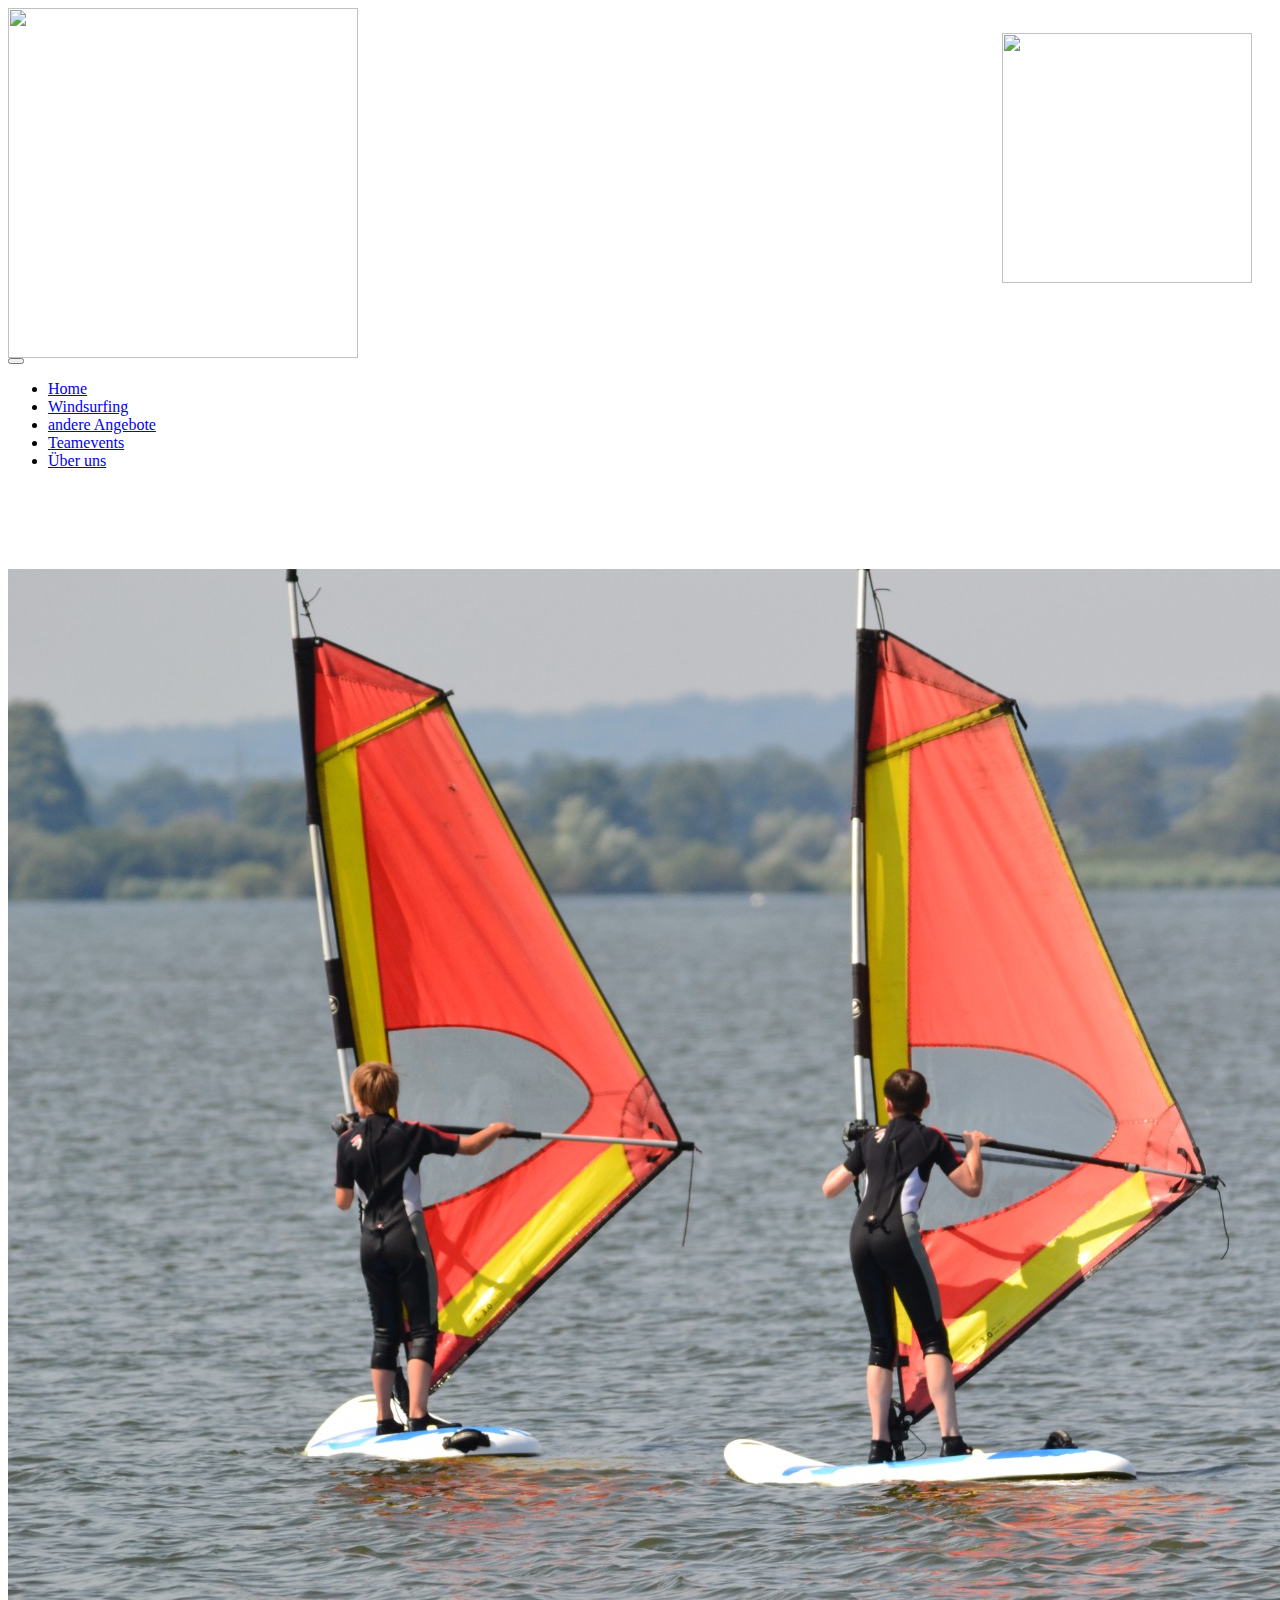
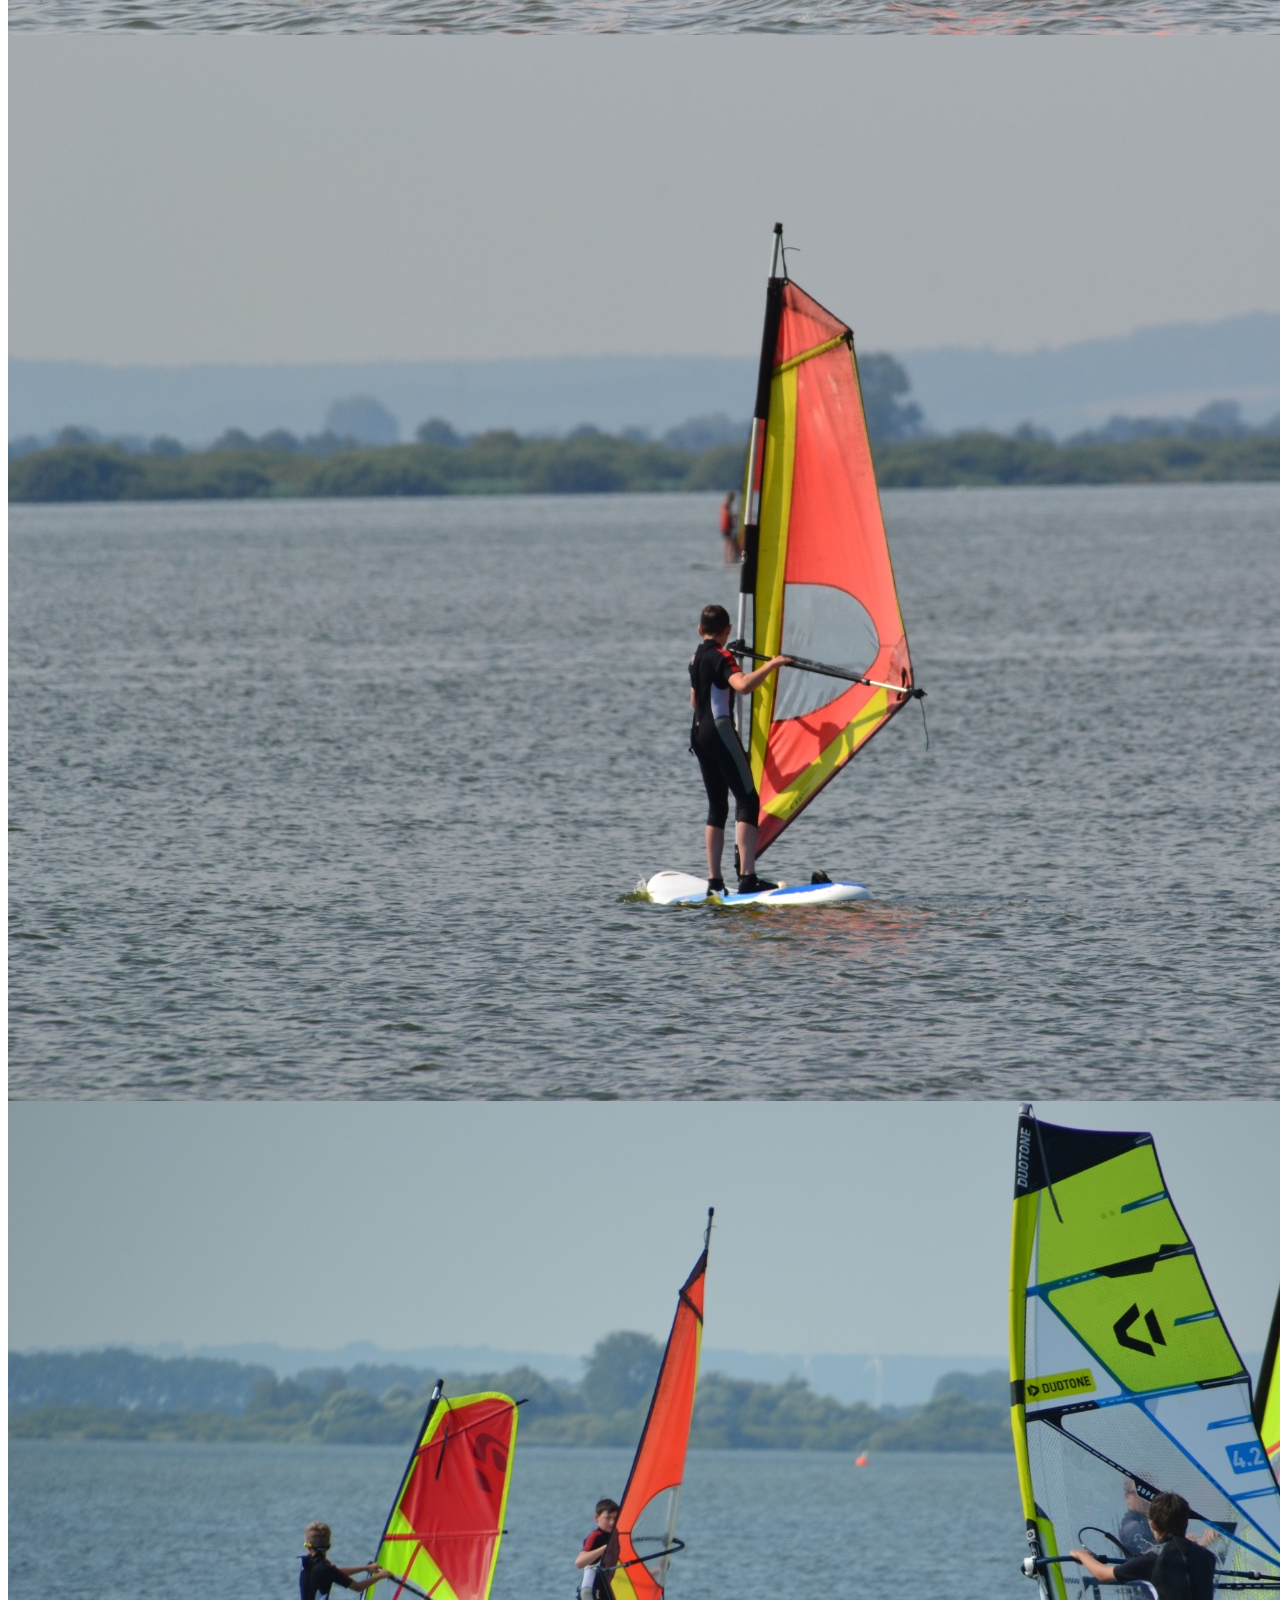
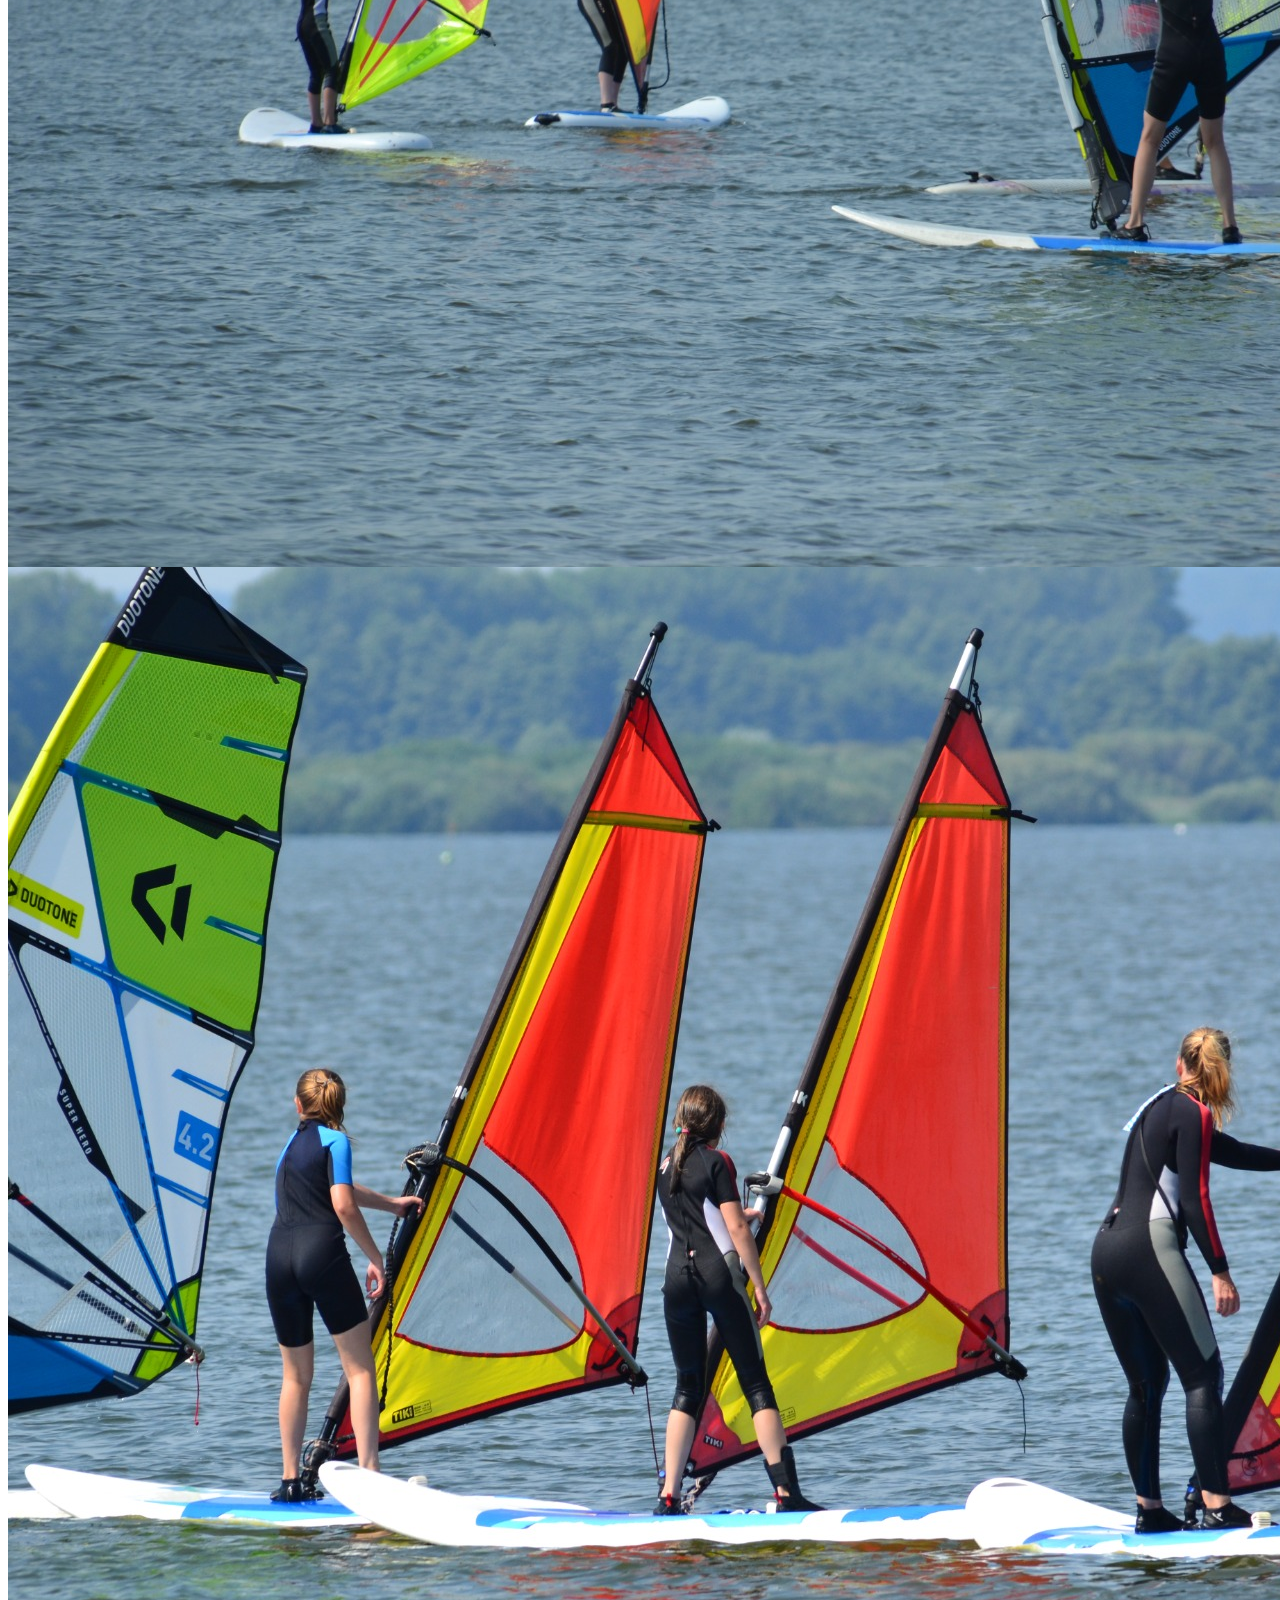
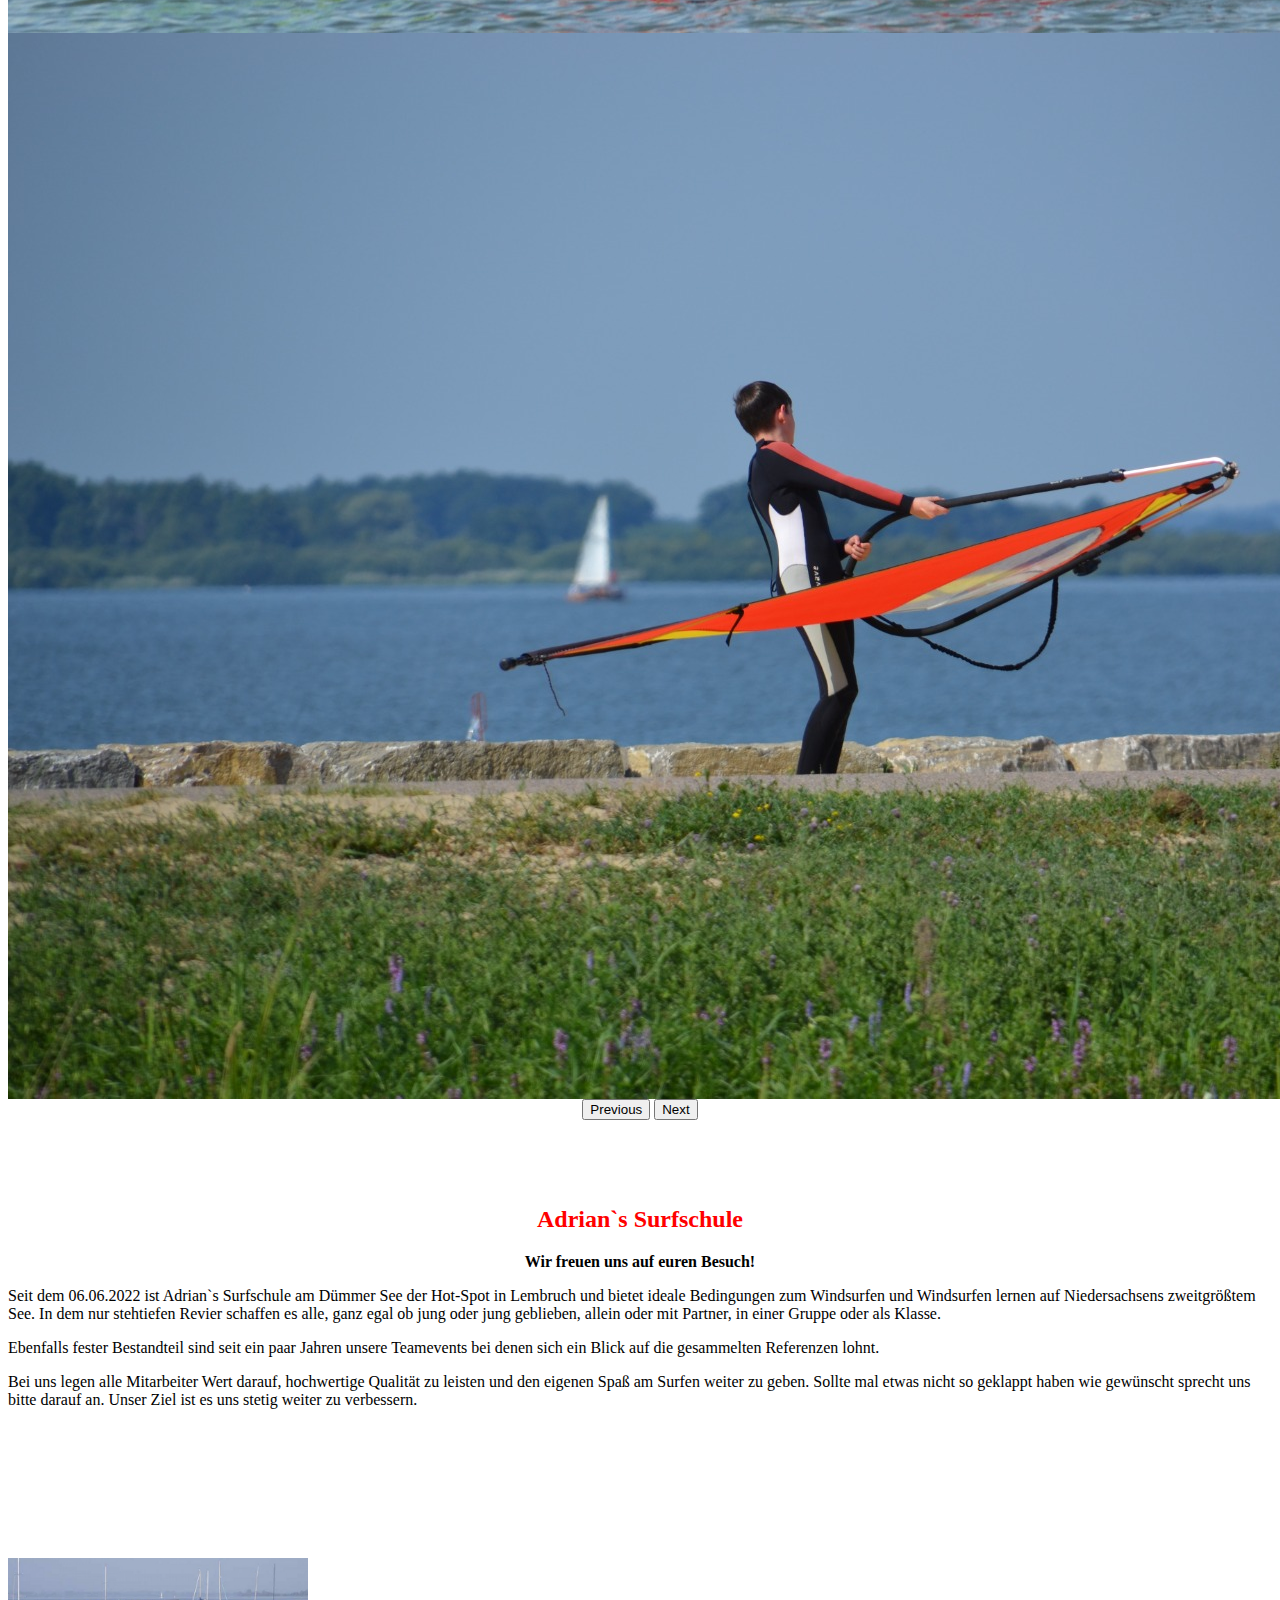
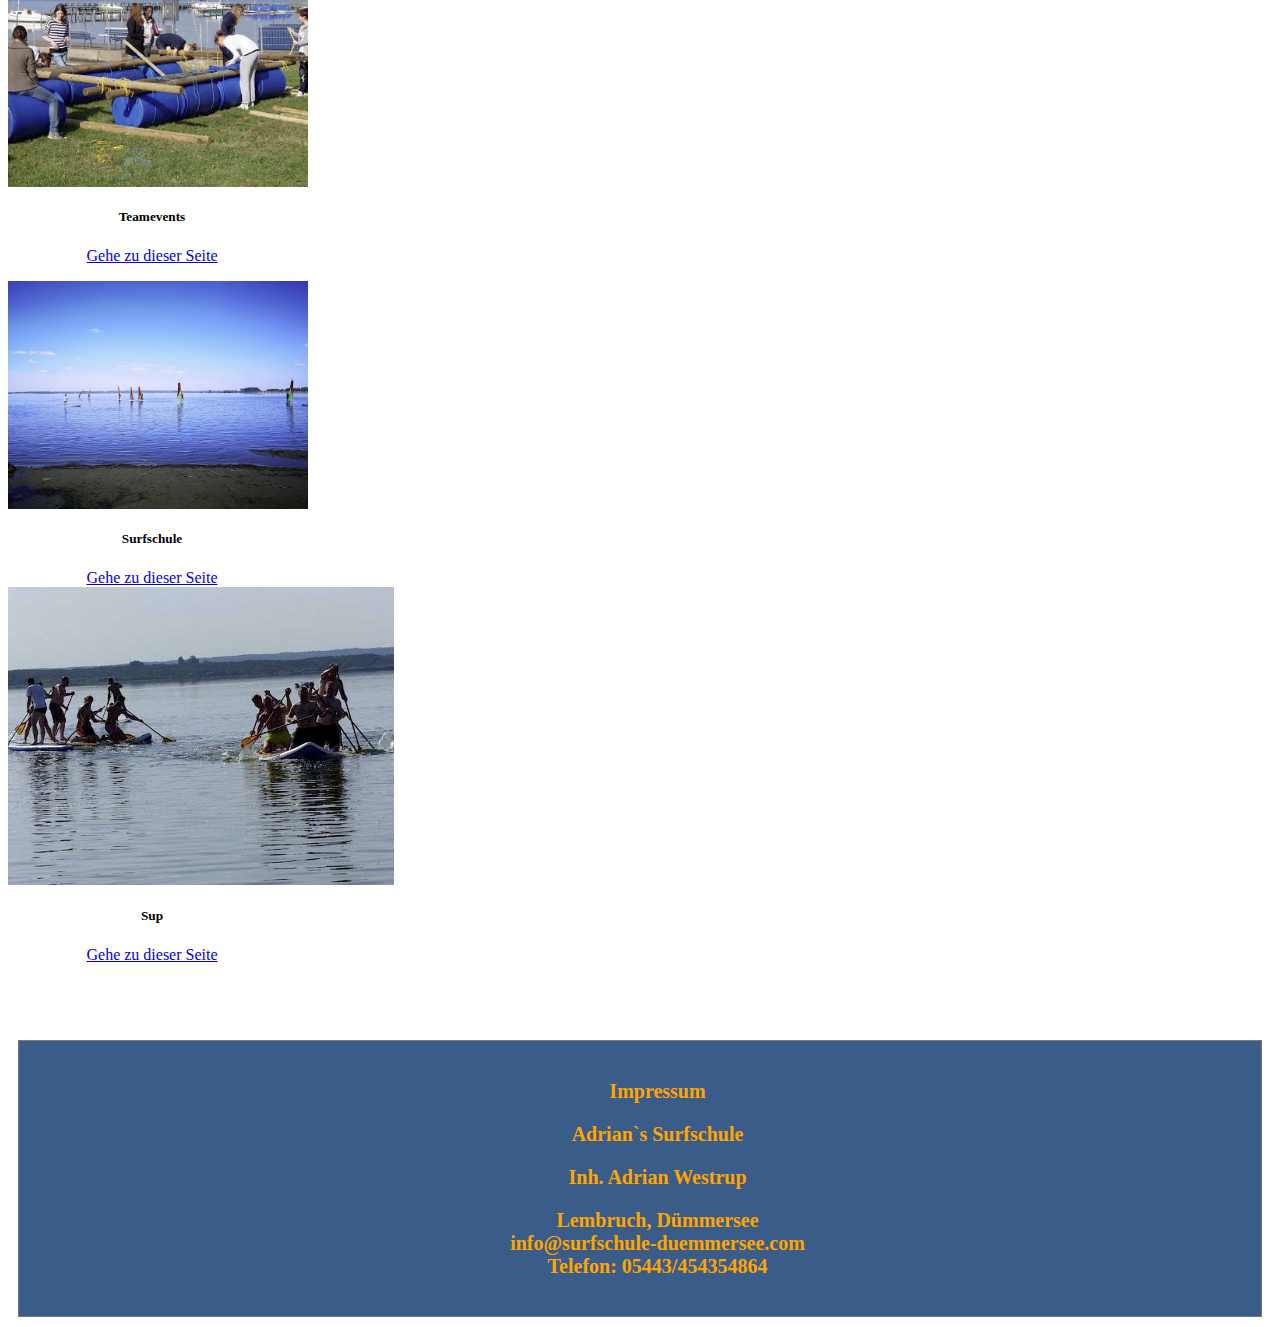
==== index.html @ d4b39394 "..." ====
<html>

<head>

  <!-- Required meta tags -->
  <meta charset="utf-8">
  <meta name="viewport" content="width=device-width, initial-scale=1">

  <!-- Bootstrap CSS -->
  <link href="https://cdn.jsdelivr.net/npm/bootstrap@5.0.2/dist/css/bootstrap.min.css" rel="stylesheet" integrity="sha384-EVSTQN3/azprG1Anm3QDgpJLIm9Nao0Yz1ztcQTwFspd3yD65VohhpuuCOmLASjC" crossorigin="anonymous">

  <!-- Bootstrap Icons -->
  <link rel="stylesheet" href="https://cdn.jsdelivr.net/npm/bootstrap-icons@1.8.1/font/bootstrap-icons.css">

  <!-- Custom CSS -->
  <link rel="stylesheet" href="style.css">

  <title>Home</title>
  
</head>

<body>
    

<p></p>
<img src="bilder/mein Logo 1.0.png" width="350px" alt="">
<h6><img src="bilder/logo international.svg" width="250px" alt=""></h6>
<section class="container"><nav class="navbar navbar-expand-lg navbar-light bg-light">
    <div class="container-fluid">
      
      <button class="navbar-toggler" type="button" data-bs-toggle="collapse" data-bs-target="#navbarNavDropdown" aria-controls="navbarNavDropdown" aria-expanded="false" aria-label="Toggle navigation">
        <span class="navbar-toggler-icon"></span>
      </button>
      <div class="collapse navbar-collapse" id="navbarNavDropdown">
        <ul class="navbar-nav">
          <li class="nav-item">
            <a class="nav-link active" aria-current="page" href="index.html">Home</a>
          </li>
          <li class="nav-item">
            <a class="nav-link" href="Windsurfing.html">Windsurfing</a>
          </li>
          <li class="nav-item">
            <a class="nav-link" href="andereAngebote.html">andere Angebote</a>
          </li>
         
          <li class="nav-item">
            <a class="nav-link" href="Teamevents.html">Teamevents</a>
          </li>
         
          <li class="nav-item">
            <a class="nav-link" href="über uns.html">Über uns</a>
          </li>
         
        </ul>
      </div>
    </div>
  </nav></section>
  <img src="Bilder/weißes Bild.jpg" width="100px" alt="">
  <p></p>
 <center><div id="carouselExampleControls" class="carousel carousel-dark slide" data-bs-ride="carousel">
    <div class="carousel-inner">
      <div class="carousel-item active">
        <img src="Bilder/Adrian`s Surfschule 2.jpeg" class="d-block w-50" alt="...">
      </div>
      <div class="carousel-item">
        <img src="Bilder/Adrian`s Surfschule 3.jpeg"class="d-block w-50" alt="...">
      </div>
      <div class="carousel-item">
        <img src="Bilder/Adrian`s Surfschule 1.jpeg" class="d-block w-50"  alt="...">
      </div>
      <div class="carousel-item">
        <img src="Bilder/Adrian`s Surfschule 4.jpeg" class="d-block w-50"  alt="...">
      </div>
      <div class="carousel-item">
        <img src="Bilder/Adrian`s Surfschule 7.jpeg" class="d-block w-50"  alt="...">
      </div>
    </div>
    <button class="carousel-control-prev" type="button" data-bs-target="#carouselExampleControls" data-bs-slide="prev">
      <span class="carousel-control-prev-icon" aria-hidden="true"></span>
      <span class="visually-hidden">Previous</span>
    </button>
    <button class="carousel-control-next" type="button" data-bs-target="#carouselExampleControls" data-bs-slide="next">
      <span class="carousel-control-next-icon" aria-hidden="true"></span>
      <span class="visually-hidden">Next</span>
    </button>
  
  </div>
</center> 
<img src="Bilder/weißes Bild.jpg" width="100px" alt="">
  <p></p>

<section class="container">
  <h2>Adrian`s Surfschule</h2>
  <strong><center>Wir freuen uns auf euren Besuch!</center> </strong>
  <p></p>
  Seit dem 06.06.2022 ist Adrian`s Surfschule am Dümmer See der Hot-Spot in Lembruch und bietet ideale Bedingungen zum
  Windsurfen und Windsurfen lernen auf Niedersachsens zweitgrößtem See. In dem nur stehtiefen Revier schaffen es alle, 
  ganz egal ob jung oder jung geblieben, allein oder mit Partner, in einer Gruppe oder als Klasse.
  <p></p>
  Ebenfalls fester Bestandteil sind seit ein paar Jahren unsere Teamevents bei denen sich ein Blick auf die gesammelten Referenzen lohnt.
  <p></p>
  Bei uns legen alle Mitarbeiter Wert darauf, hochwertige Qualität zu leisten und den eigenen Spaß am Surfen weiter zu geben. Sollte mal etwas nicht so geklappt haben wie gewünscht sprecht uns bitte darauf an. Unser Ziel ist es uns stetig weiter zu verbessern.
  <p></p>
</section>
<img src="Bilder/weißes Bild.jpg" width="200px" alt="">

<div class="container">
  <div class="row">
    <div class="col">
      <div class="card" style="width: 18rem;">
        <img src="Bilder/Teamevents.png" width="300px" class="card-img-top" alt="...">
        <div class="card-body">
          <center><h5 class="card-title">Teamevents</h5></center>
          <p></p>
          <center><a href="Teamevents.html" class="btn btn-primary">Gehe zu dieser Seite</a></center>
        </div>
      </div>
    <p></p>
    </div>
    <div class="col">
      <div class="card" style="width: 18rem;">
        <img src="Bilder/Surfschule.png" width="300px" class="card-img-top" alt="...">
        <div class="card-body">
          <center><h5 class="card-title">Surfschule</h5></center>
          <p></p>
          <center><a href="Windsurfing.html" class="btn btn-primary">Gehe zu dieser Seite</a></center>
        </div>
      </div>
    </div>
    <div class="col">
      <div class="card" style="width: 18rem;">
        <img src="Bilder/Sup.png" class="card-img-top" alt="...">
        <div class="card-body">
          <center><h5 class="card-title">Sup</h5></center>
          <p></p>
          <center><a href="andereAngebote.html" class="btn btn-primary">Gehe zu dieser Seite</a></center>
        </div>
      </div>
    </div>
  </div>
</div>
<img src="Bilder/weißes Bild.jpg" width="100px" alt="">
<div id="infobox">
<h1>
  <div class="container"class="bilderabrunden">
    <div class="row">
      <div class="col">
        Impressum
          <p></p>
          Adrian`s Surfschule
          <p></p>
          Inh. Adrian Westrup
          <p></p>
          Lembruch, Dümmersee
        
      </div>
      <div class="col" >
        info@surfschule-duemmersee.com
      </div>
      <div class="col">
        Telefon: 05443/454354864
      </div>
    </div>
  </div>
</h1>
</div>
  
</body>
<!-- Bootstrap Bundle with Popper -->
<script src="https://cdn.jsdelivr.net/npm/bootstrap@5.0.2/dist/js/bootstrap.bundle.min.js" integrity="sha384-MrcW6ZMFYlzcLA8Nl+NtUVF0sA7MsXsP1UyJoMp4YLEuNSfAP+JcXn/tWtIaxVXM" crossorigin="anonymous"></script>

</html>
---- style.css ----
h6{float: right;
    margin-right: 20px;}
  h3 {text-align: center;}
  h4{font-family: 'Space Mono', monospace;;
  color: rgba(55, 89, 134, 0.986);
}


  h2 {text-align: center; color: red;}
  h1 {color: orange; font-size: 20px;}
  #infobox {
    background-color: rgba(55, 89, 134, 0.986);
      background-repeat: no-repeat;
      margin: 10px;
      padding: 15px;
      border: 1px solid #777;
      color: black;
      text-align: center;
      padding-bottom: 25px;
      padding-top: 25px;
      padding-left: 50px;}
.bilderabrunden{
  border-radius: 10px;
}
#Sup-Polo{background-color: rgba(213, 241, 241, 0.918);}
#Tabelle{background-color: rgba(213, 241, 241, 0.918);}
#Button{background-color: rgba(213, 241, 241, 0.918);}
#blau{color: rgba(55, 89, 134, 0.986);}
#grau{background-color: rgba(243, 233, 233, 0.856)
;}
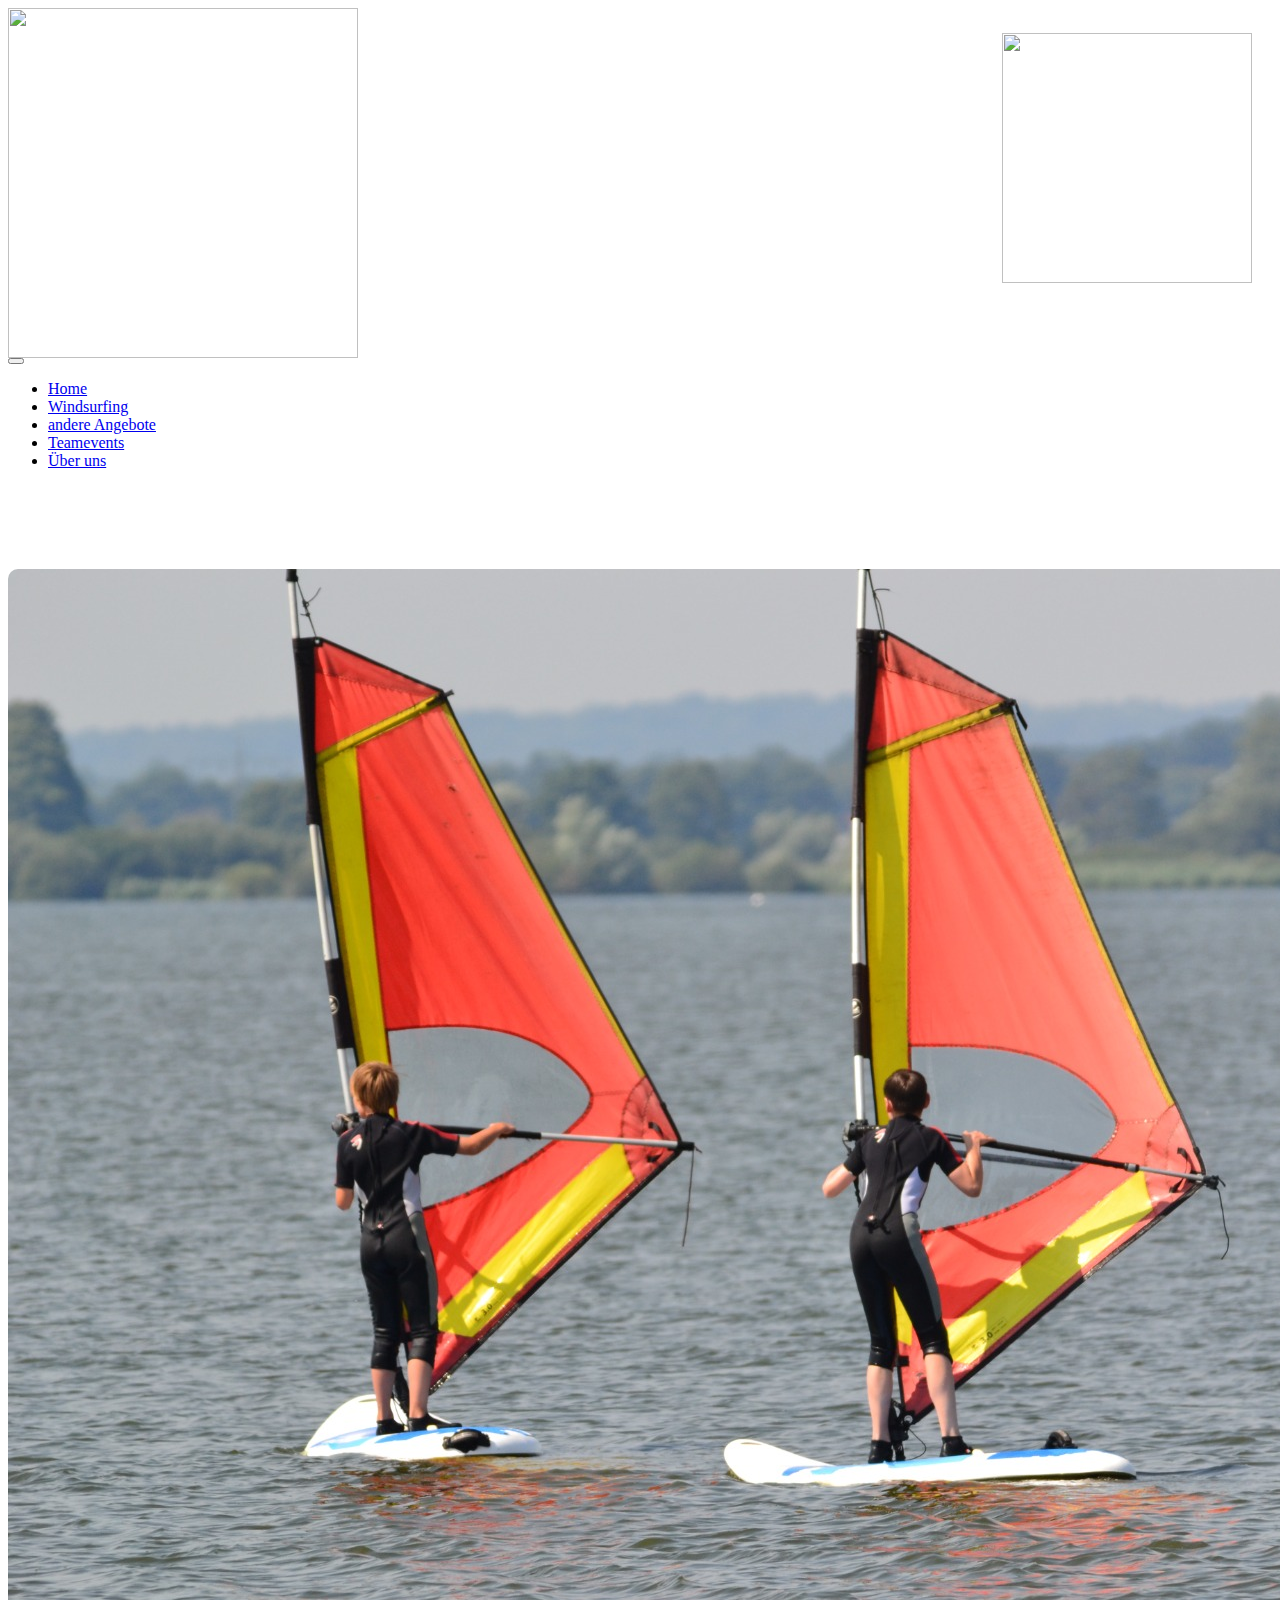
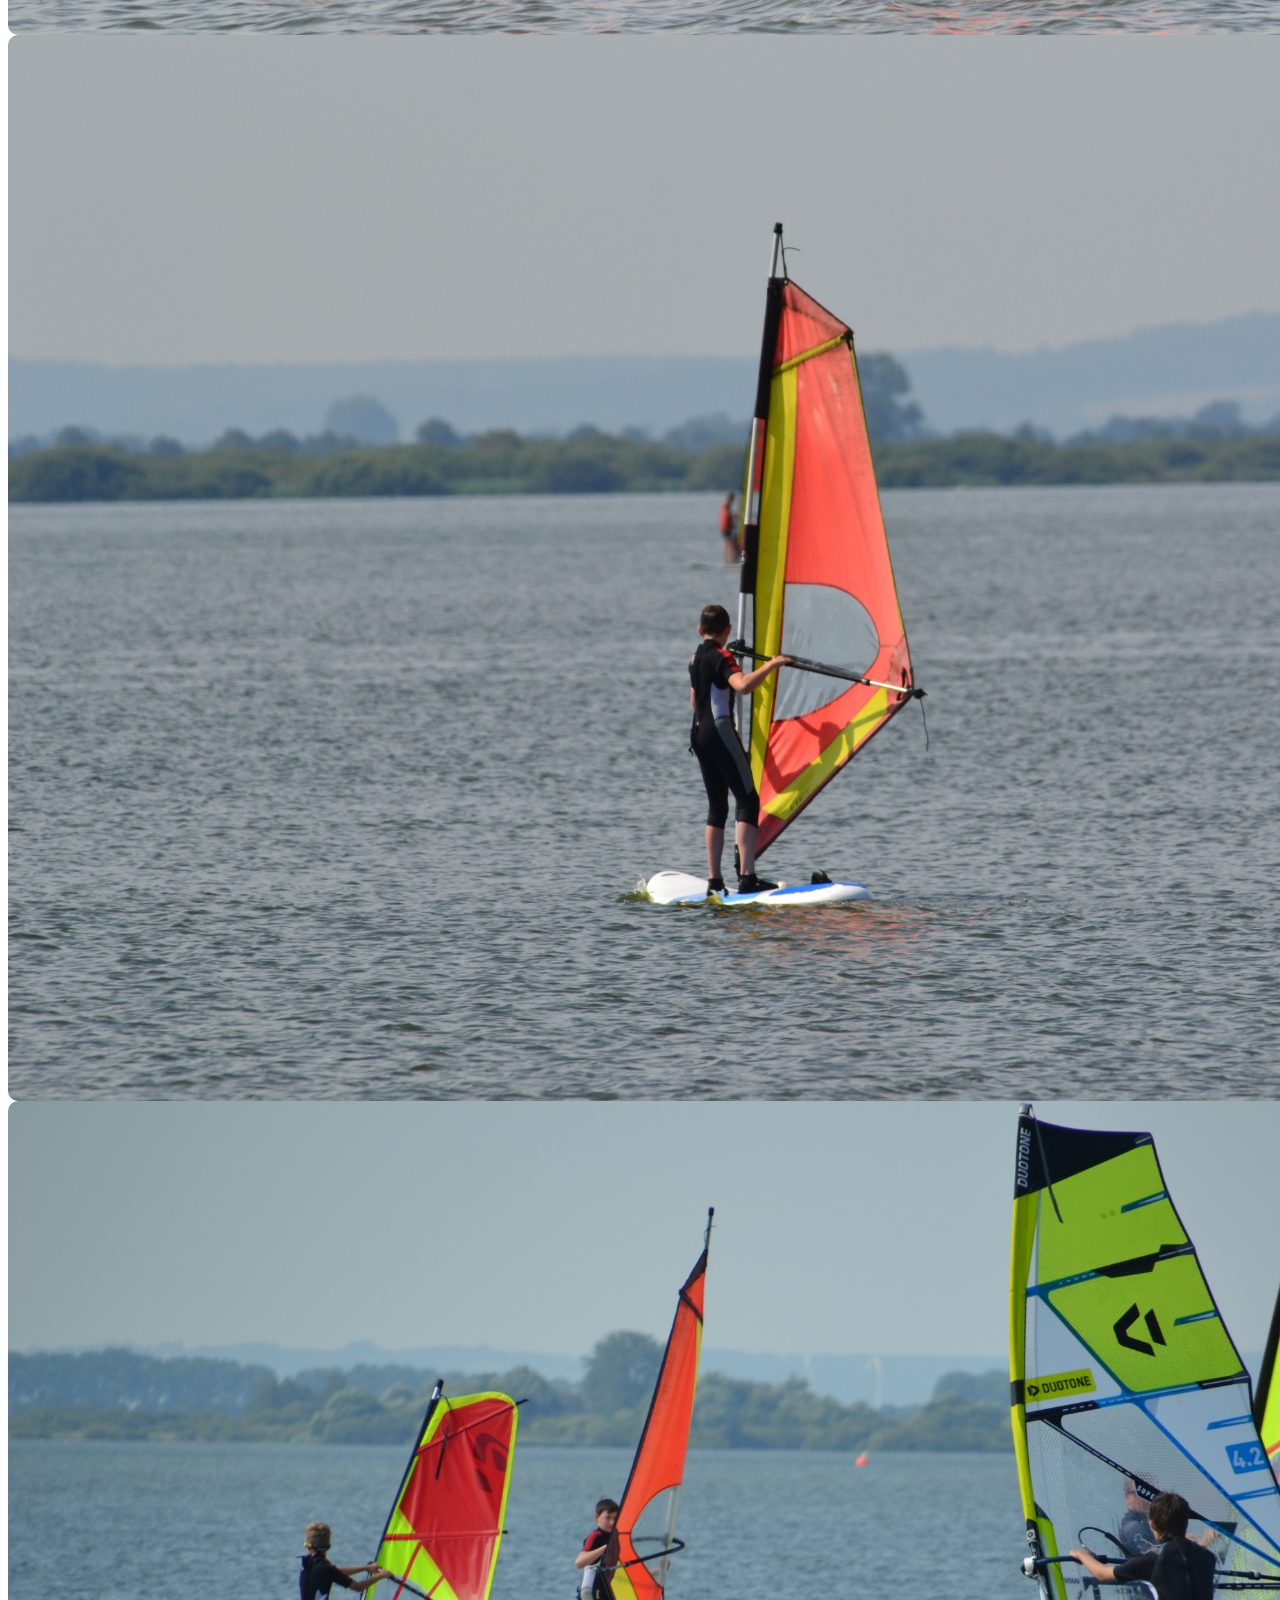
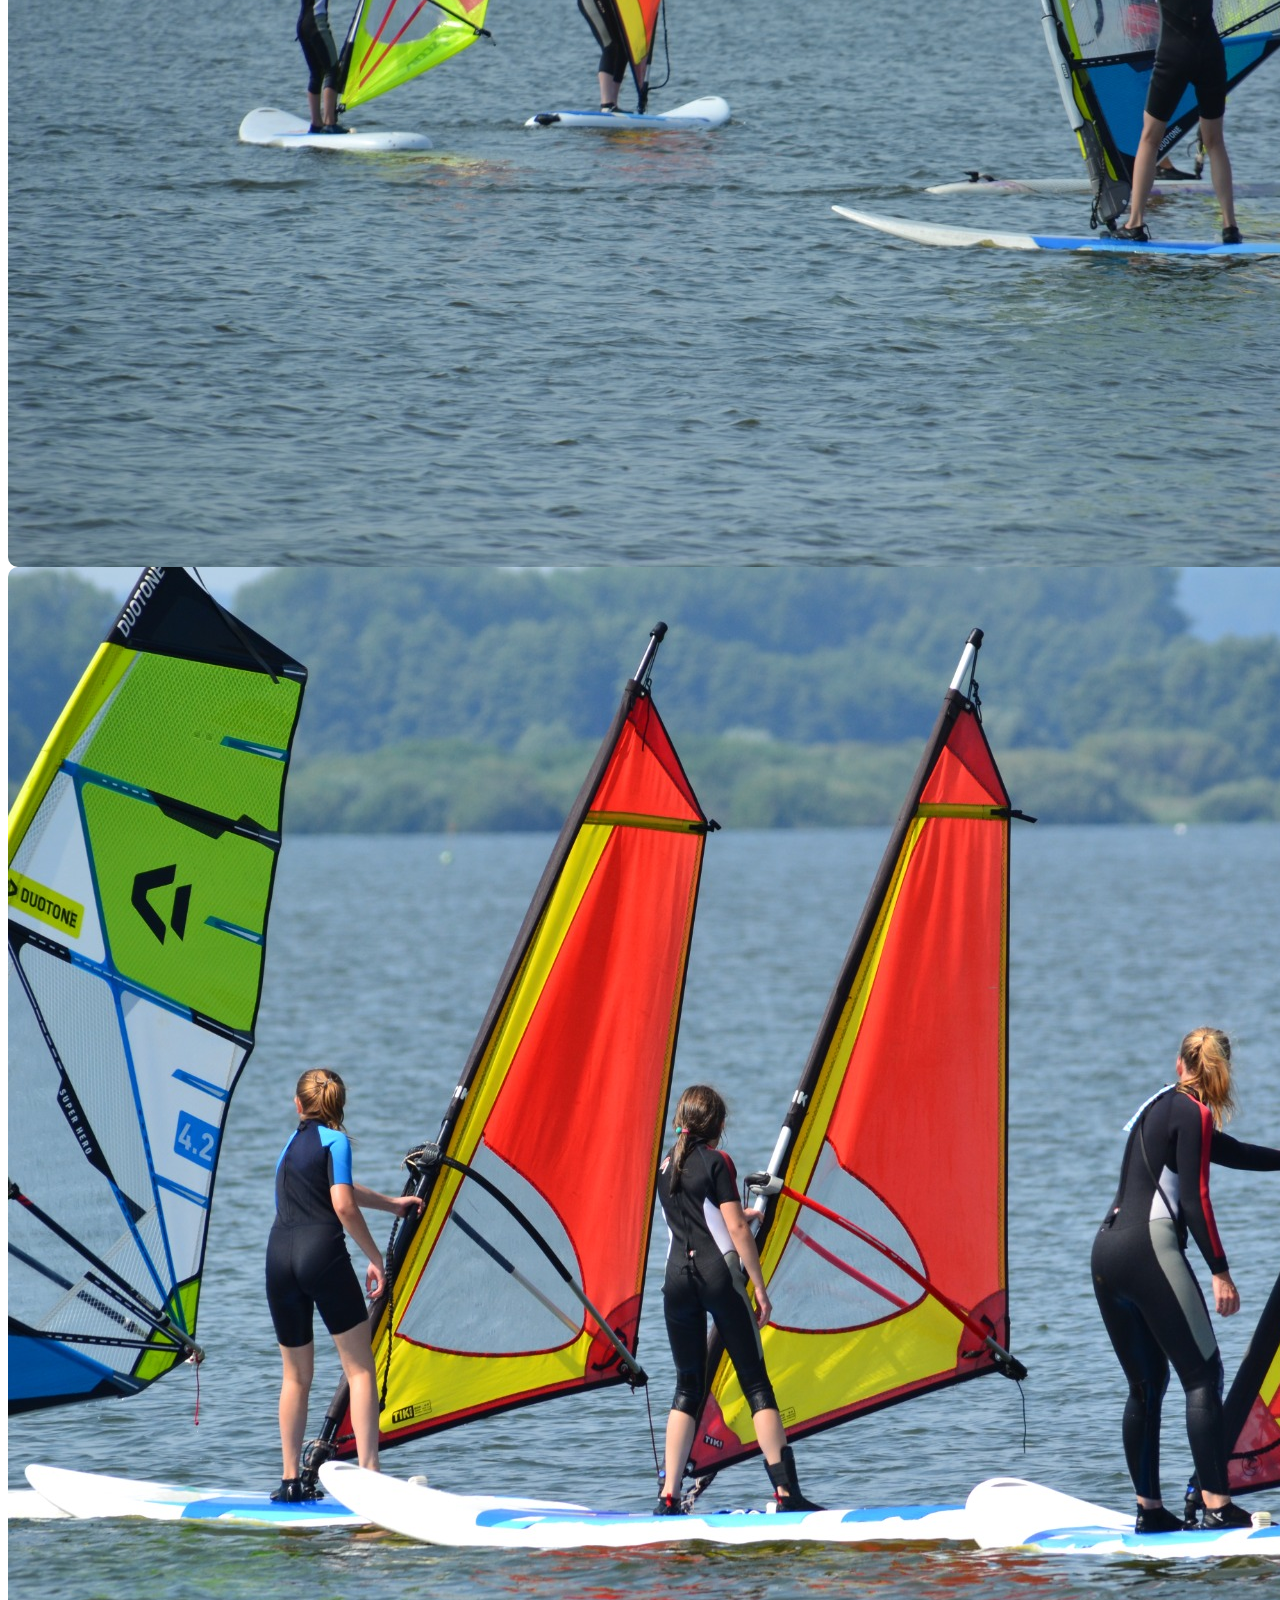
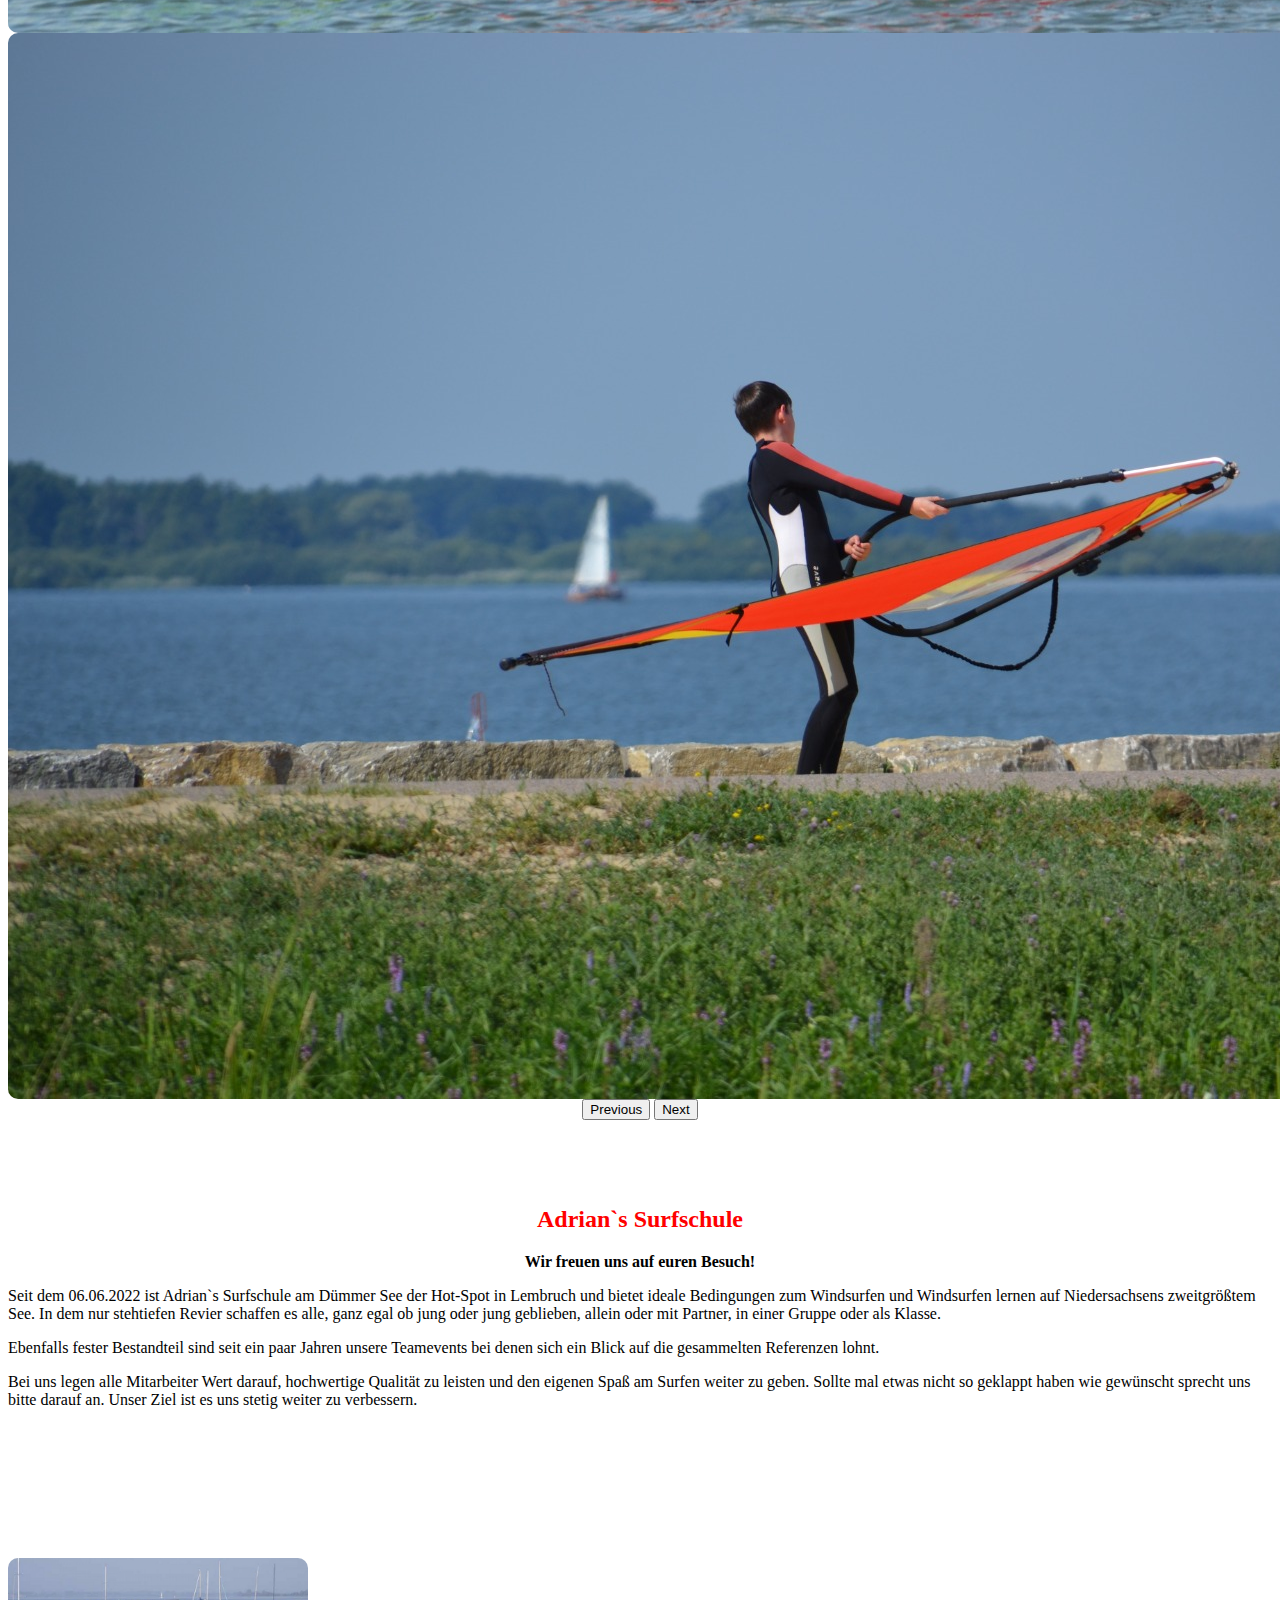
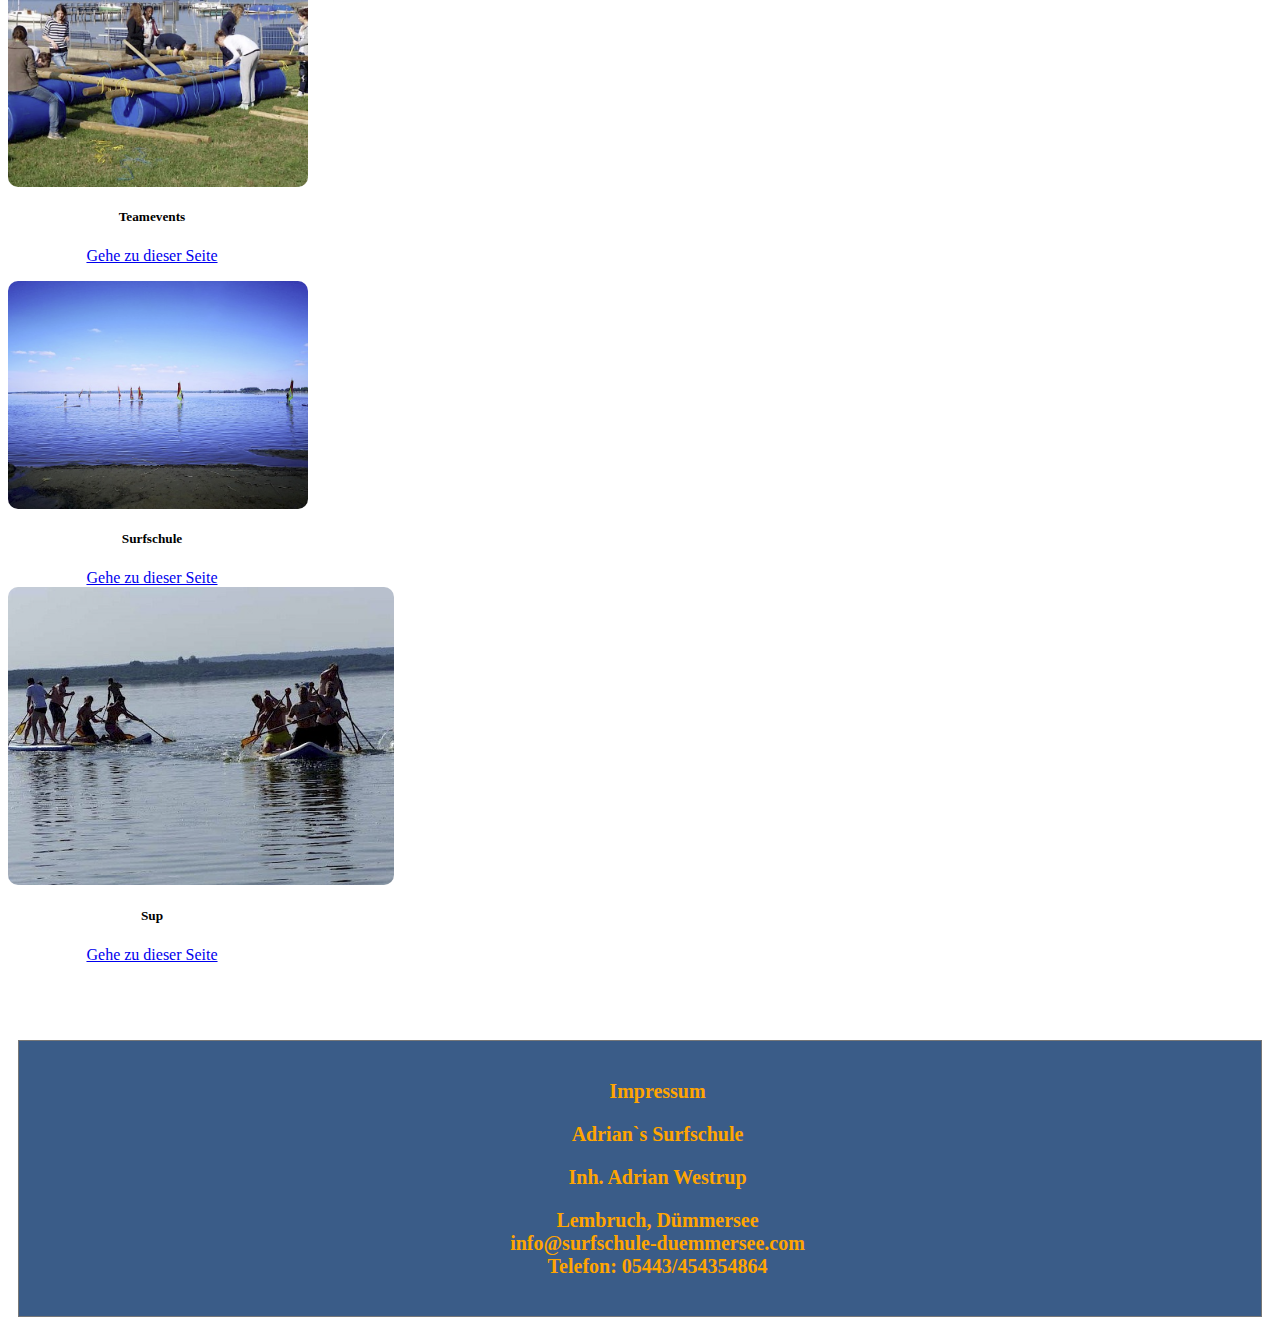
==== commit 137a052d: "..." ====
--- a/index.html
+++ b/index.html
@@ -60,19 +60,19 @@
  <center><div id="carouselExampleControls" class="carousel carousel-dark slide" data-bs-ride="carousel">
     <div class="carousel-inner">
       <div class="carousel-item active">
-        <img src="Bilder/Adrian`s Surfschule 2.jpeg" class="d-block w-50" alt="...">
+        <img src="Bilder/Adrian`s Surfschule 2.jpeg" style="border-radius: 10px;" class="d-block w-50" alt="...">
       </div>
       <div class="carousel-item">
-        <img src="Bilder/Adrian`s Surfschule 3.jpeg"class="d-block w-50" alt="...">
+        <img src="Bilder/Adrian`s Surfschule 3.jpeg" style="border-radius: 10px;" class="d-block w-50" alt="...">
       </div>
       <div class="carousel-item">
-        <img src="Bilder/Adrian`s Surfschule 1.jpeg" class="d-block w-50"  alt="...">
+        <img src="Bilder/Adrian`s Surfschule 1.jpeg" style="border-radius: 10px;" class="d-block w-50"  alt="...">
       </div>
       <div class="carousel-item">
-        <img src="Bilder/Adrian`s Surfschule 4.jpeg" class="d-block w-50"  alt="...">
+        <img src="Bilder/Adrian`s Surfschule 4.jpeg" style="border-radius: 10px;" class="d-block w-50"  alt="...">
       </div>
       <div class="carousel-item">
-        <img src="Bilder/Adrian`s Surfschule 7.jpeg" class="d-block w-50"  alt="...">
+        <img src="Bilder/Adrian`s Surfschule 7.jpeg" style="border-radius: 10px;" class="d-block w-50"  alt="...">
       </div>
     </div>
     <button class="carousel-control-prev" type="button" data-bs-target="#carouselExampleControls" data-bs-slide="prev">
@@ -108,7 +108,7 @@
   <div class="row">
     <div class="col">
       <div class="card" style="width: 18rem;">
-        <img src="Bilder/Teamevents.png" width="300px" class="card-img-top" alt="...">
+        <img src="Bilder/Teamevents.png" style="border-radius: 10px;" width="300px" class="card-img-top" alt="...">
         <div class="card-body">
           <center><h5 class="card-title">Teamevents</h5></center>
           <p></p>
@@ -119,7 +119,7 @@
     </div>
     <div class="col">
       <div class="card" style="width: 18rem;">
-        <img src="Bilder/Surfschule.png" width="300px" class="card-img-top" alt="...">
+        <img src="Bilder/Surfschule.png" style="border-radius: 10px;" width="300px" class="card-img-top" alt="...">
         <div class="card-body">
           <center><h5 class="card-title">Surfschule</h5></center>
           <p></p>
@@ -129,7 +129,7 @@
     </div>
     <div class="col">
       <div class="card" style="width: 18rem;">
-        <img src="Bilder/Sup.png" class="card-img-top" alt="...">
+        <img src="Bilder/Sup.png" style="border-radius: 10px;" class="card-img-top" alt="...">
         <div class="card-body">
           <center><h5 class="card-title">Sup</h5></center>
           <p></p>
--- a/style.css
+++ b/style.css
@@ -19,12 +19,12 @@
       padding-bottom: 25px;
       padding-top: 25px;
       padding-left: 50px;}
-.bilderabrunden{
-  border-radius: 10px;
-}
+
 #Sup-Polo{background-color: rgba(213, 241, 241, 0.918);}
-#Tabelle{background-color: rgba(213, 241, 241, 0.918);}
+.Tabelle{table-layout: auto;
+background-color: red;}
 #Button{background-color: rgba(213, 241, 241, 0.918);}
 #blau{color: rgba(55, 89, 134, 0.986);}
 #grau{background-color: rgba(243, 233, 233, 0.856)
-;}+;}
+th, td{padding: 12px;}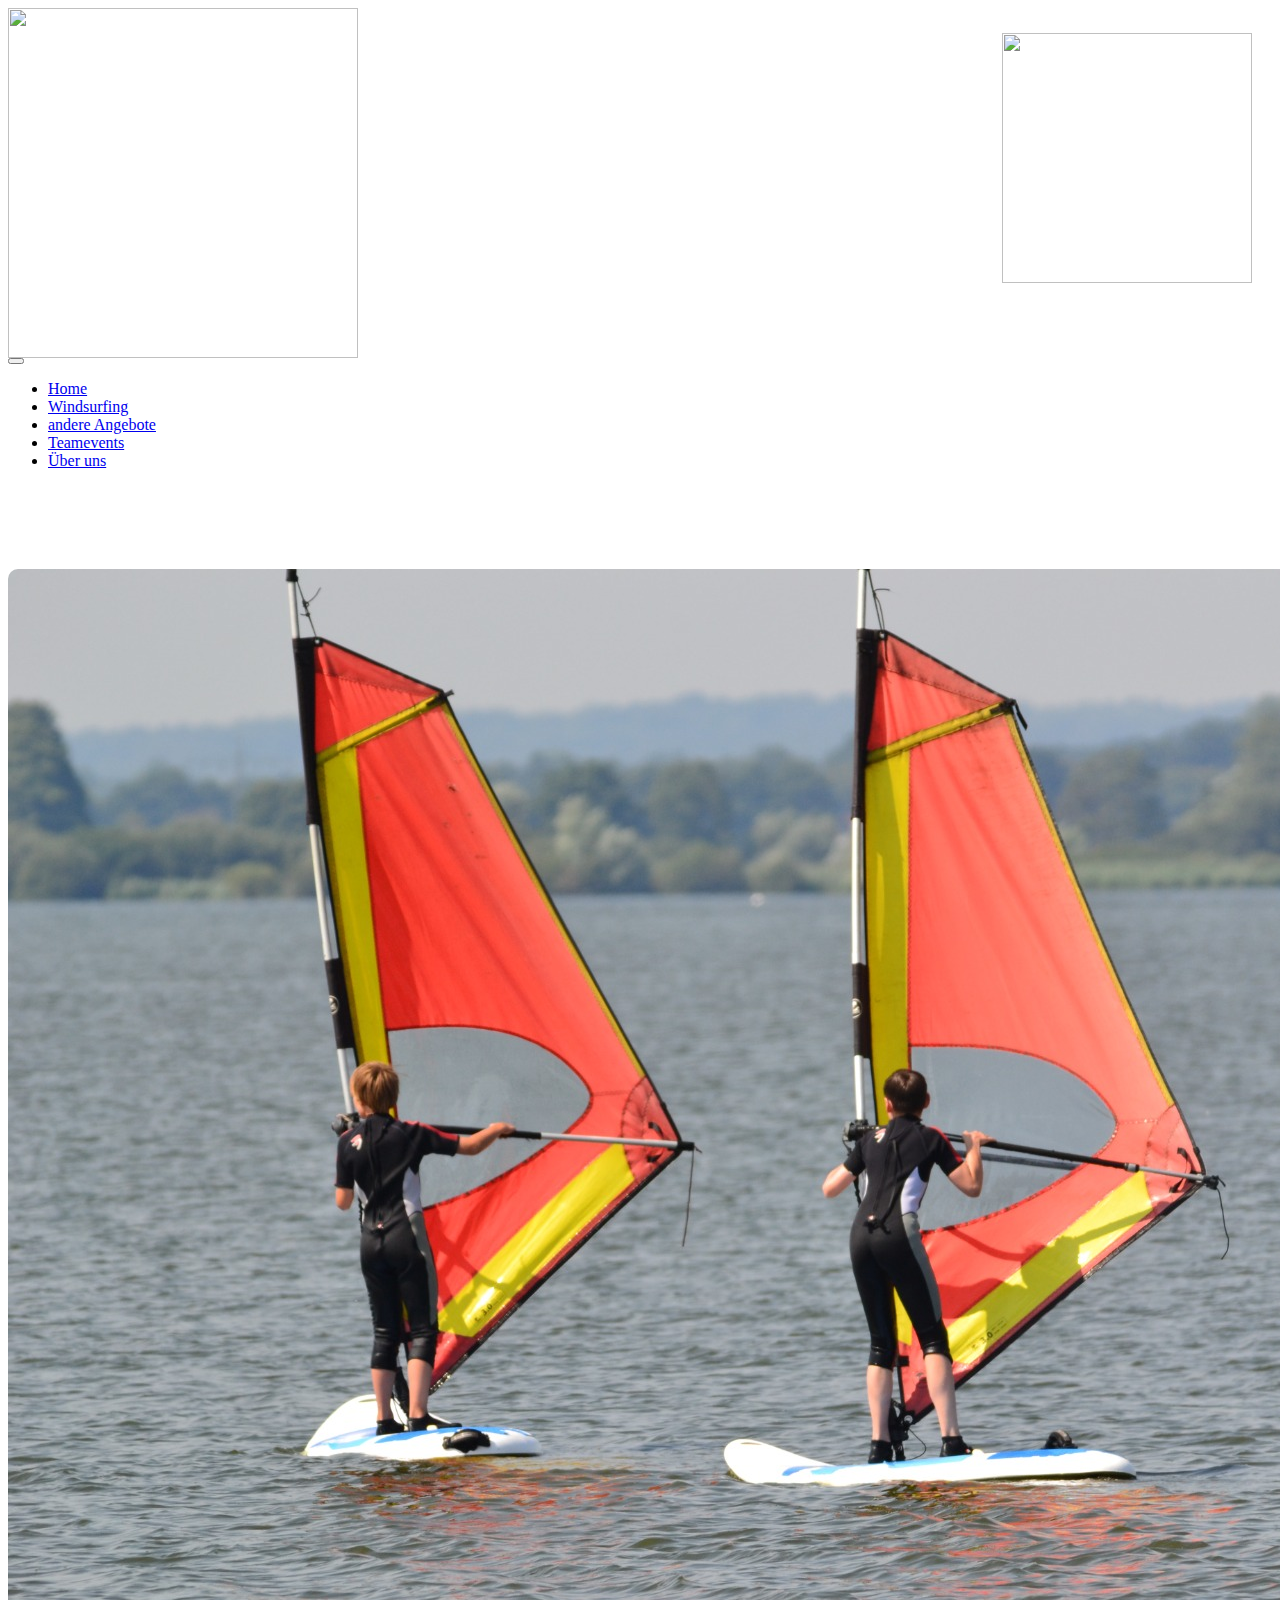
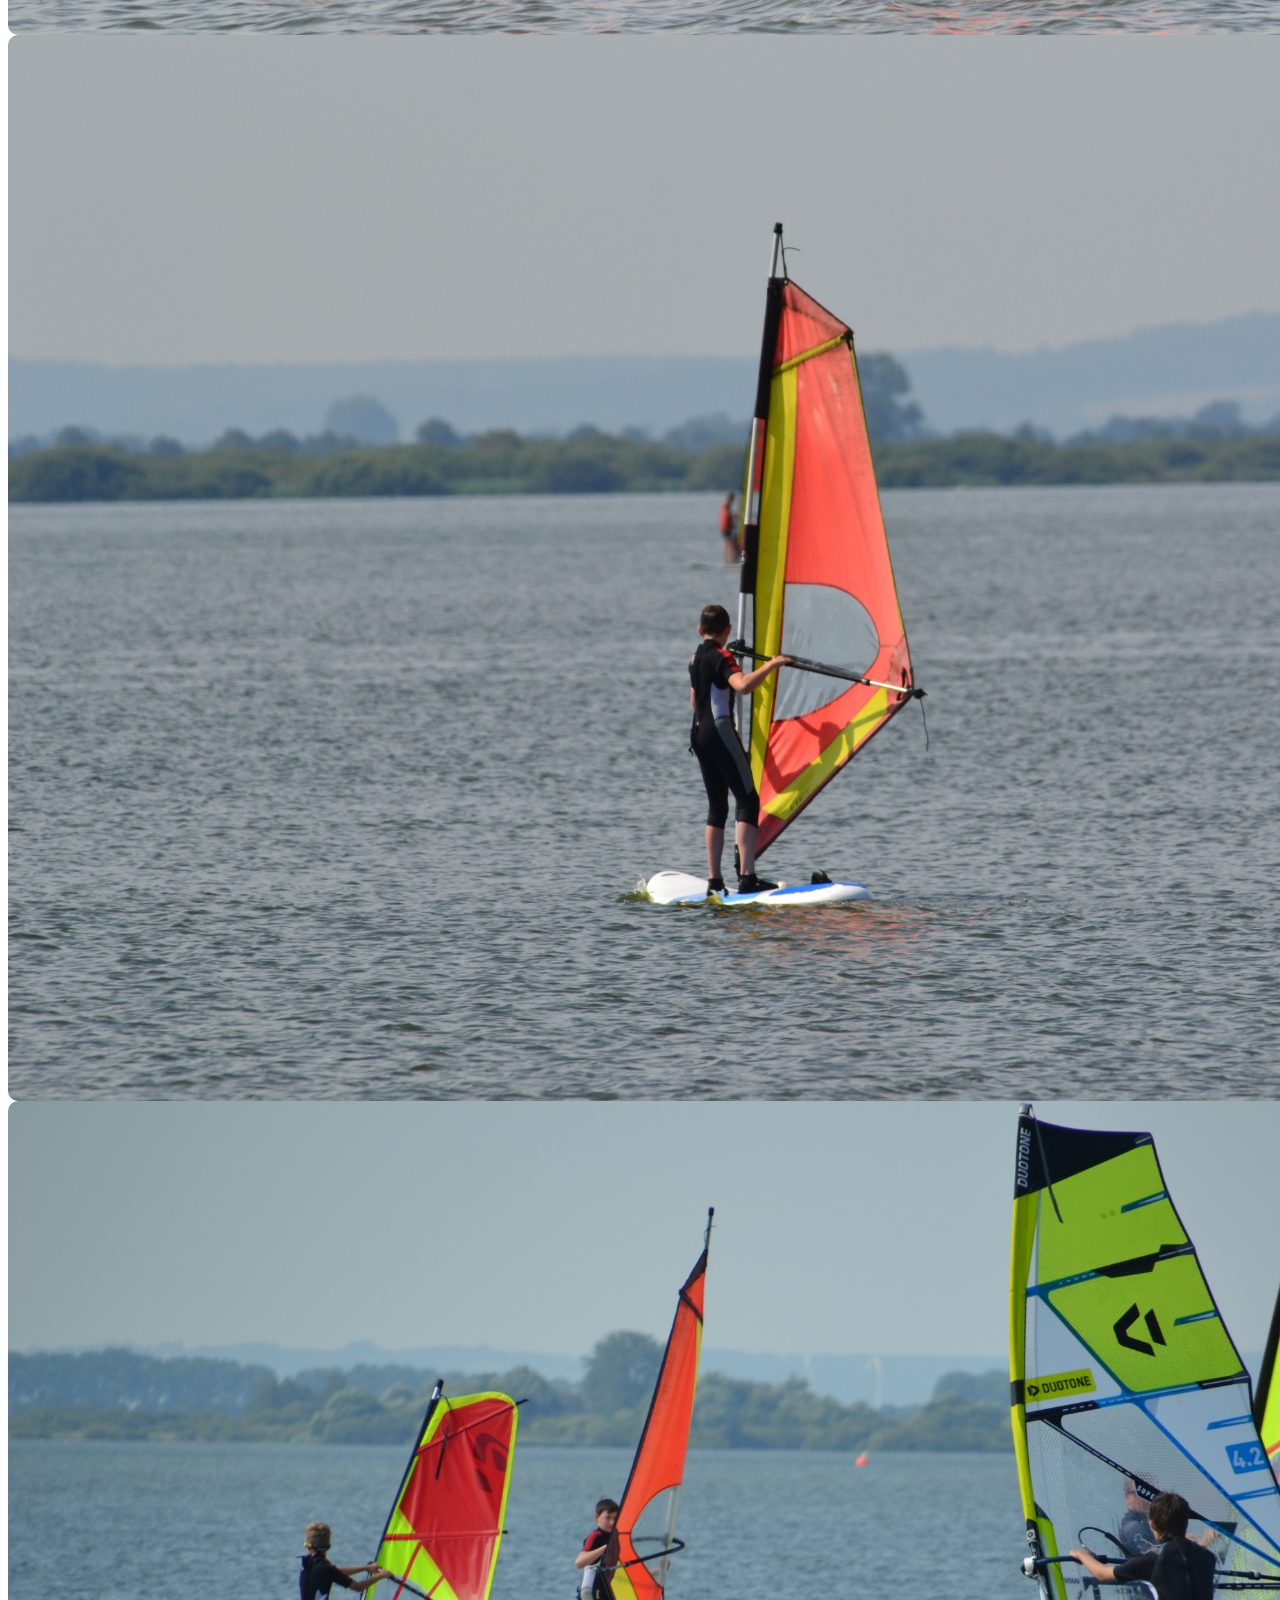
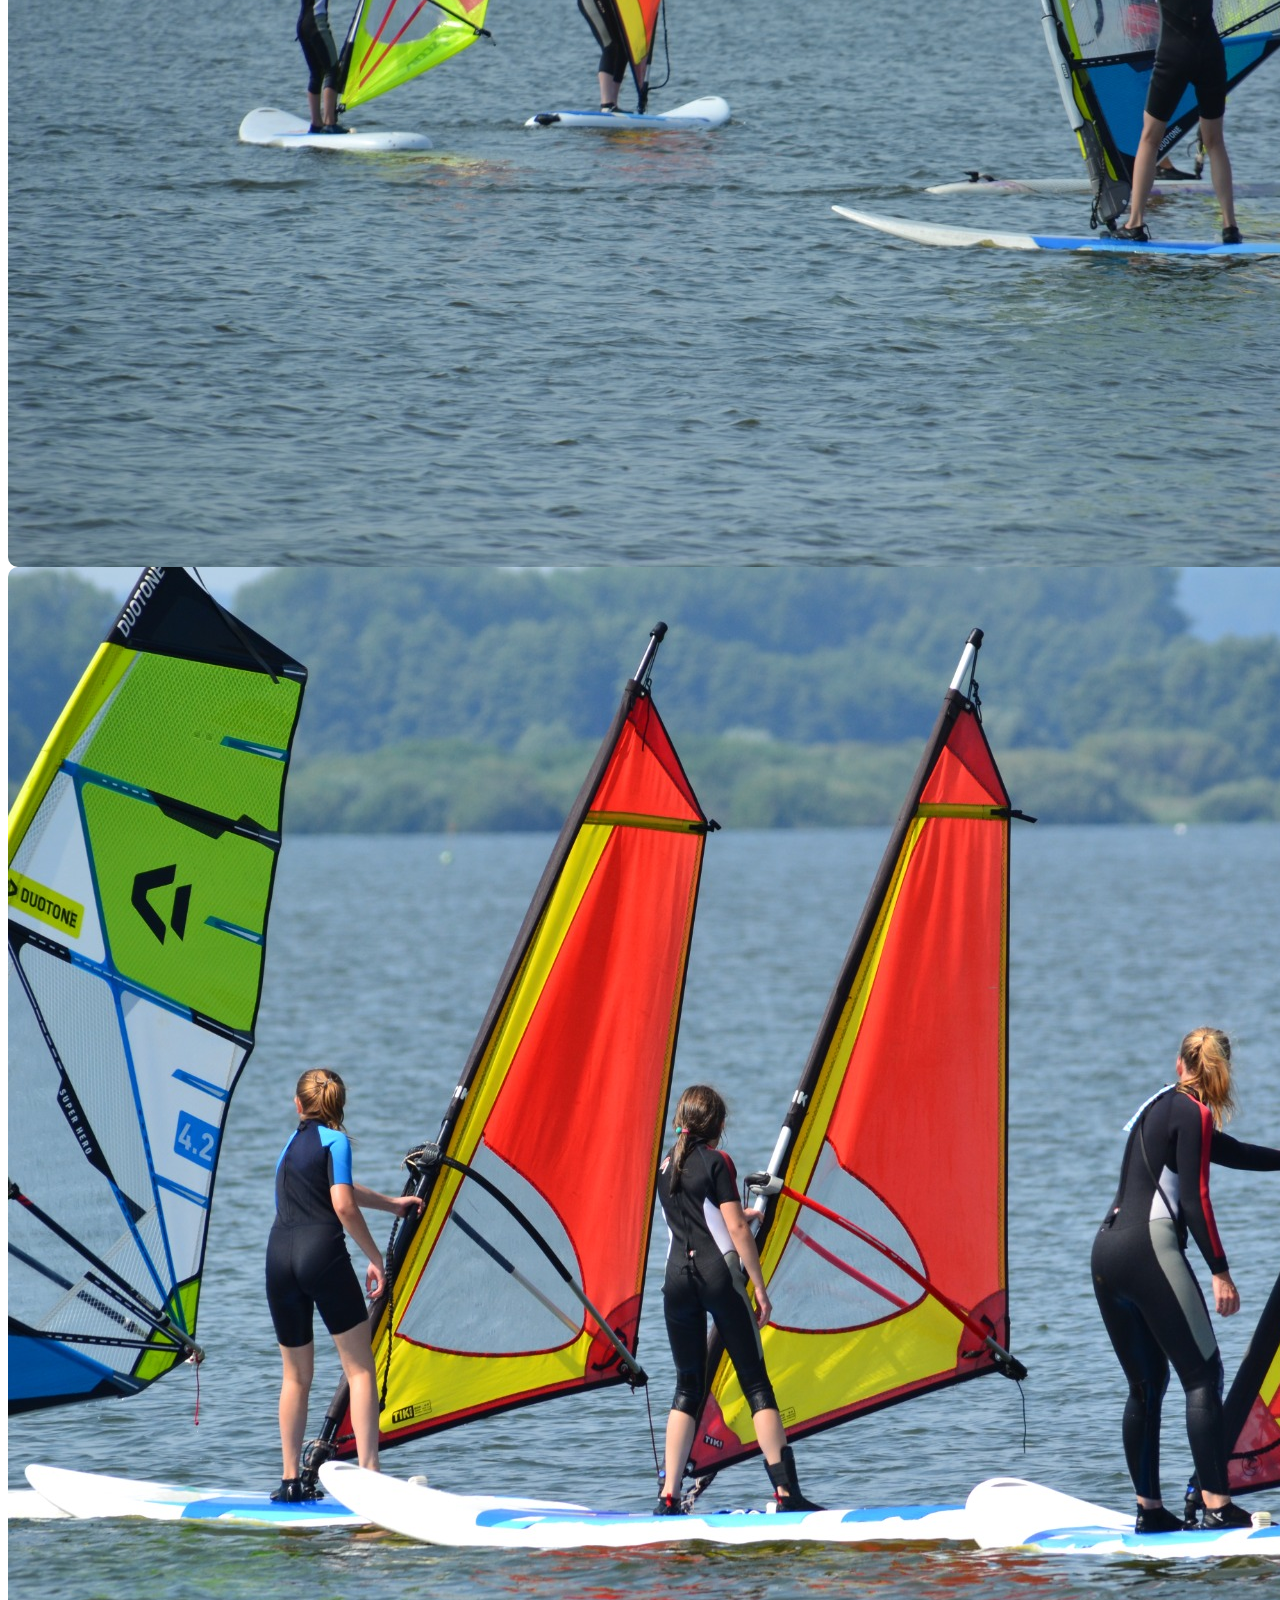
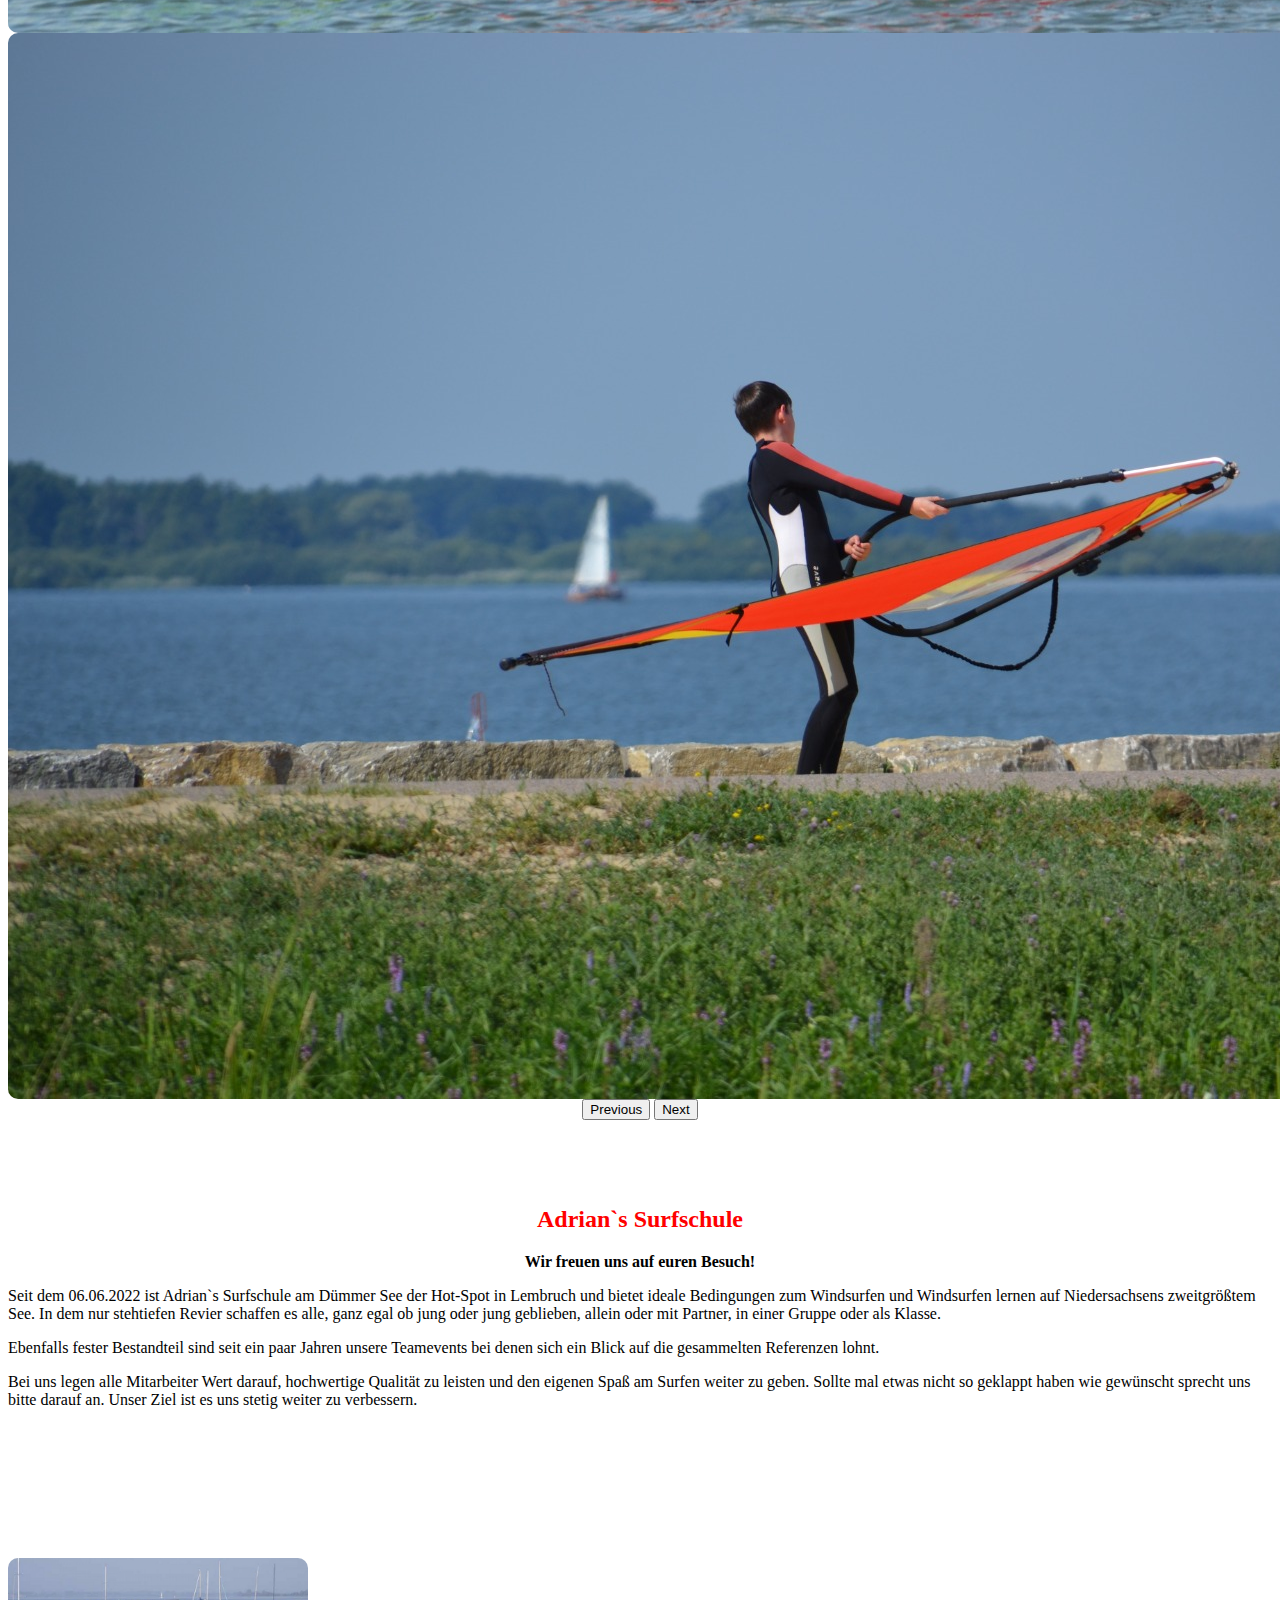
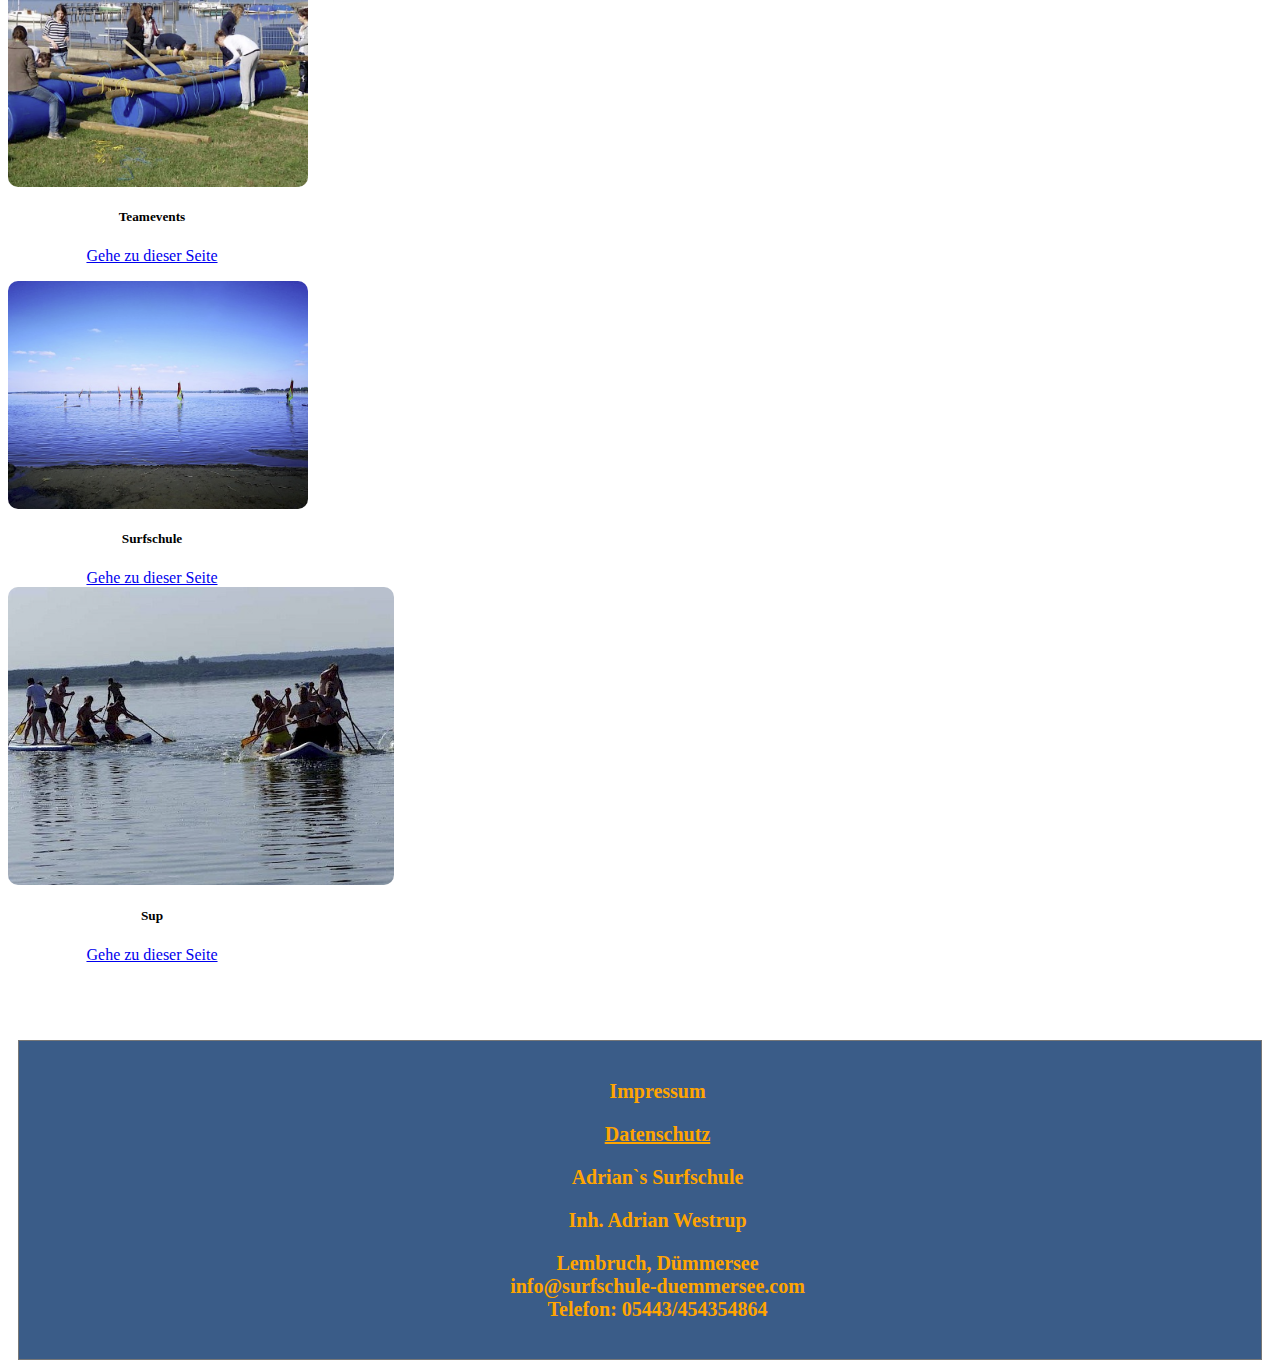
==== commit dc6ccb25: "..." ====
--- a/index.html
+++ b/index.html
@@ -147,6 +147,8 @@
       <div class="col">
         Impressum
           <p></p>
+          <a href="" style="color: orange;">Datenschutz</a>
+              <p></p>
           Adrian`s Surfschule
           <p></p>
           Inh. Adrian Westrup
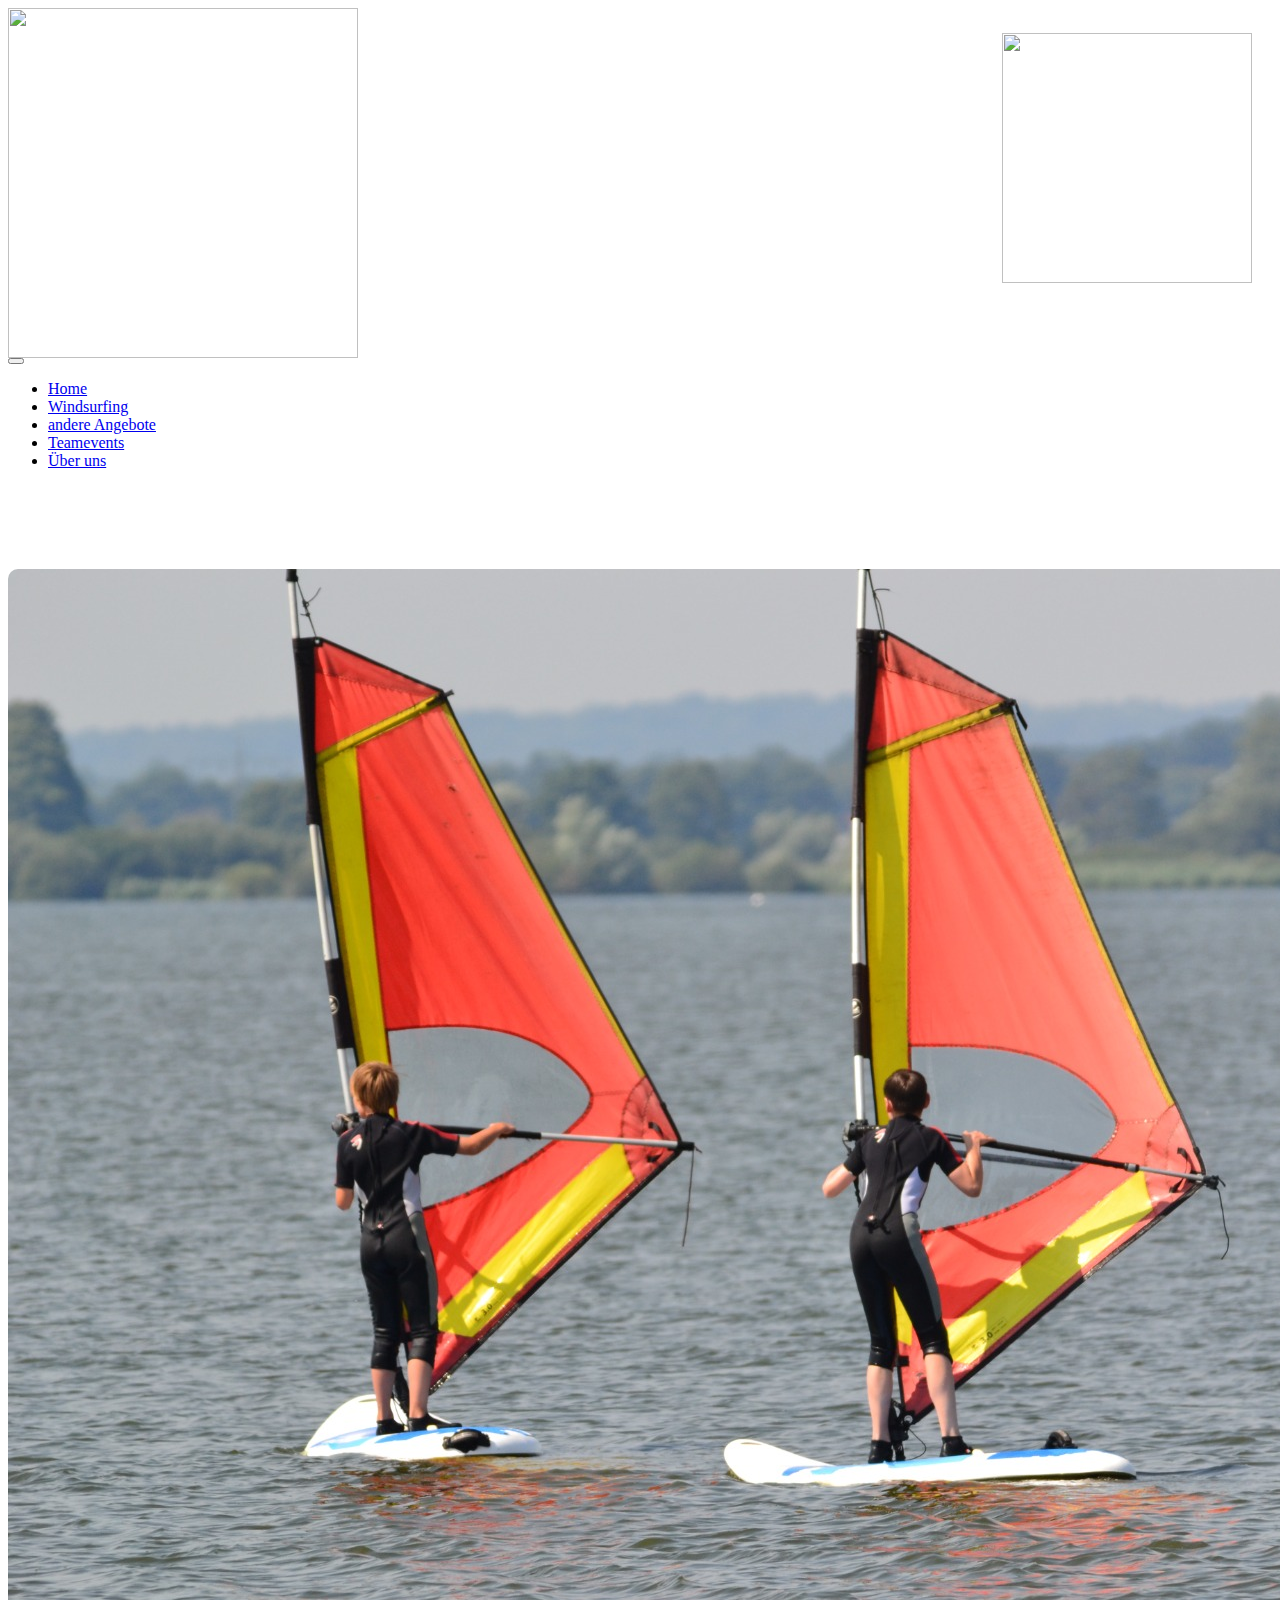
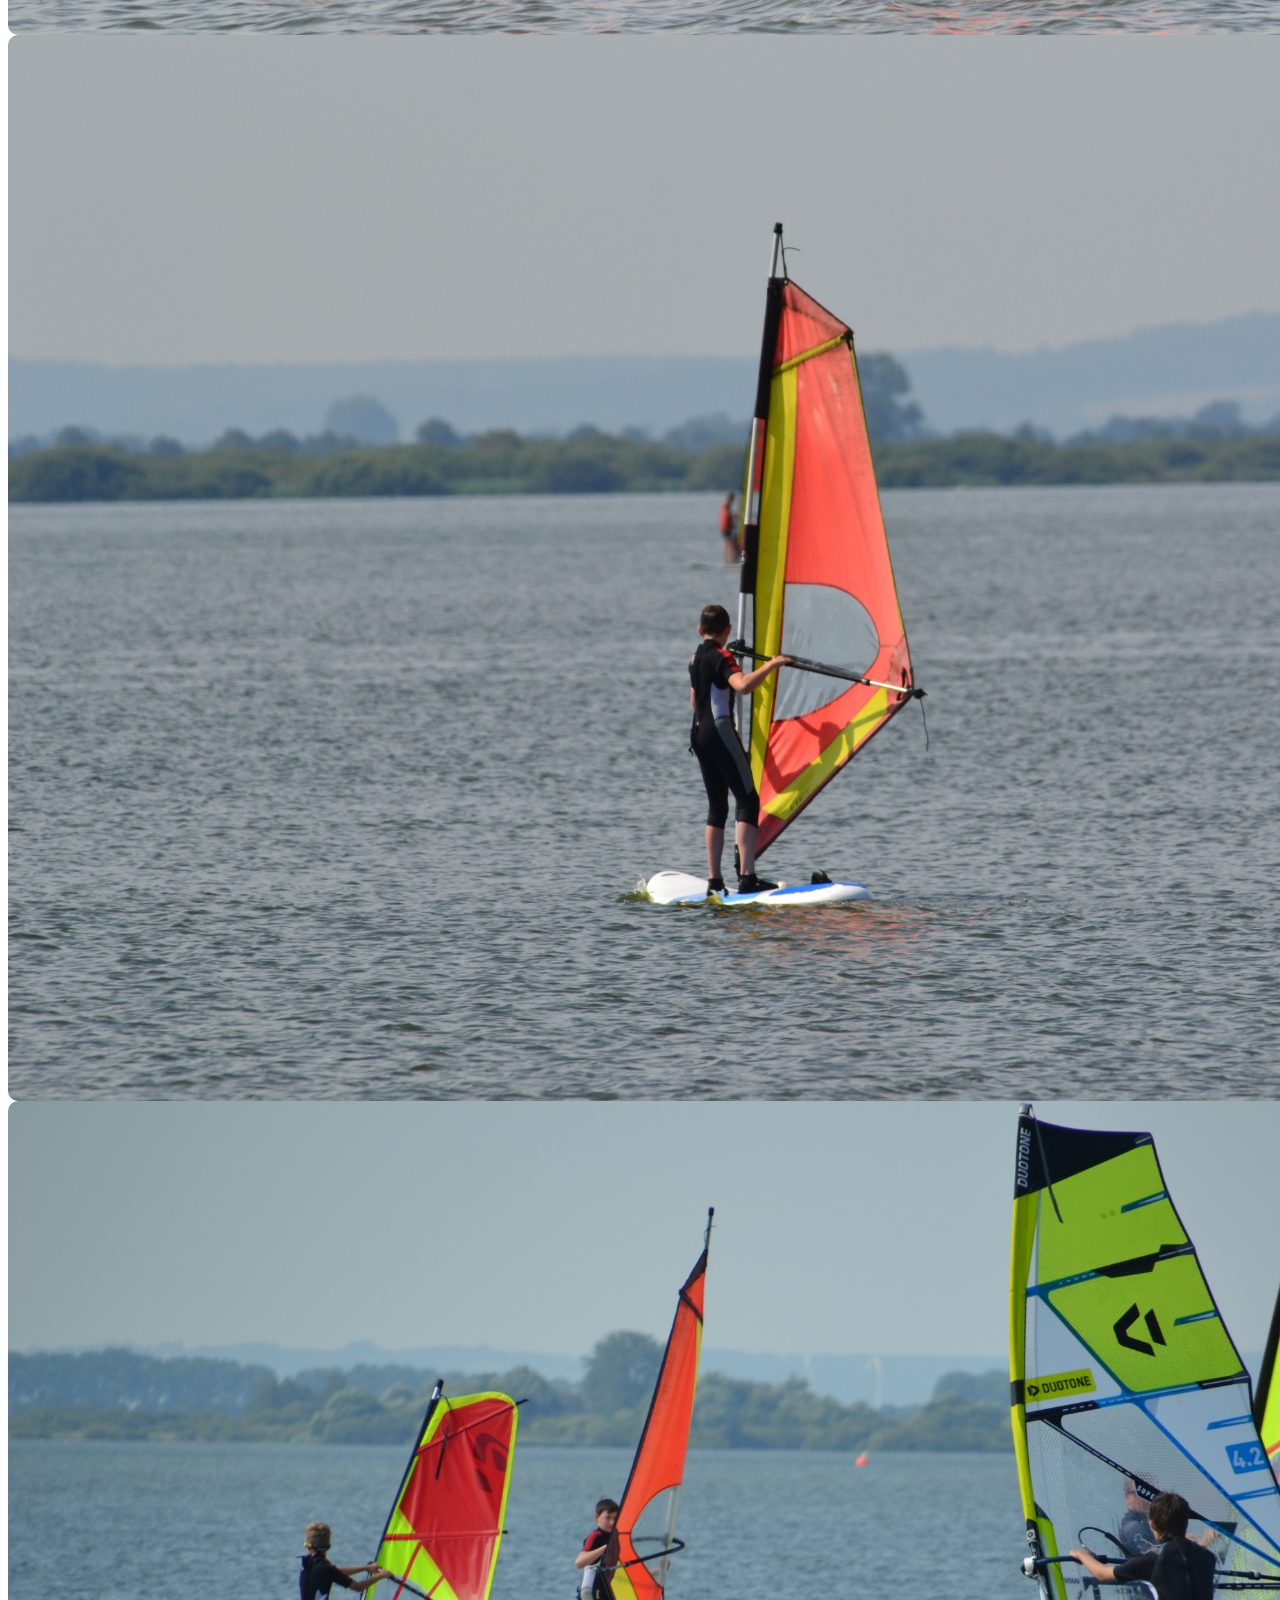
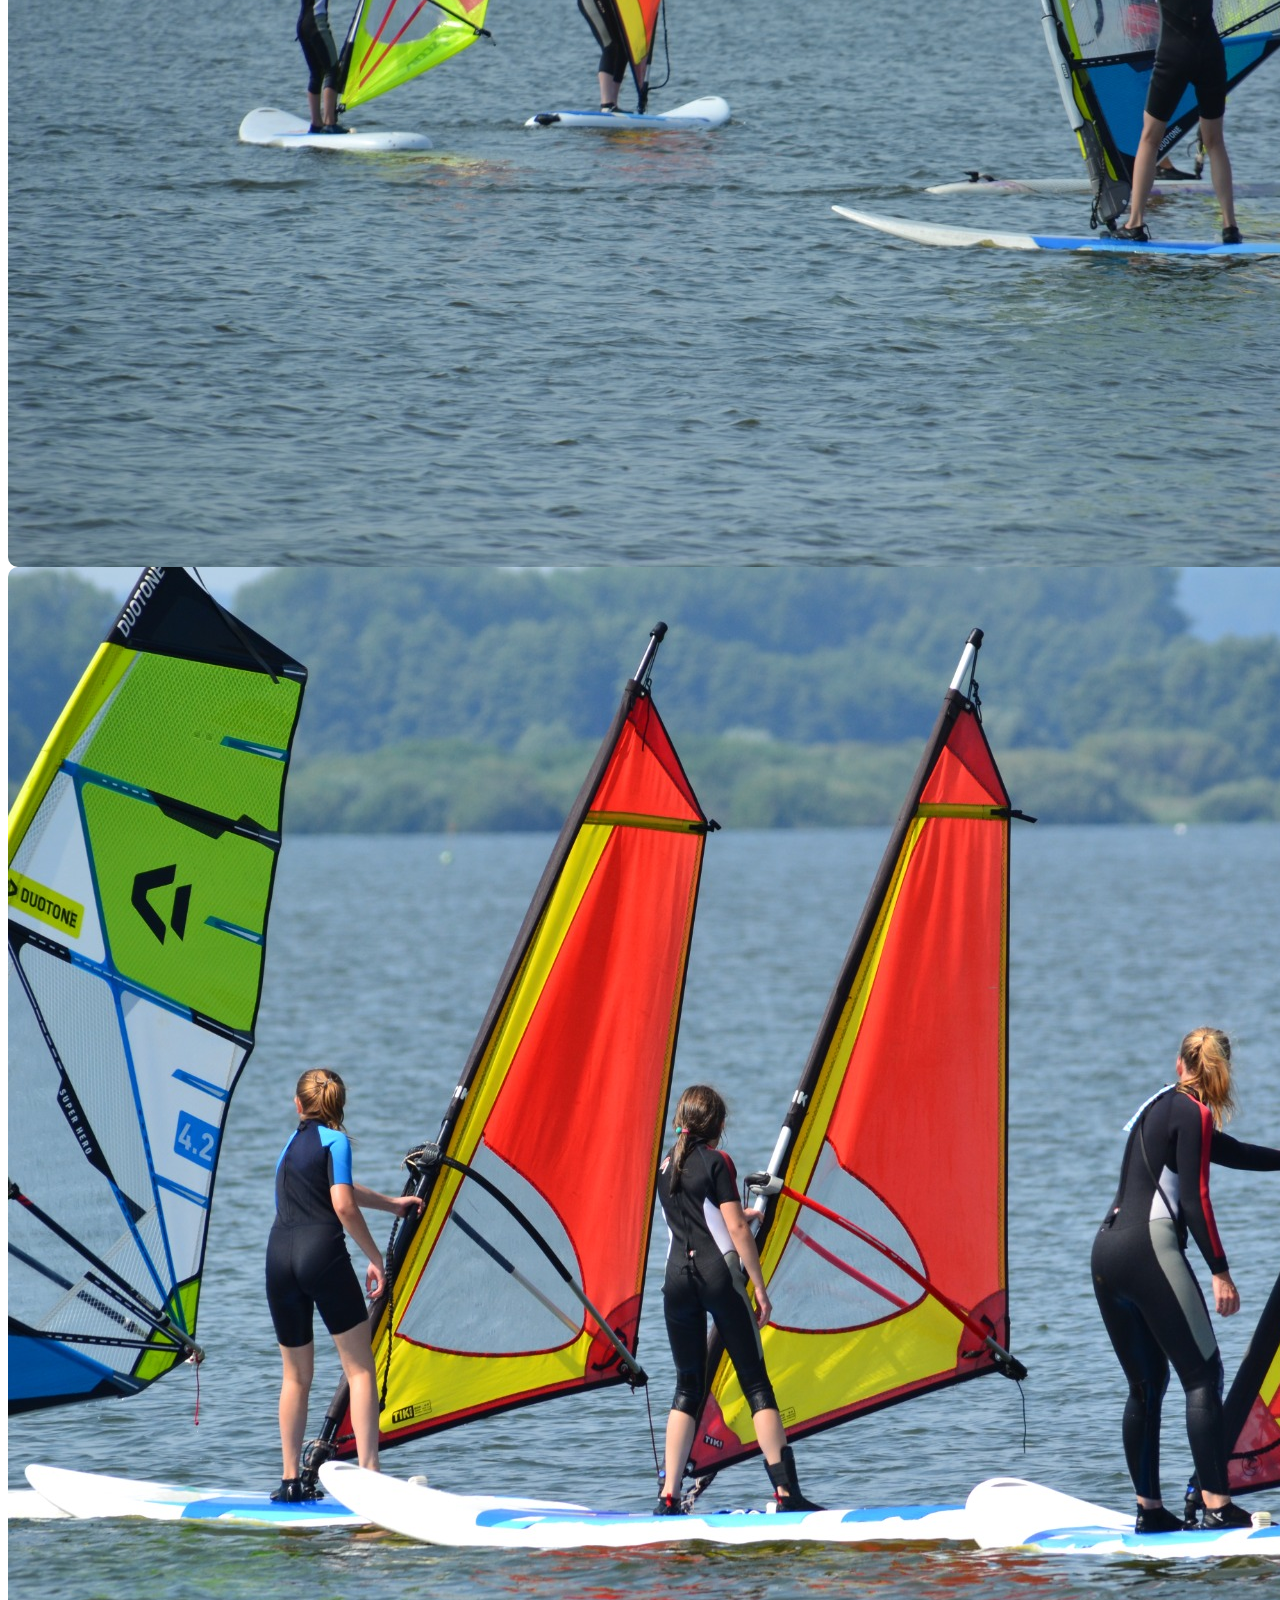
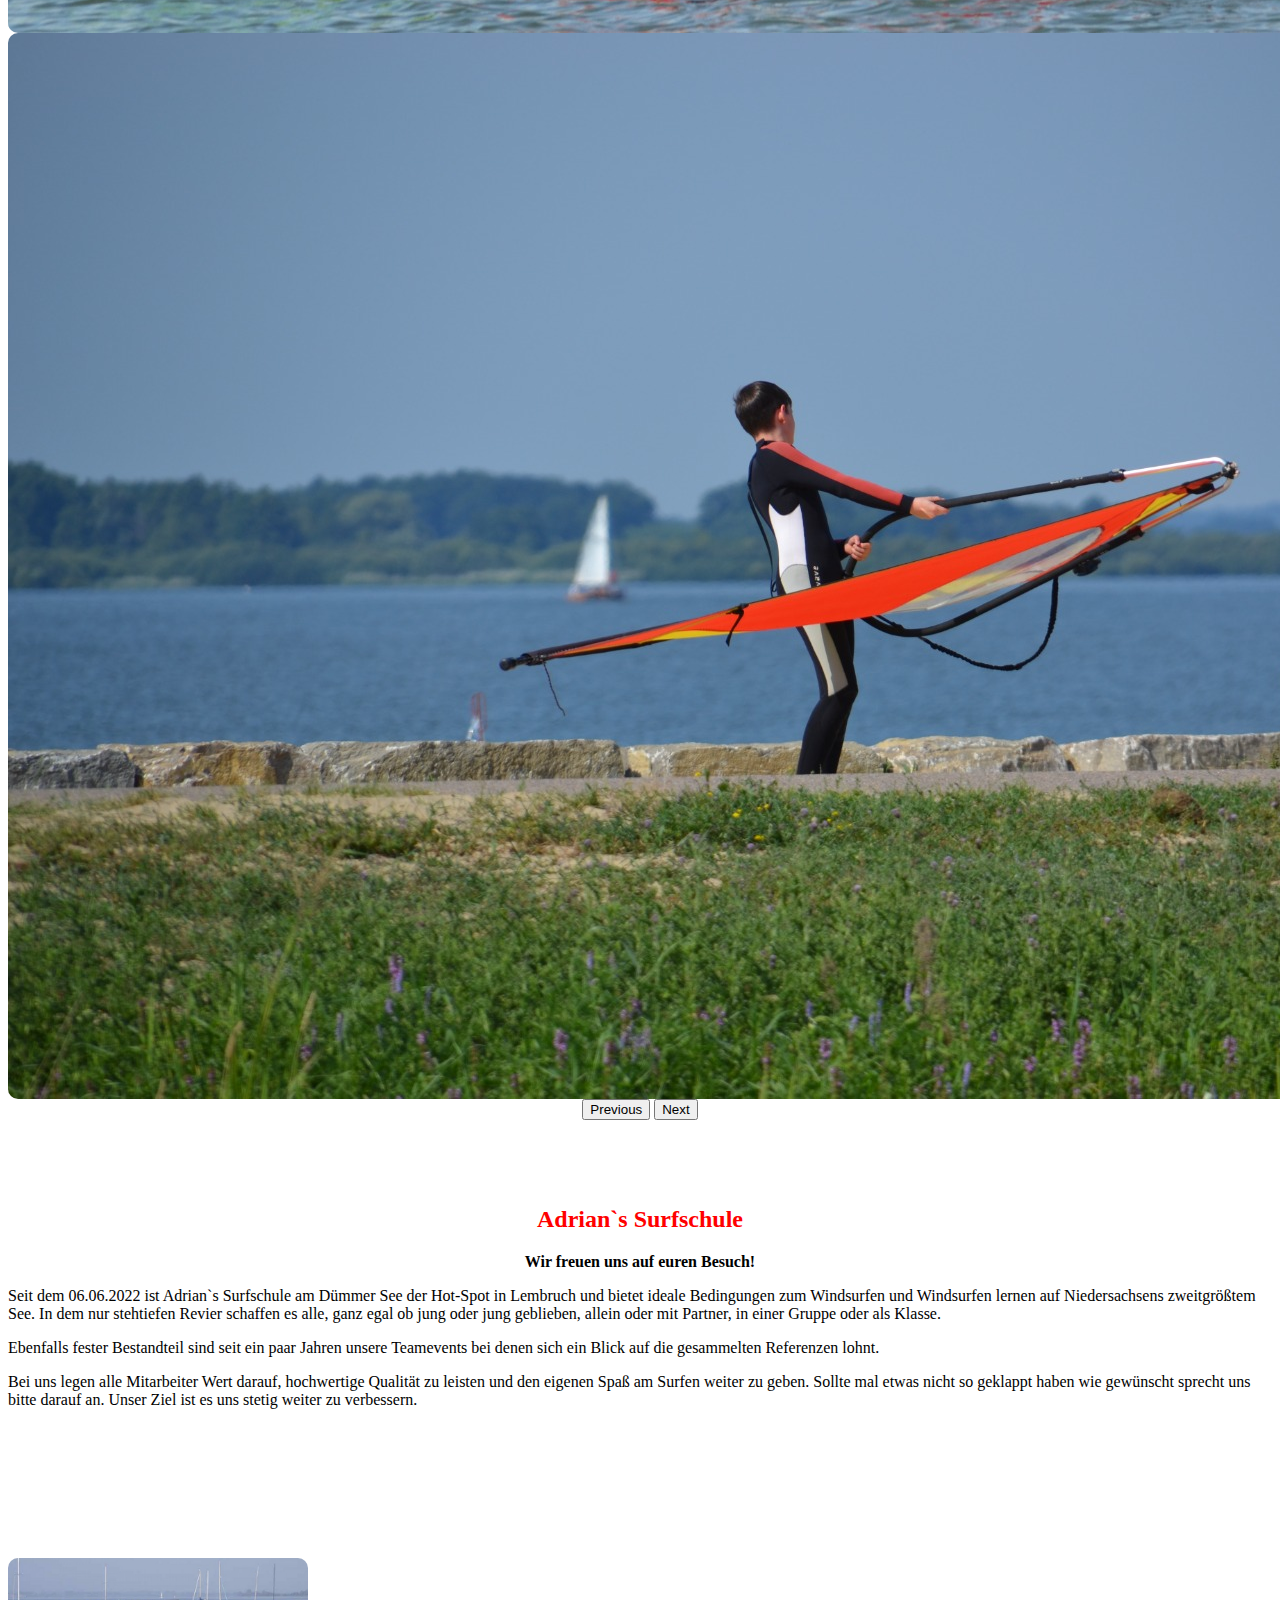
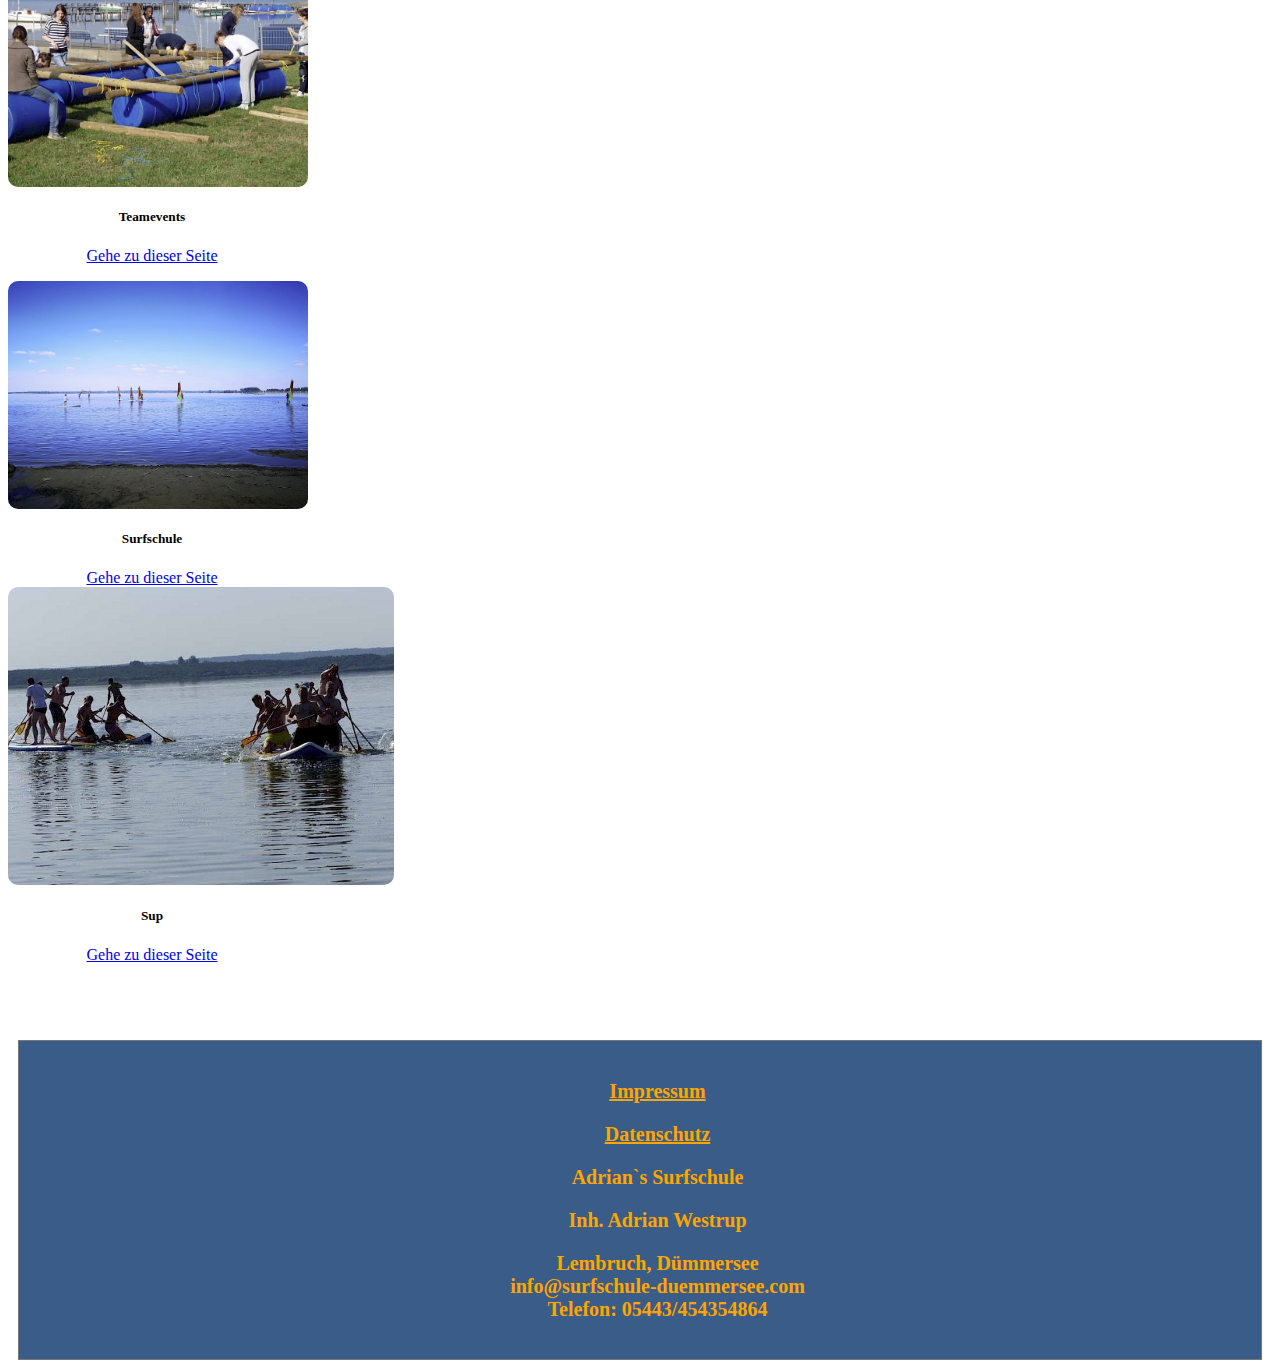
==== commit 79f188df: "..." ====
--- a/index.html
+++ b/index.html
@@ -145,9 +145,9 @@
   <div class="container"class="bilderabrunden">
     <div class="row">
       <div class="col">
-        Impressum
+        <a href="über uns.html" style="color: orange;">Impressum</a>
           <p></p>
-          <a href="" style="color: orange;">Datenschutz</a>
+          <a href="Datenschutz.html" style="color: orange;">Datenschutz</a>
               <p></p>
           Adrian`s Surfschule
           <p></p>
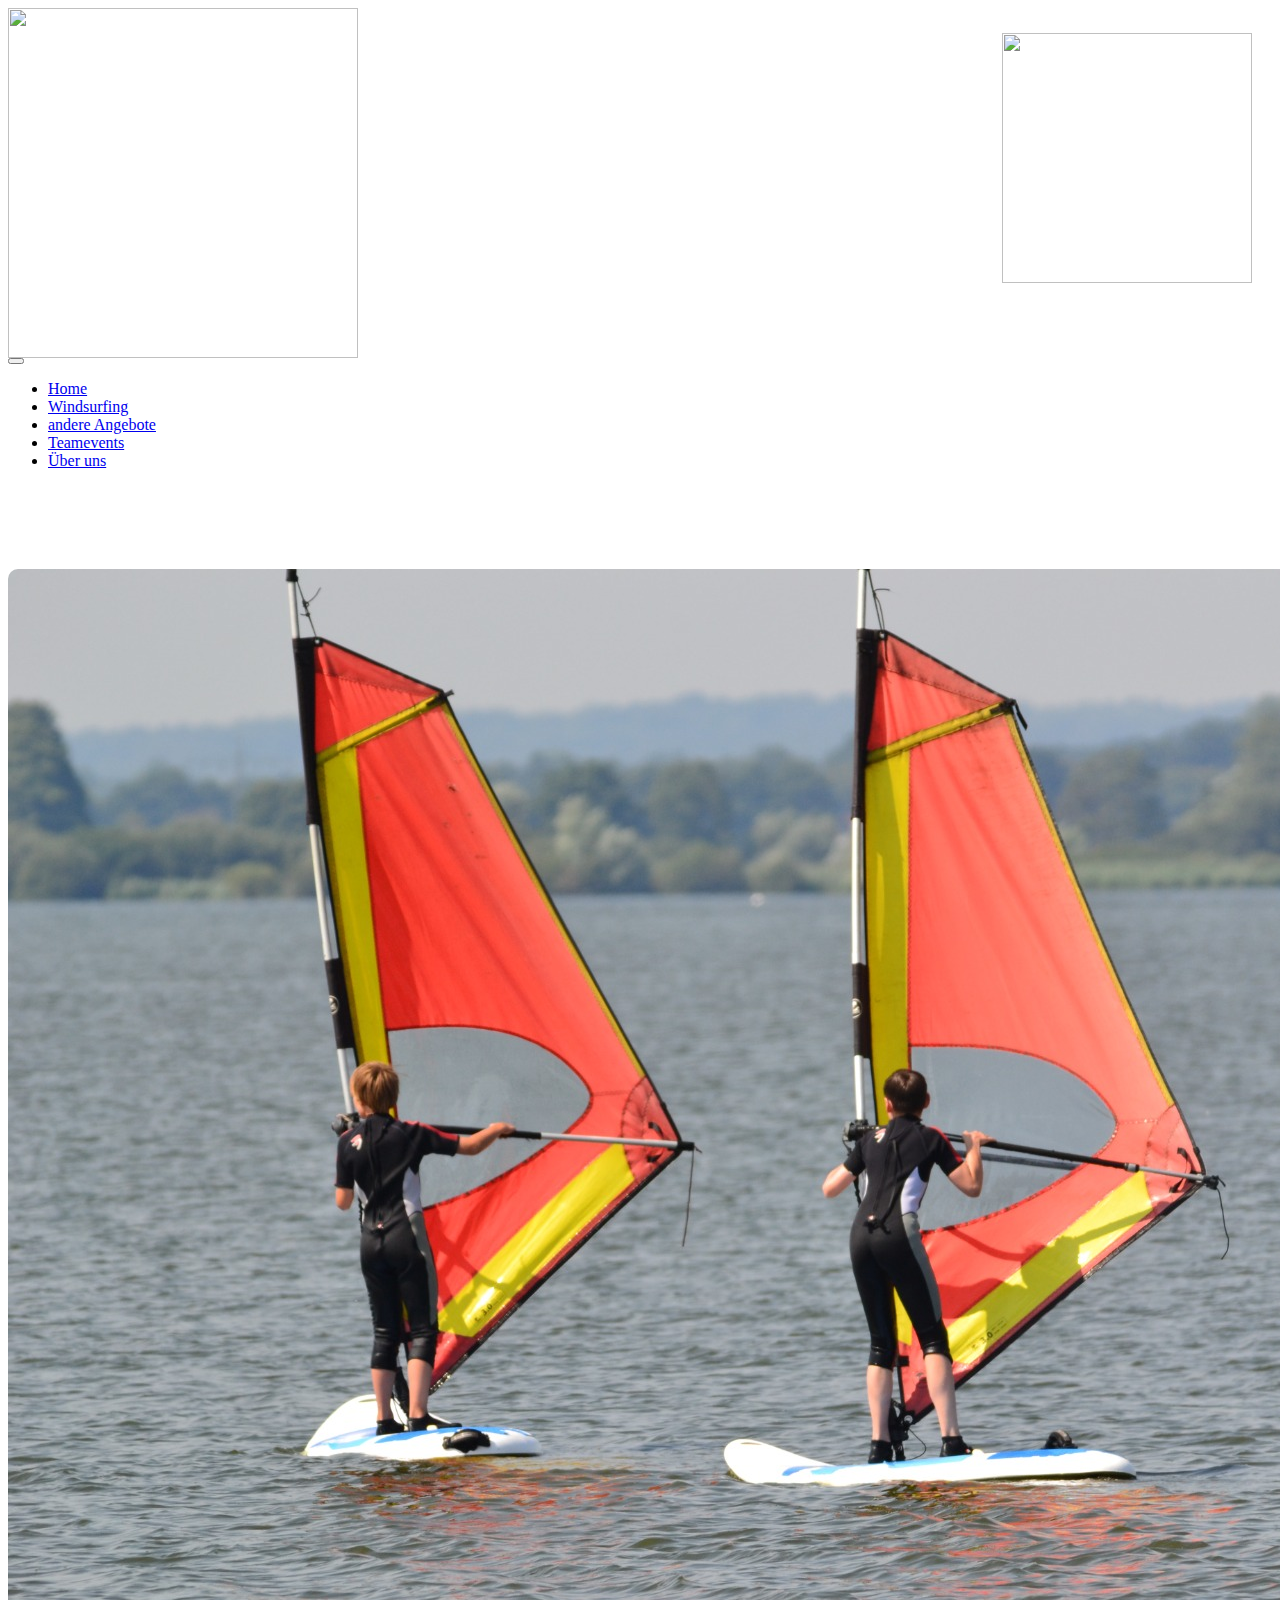
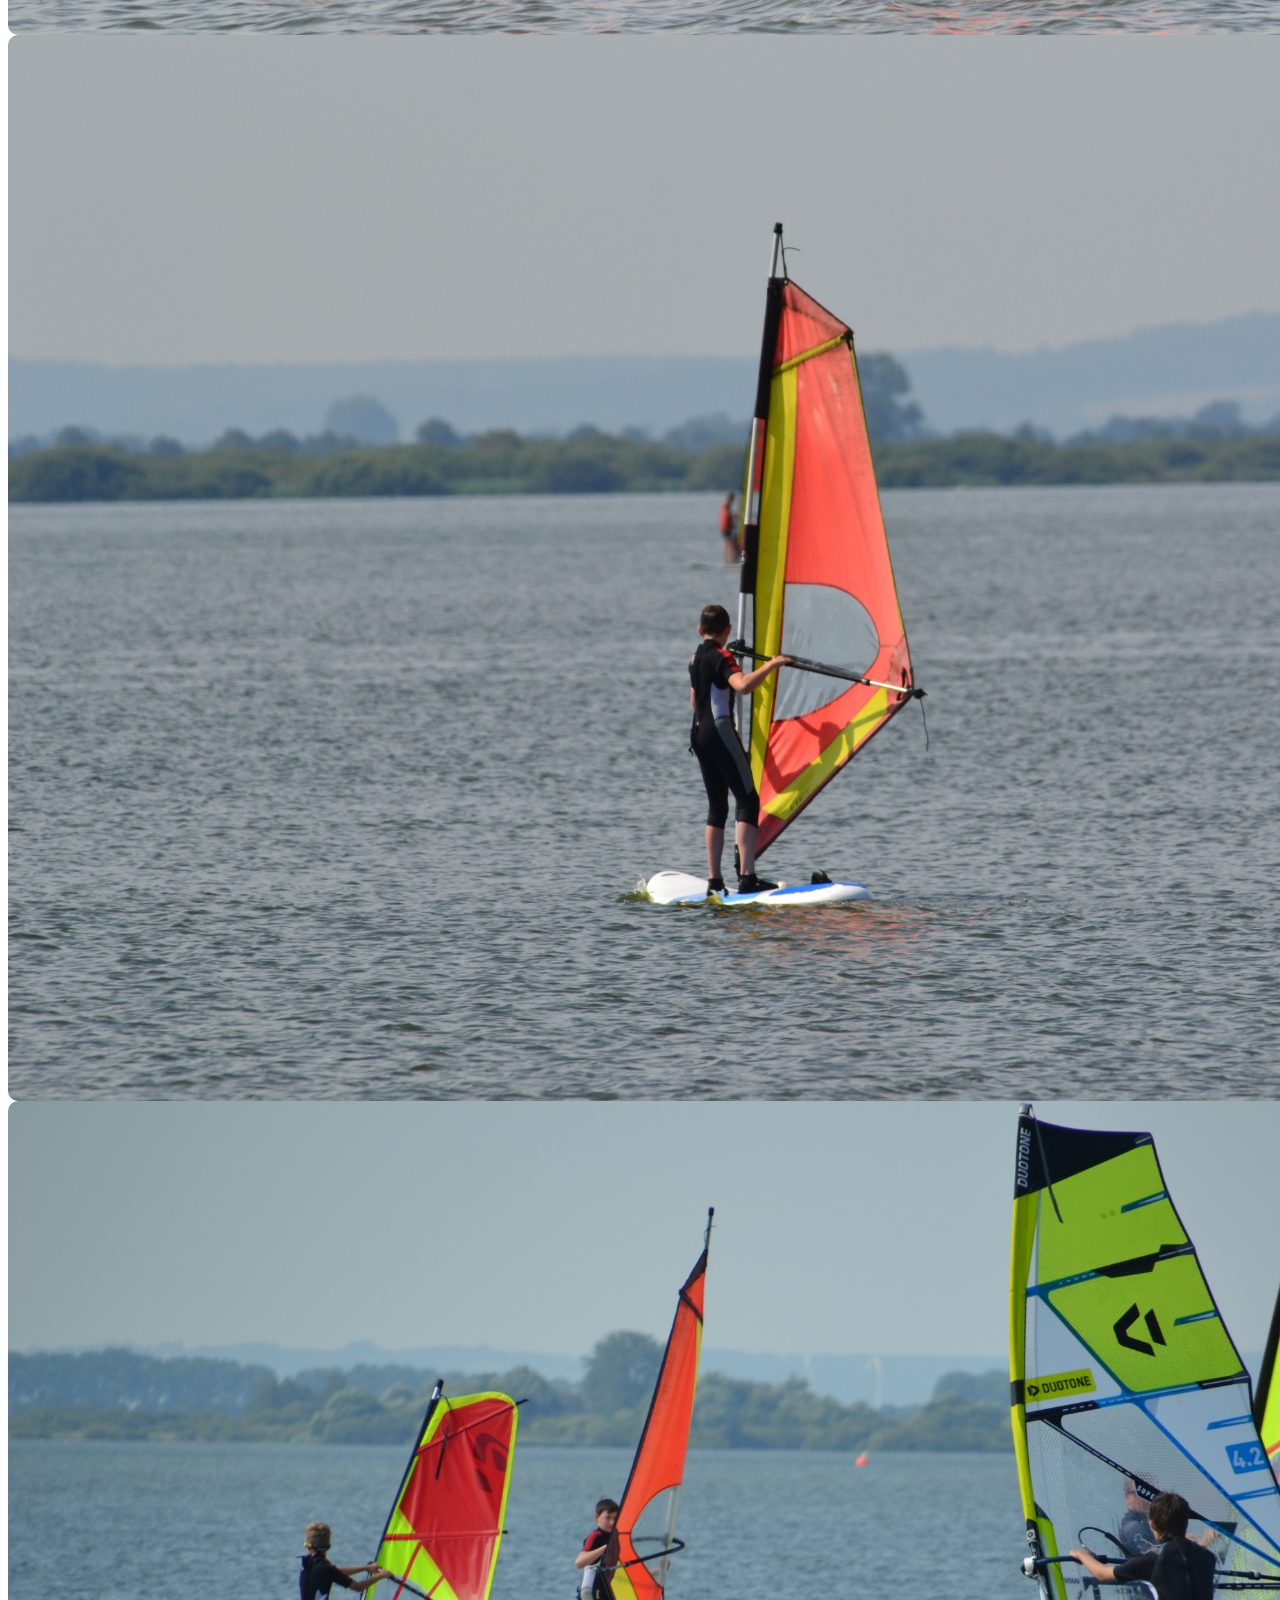
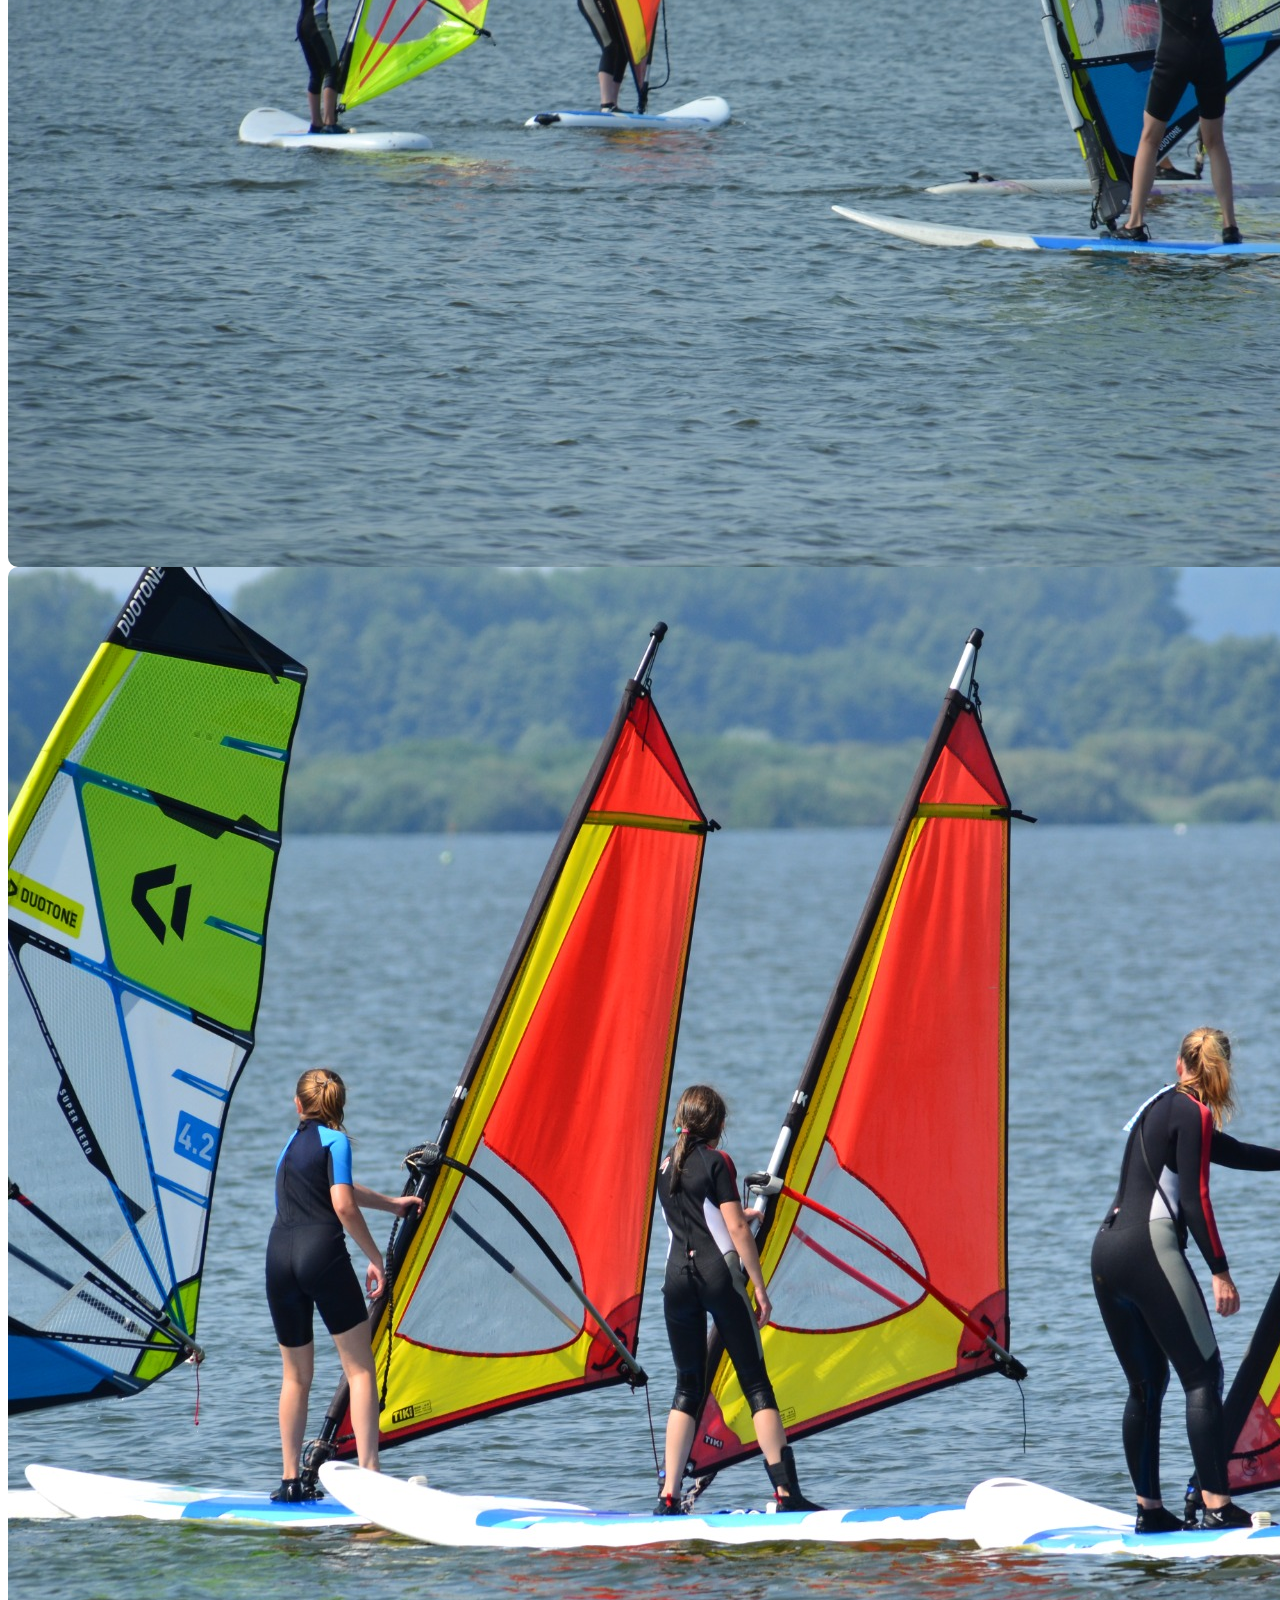
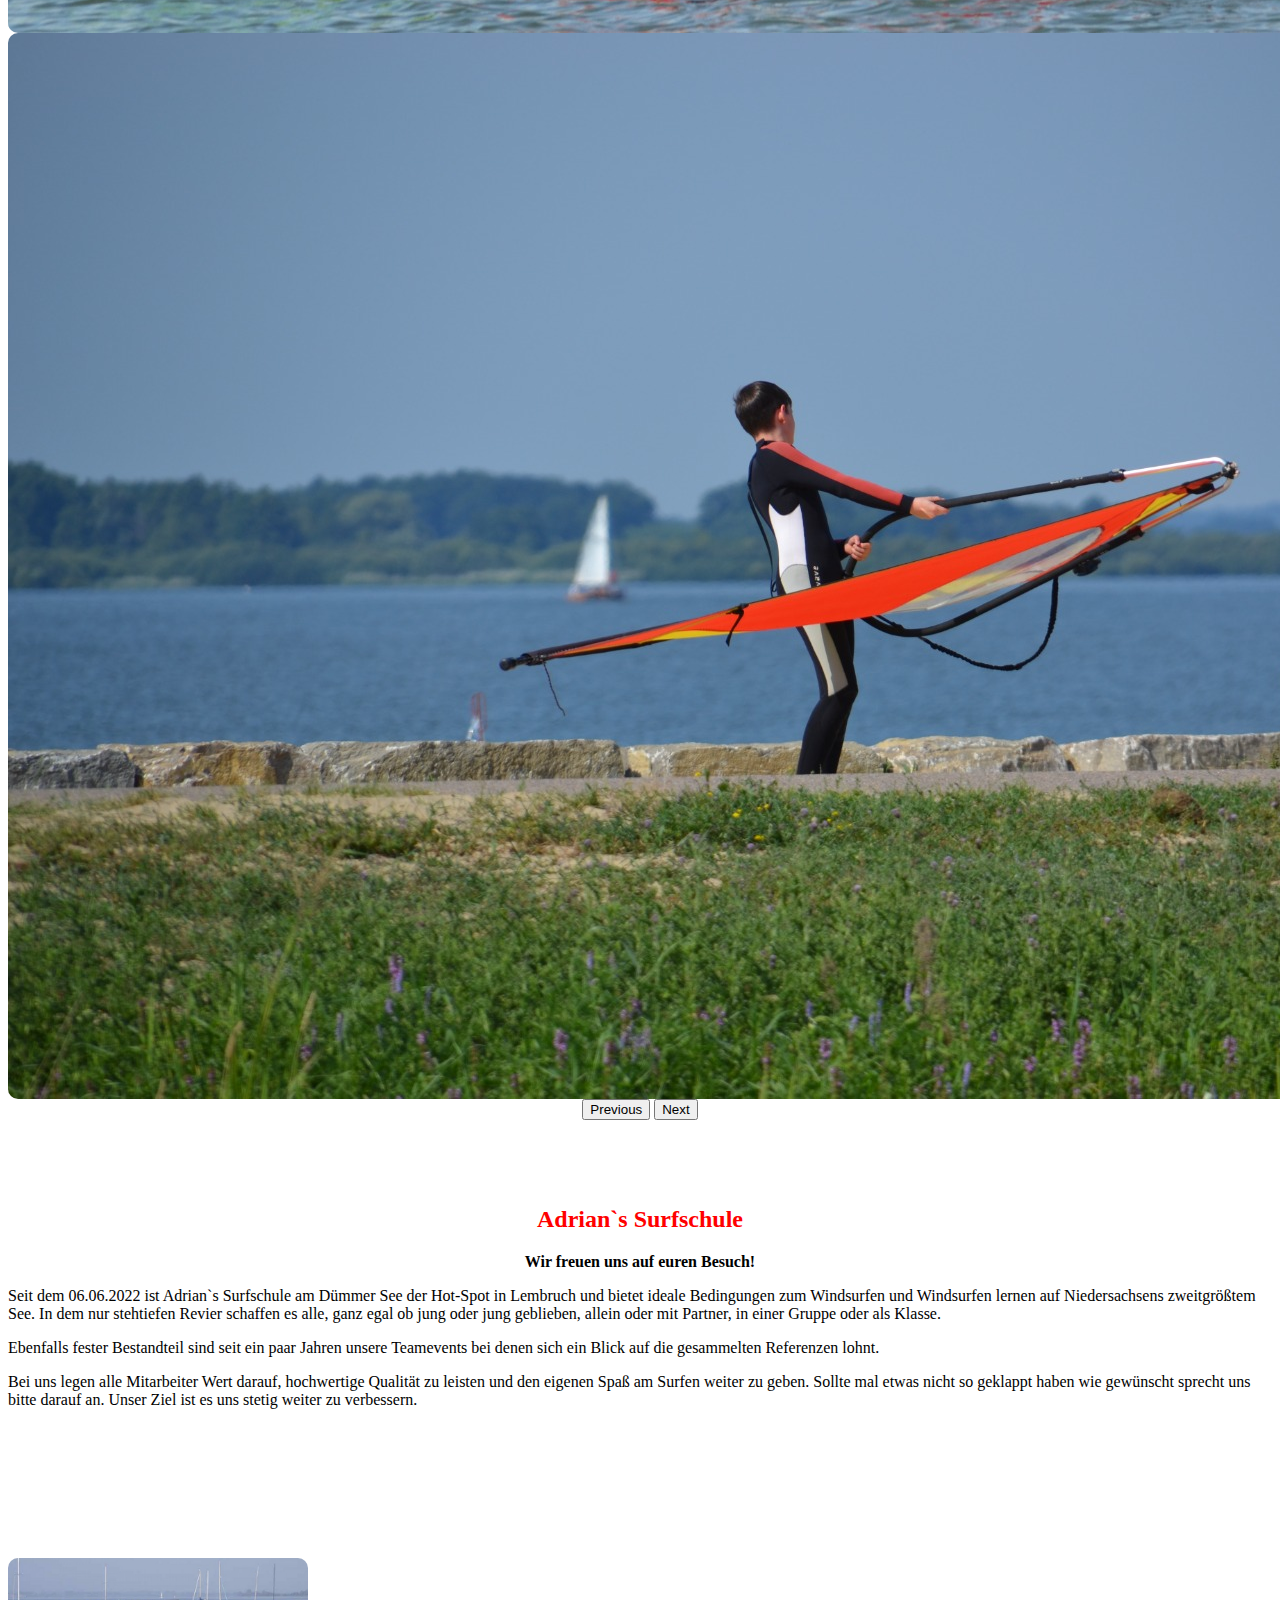
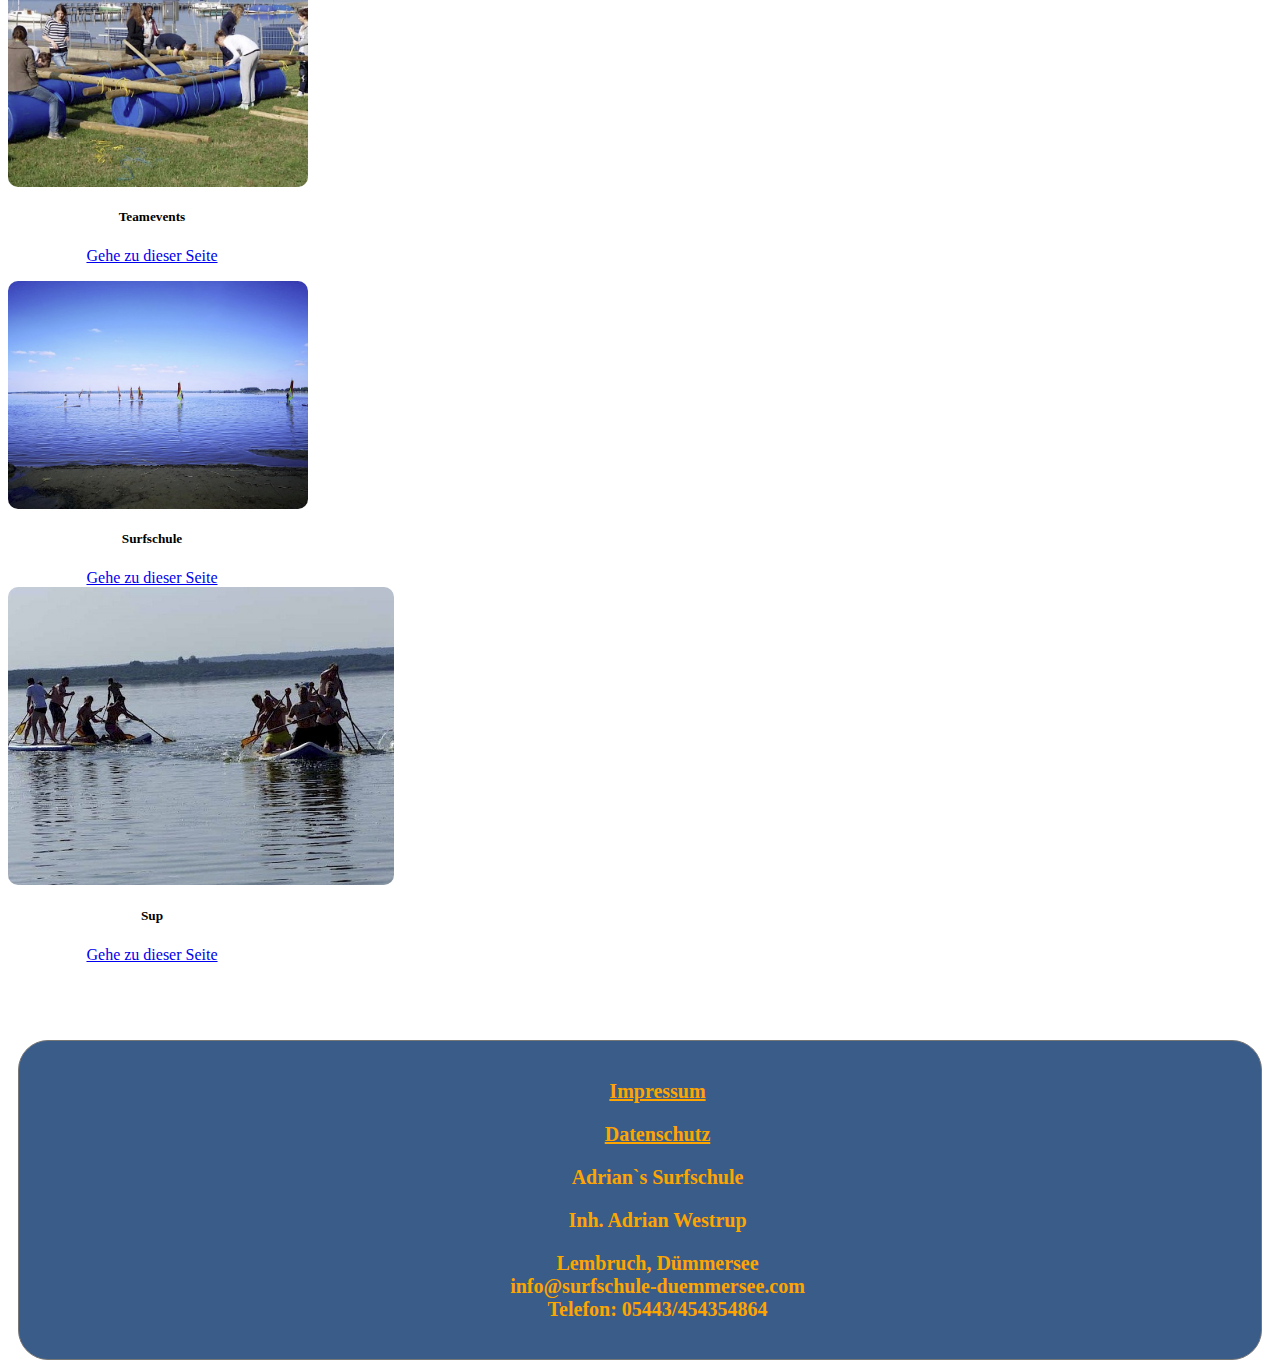
==== commit 31c25f07: "..." ====
--- a/index.html
+++ b/index.html
@@ -140,7 +140,7 @@
   </div>
 </div>
 <img src="Bilder/weißes Bild.jpg" width="100px" alt="">
-<div id="infobox">
+<div id="infobox" style="border-radius: 30px;">
 <h1>
   <div class="container"class="bilderabrunden">
     <div class="row">
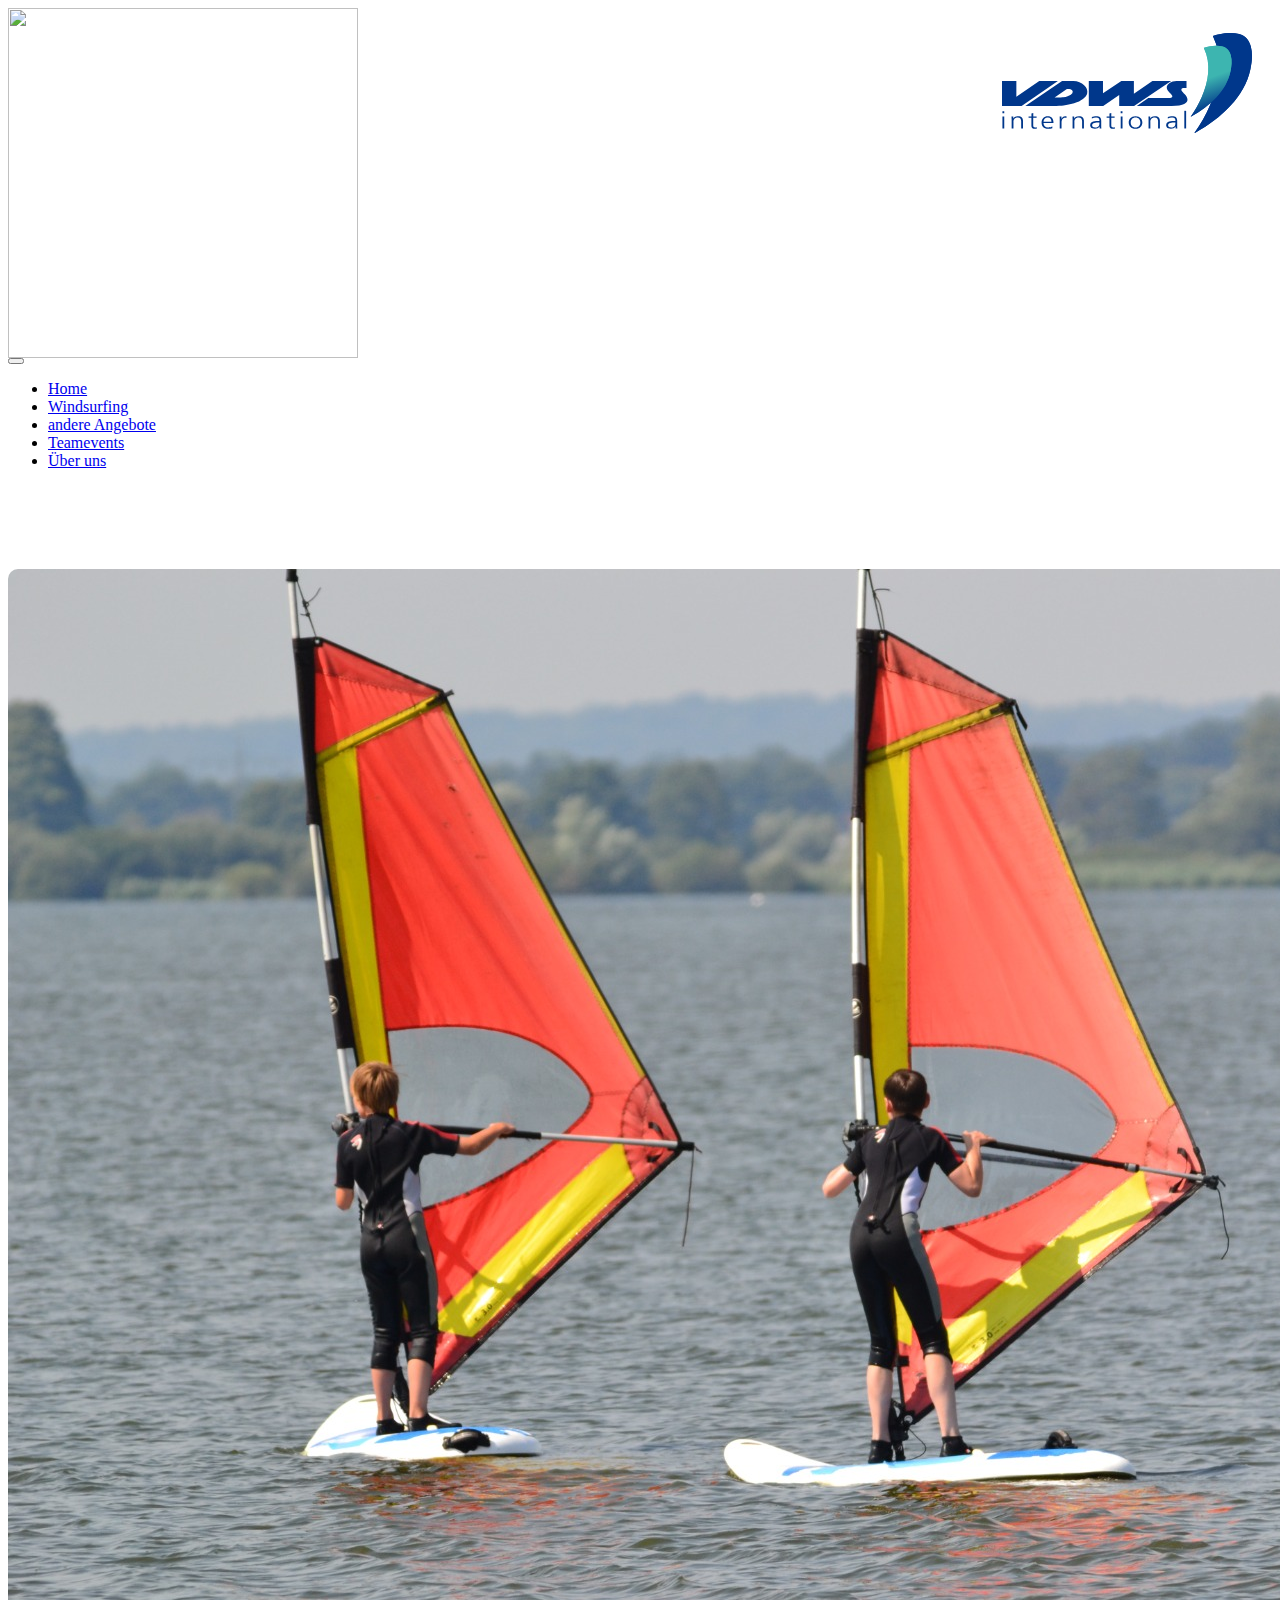
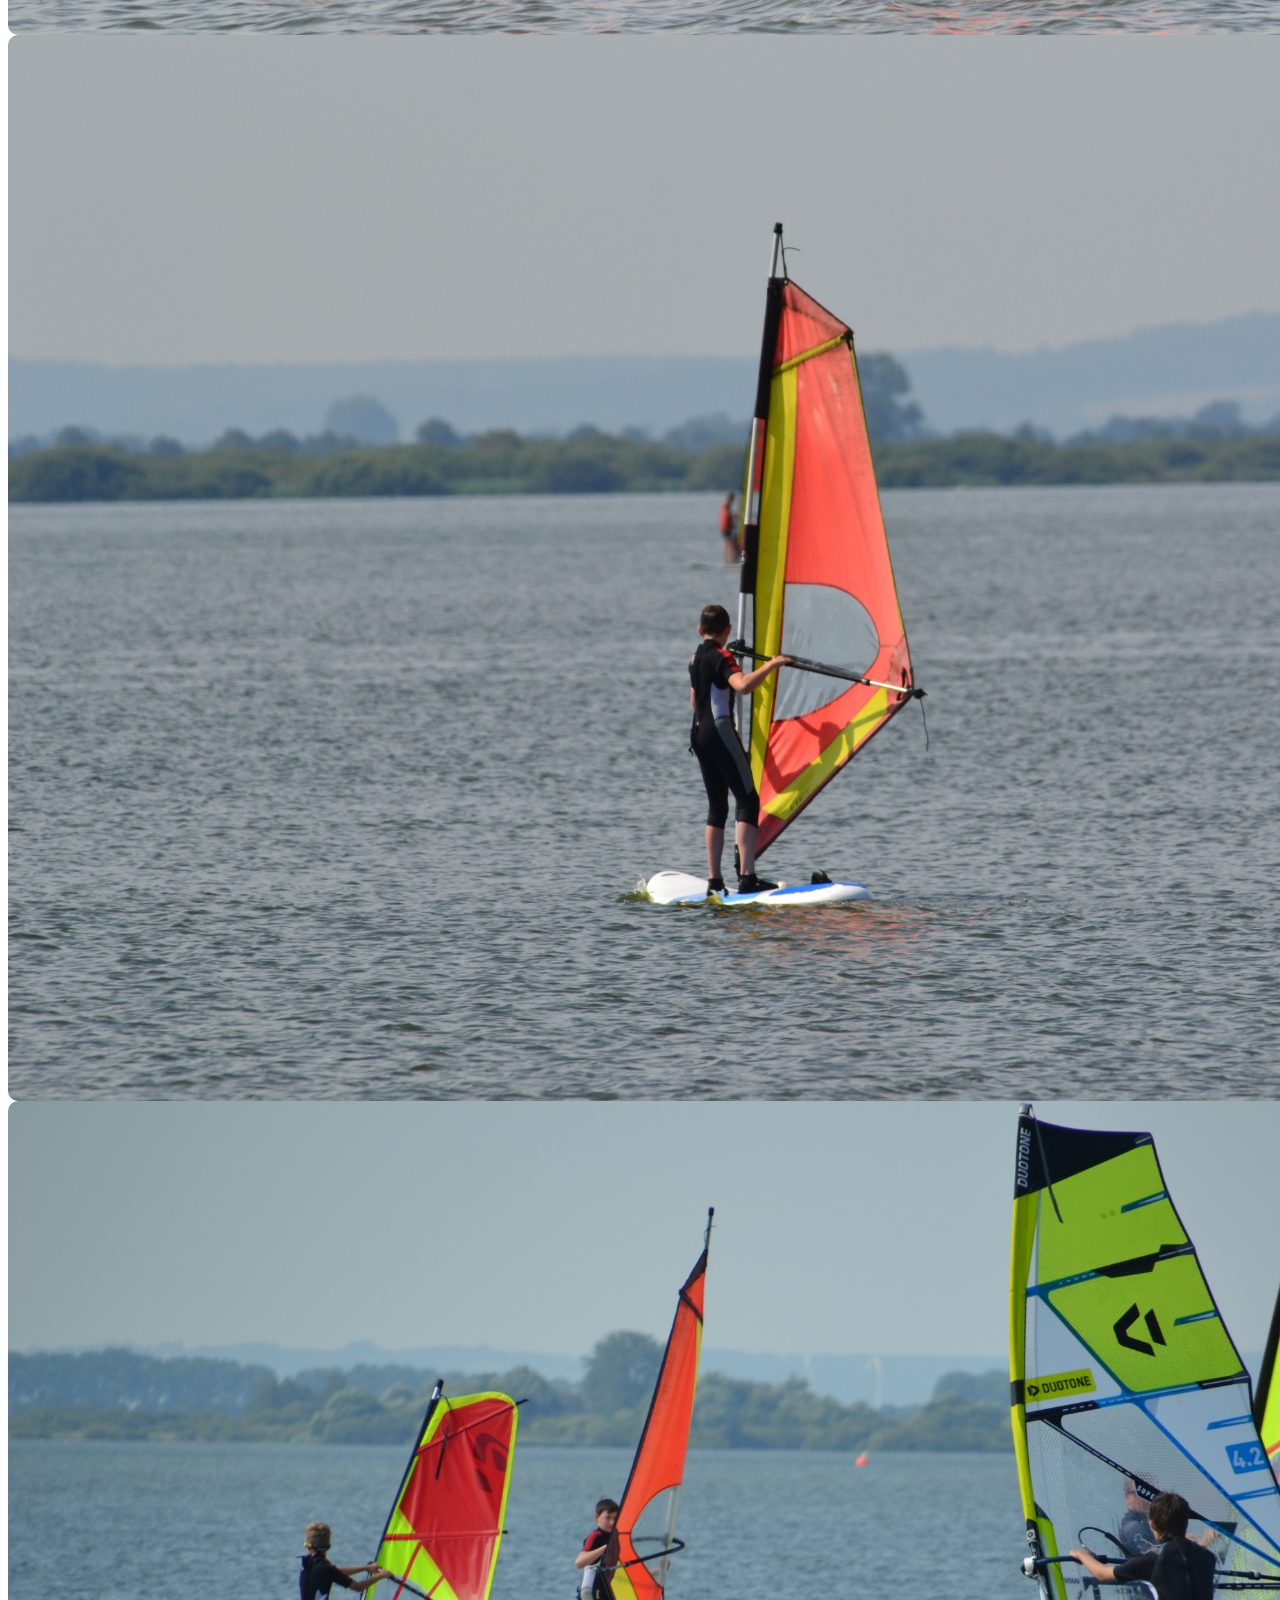
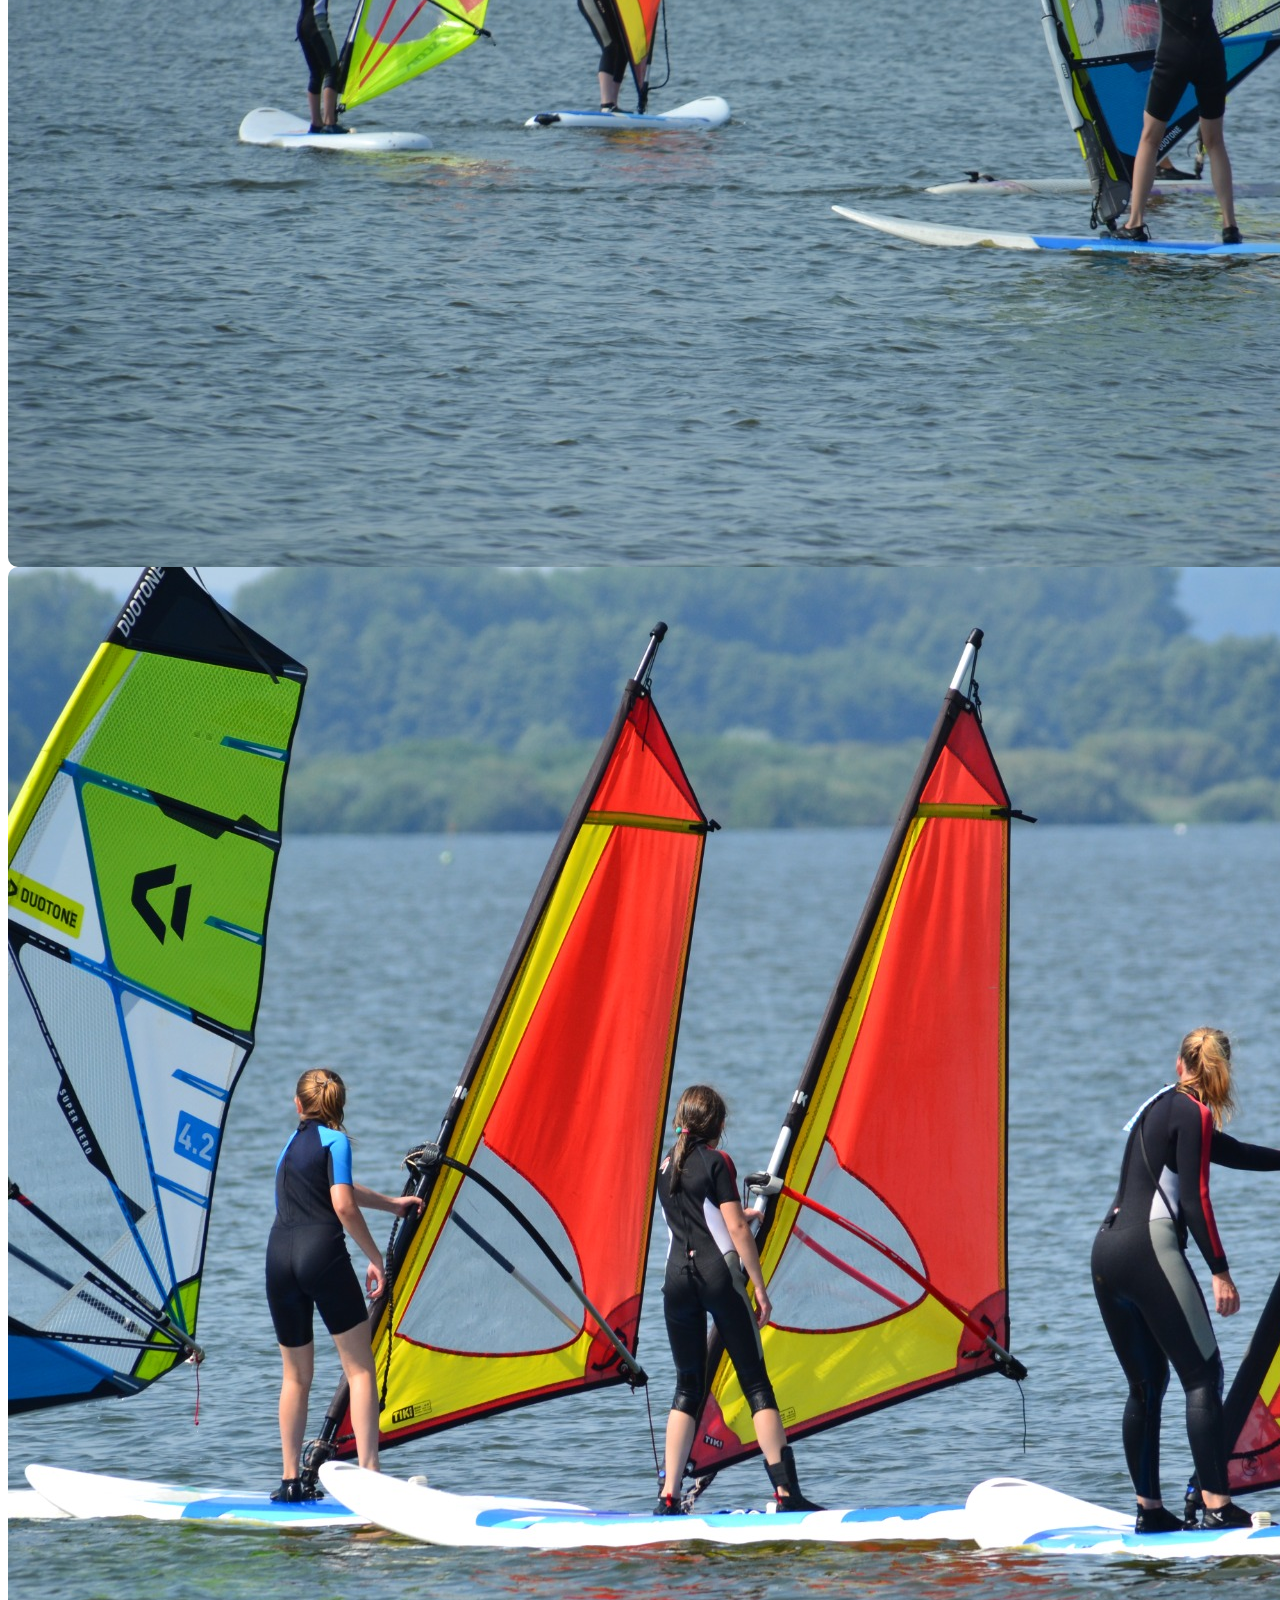
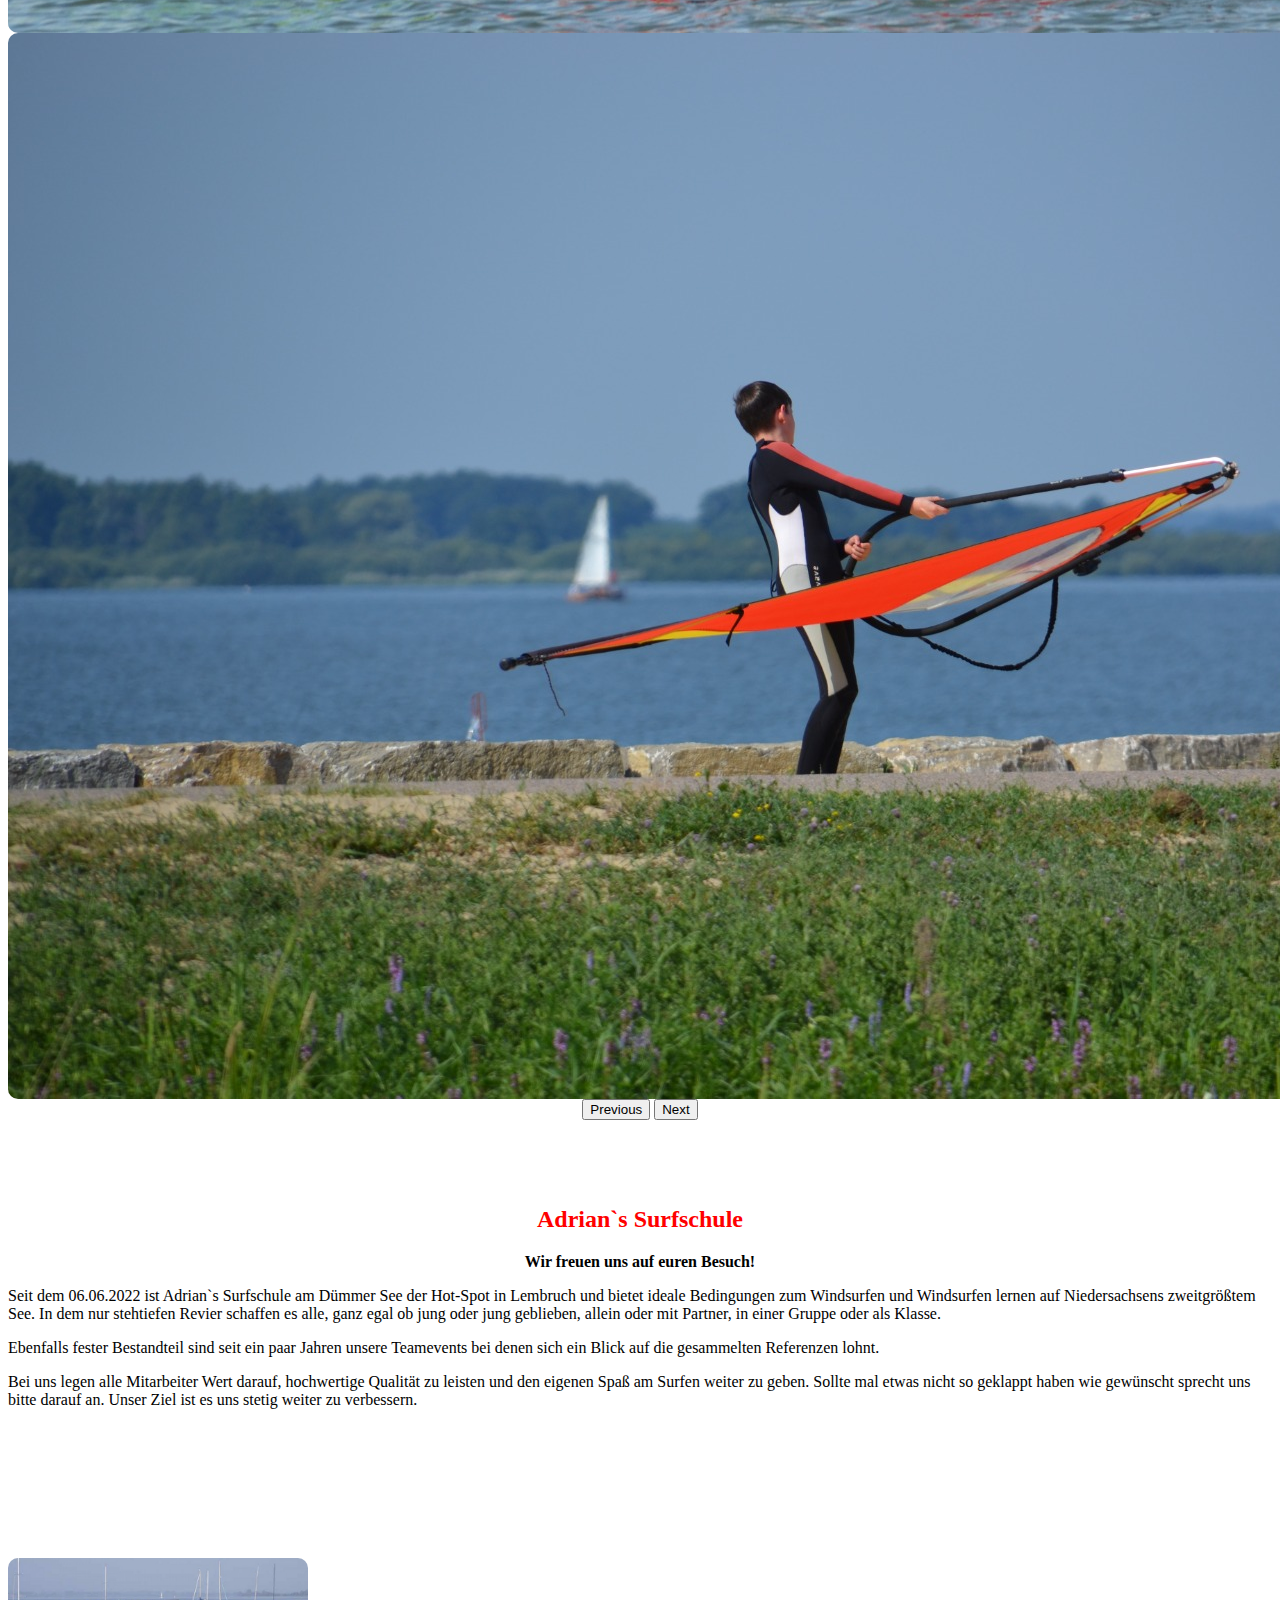
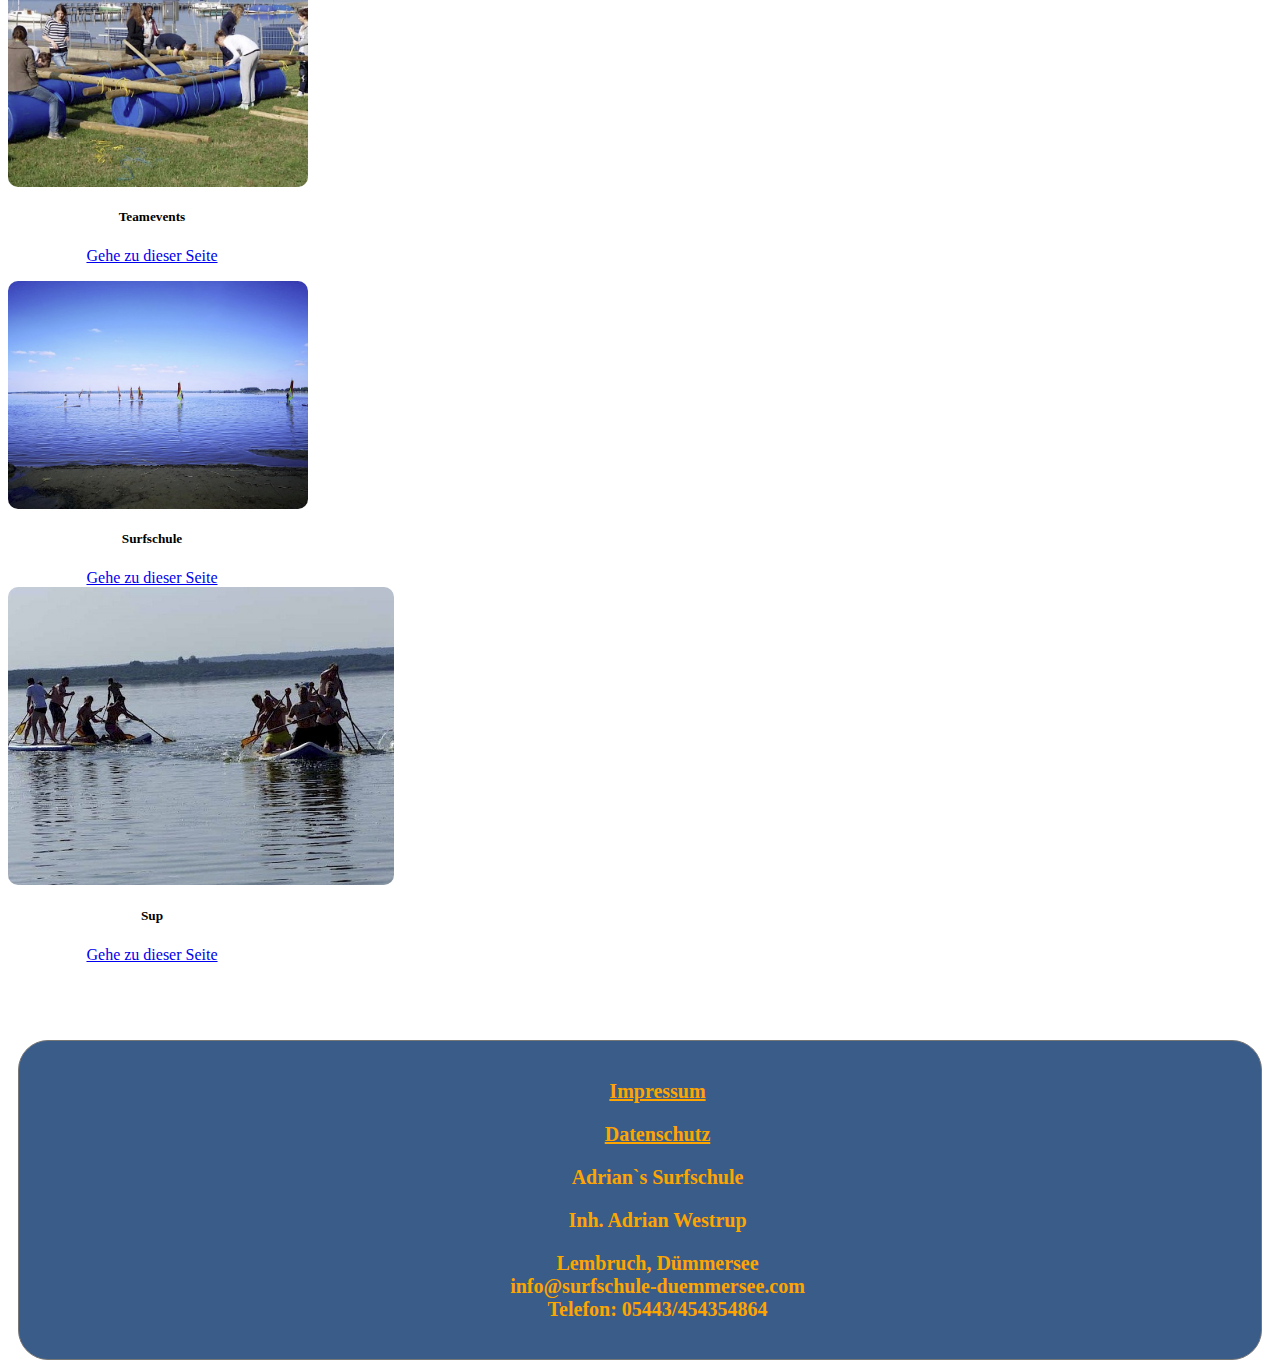
==== commit b958f155: "..." ====
--- a/index.html
+++ b/index.html
@@ -24,7 +24,11 @@
 
 <p></p>
 <img src="bilder/mein Logo 1.0.png" width="350px" alt="">
-<h6><img src="bilder/logo international.svg" width="250px" alt=""></h6>
+<h6><a href="https://www.vdws.de/">
+  <img src="Bilder/logo international.svg" width="250px"
+  title="Klicke auf das Bild, um zu allen Posts über Cities: Skylines zu gelangen!"/>
+</a></h6>
+
 <section class="container"><nav class="navbar navbar-expand-lg navbar-light bg-light">
     <div class="container-fluid">
       
@@ -50,7 +54,7 @@
           <li class="nav-item">
             <a class="nav-link" href="über uns.html">Über uns</a>
           </li>
-         
+          
         </ul>
       </div>
     </div>
--- a/style.css
+++ b/style.css
@@ -27,4 +27,14 @@
 #blau{color: rgba(55, 89, 134, 0.986);}
 #grau{background-color: rgba(243, 233, 233, 0.856)
 ;}
-th, td{padding: 12px;}+th, td{padding: 12px;}
+
+
+
+
+
+
+
+
+
+
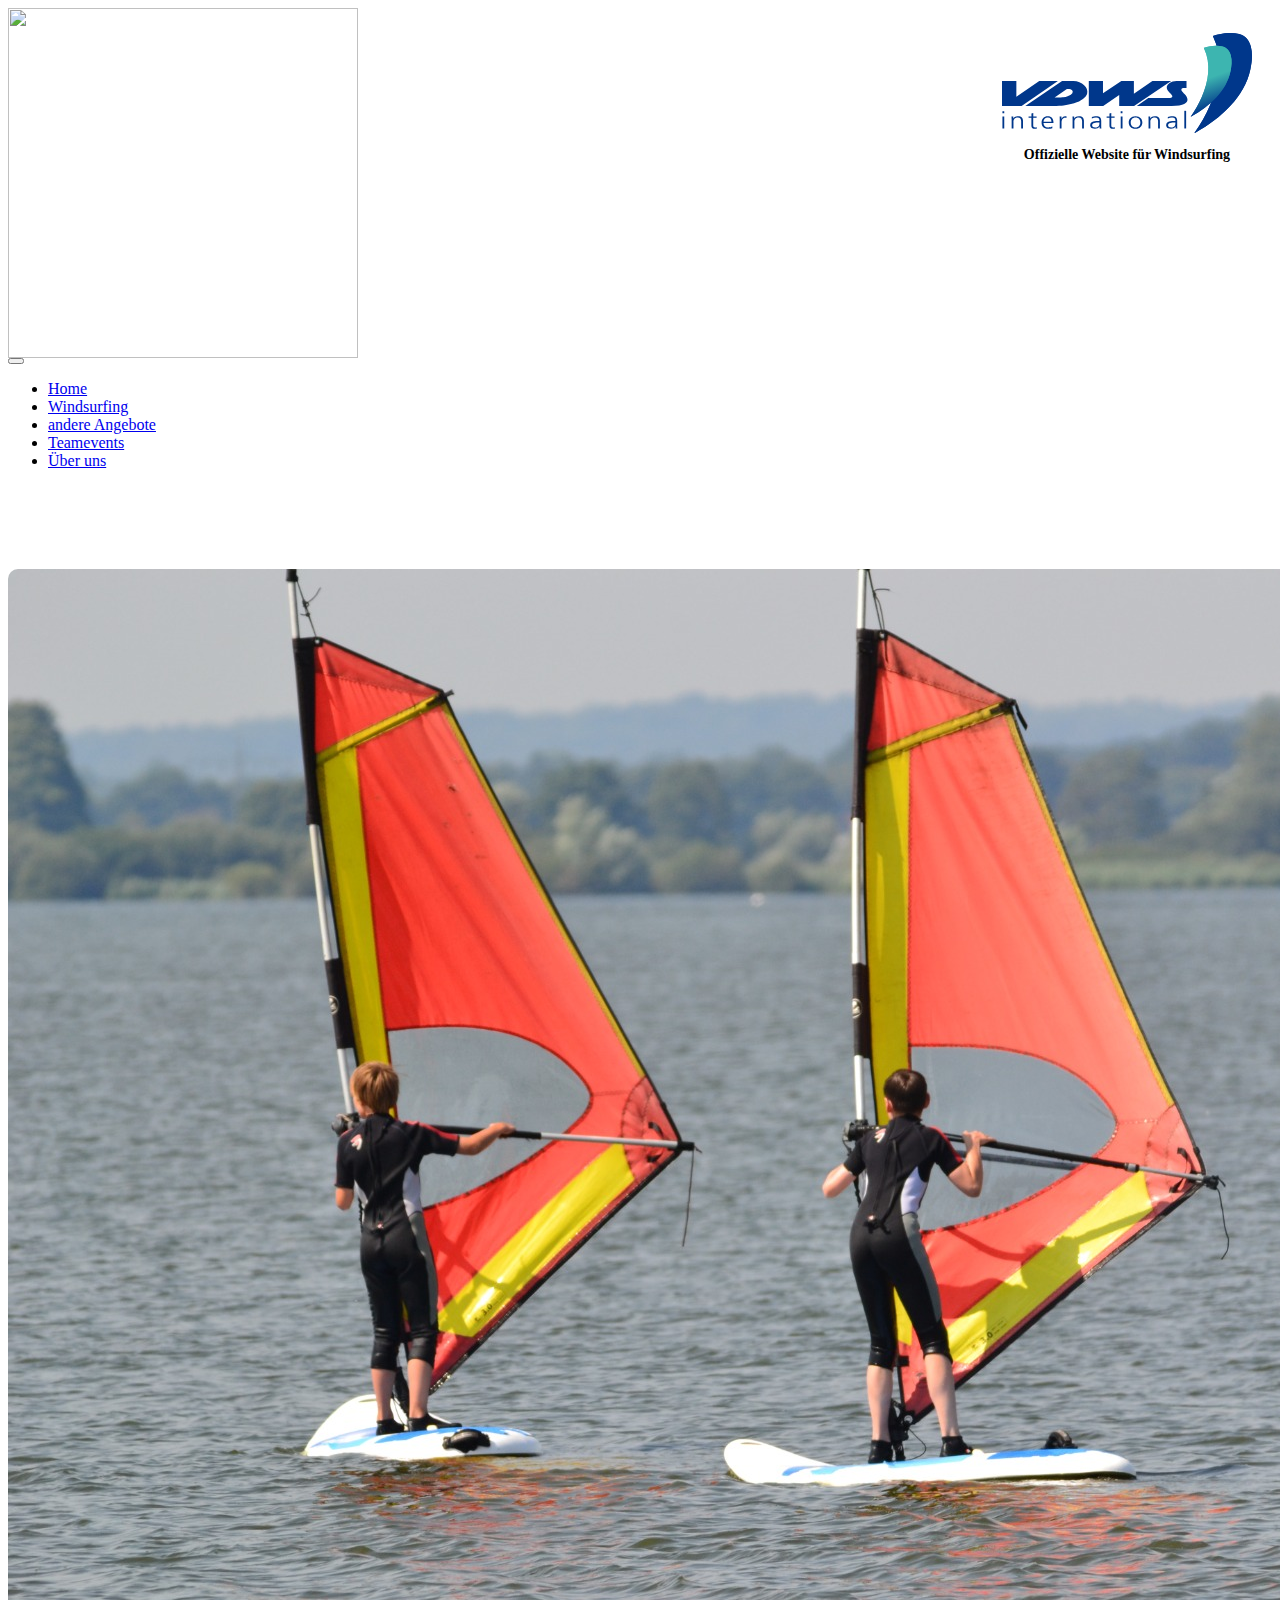
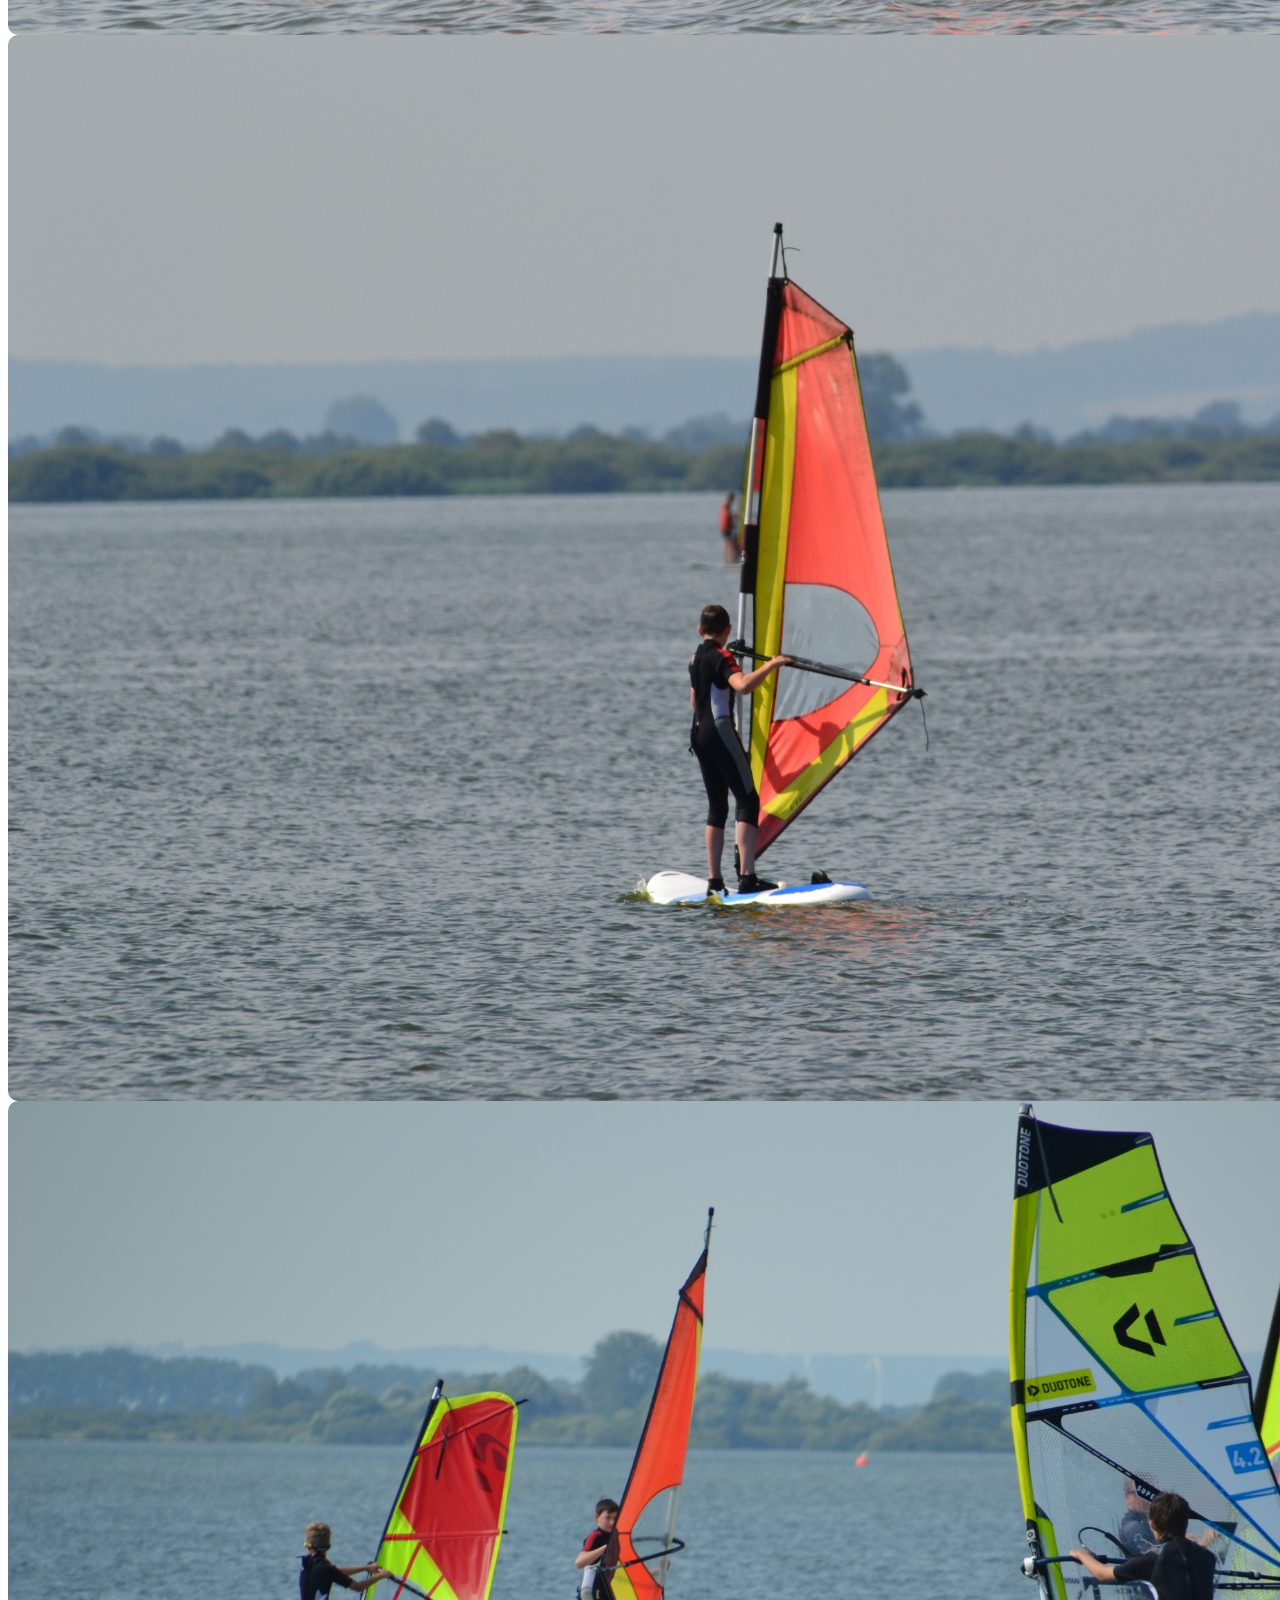
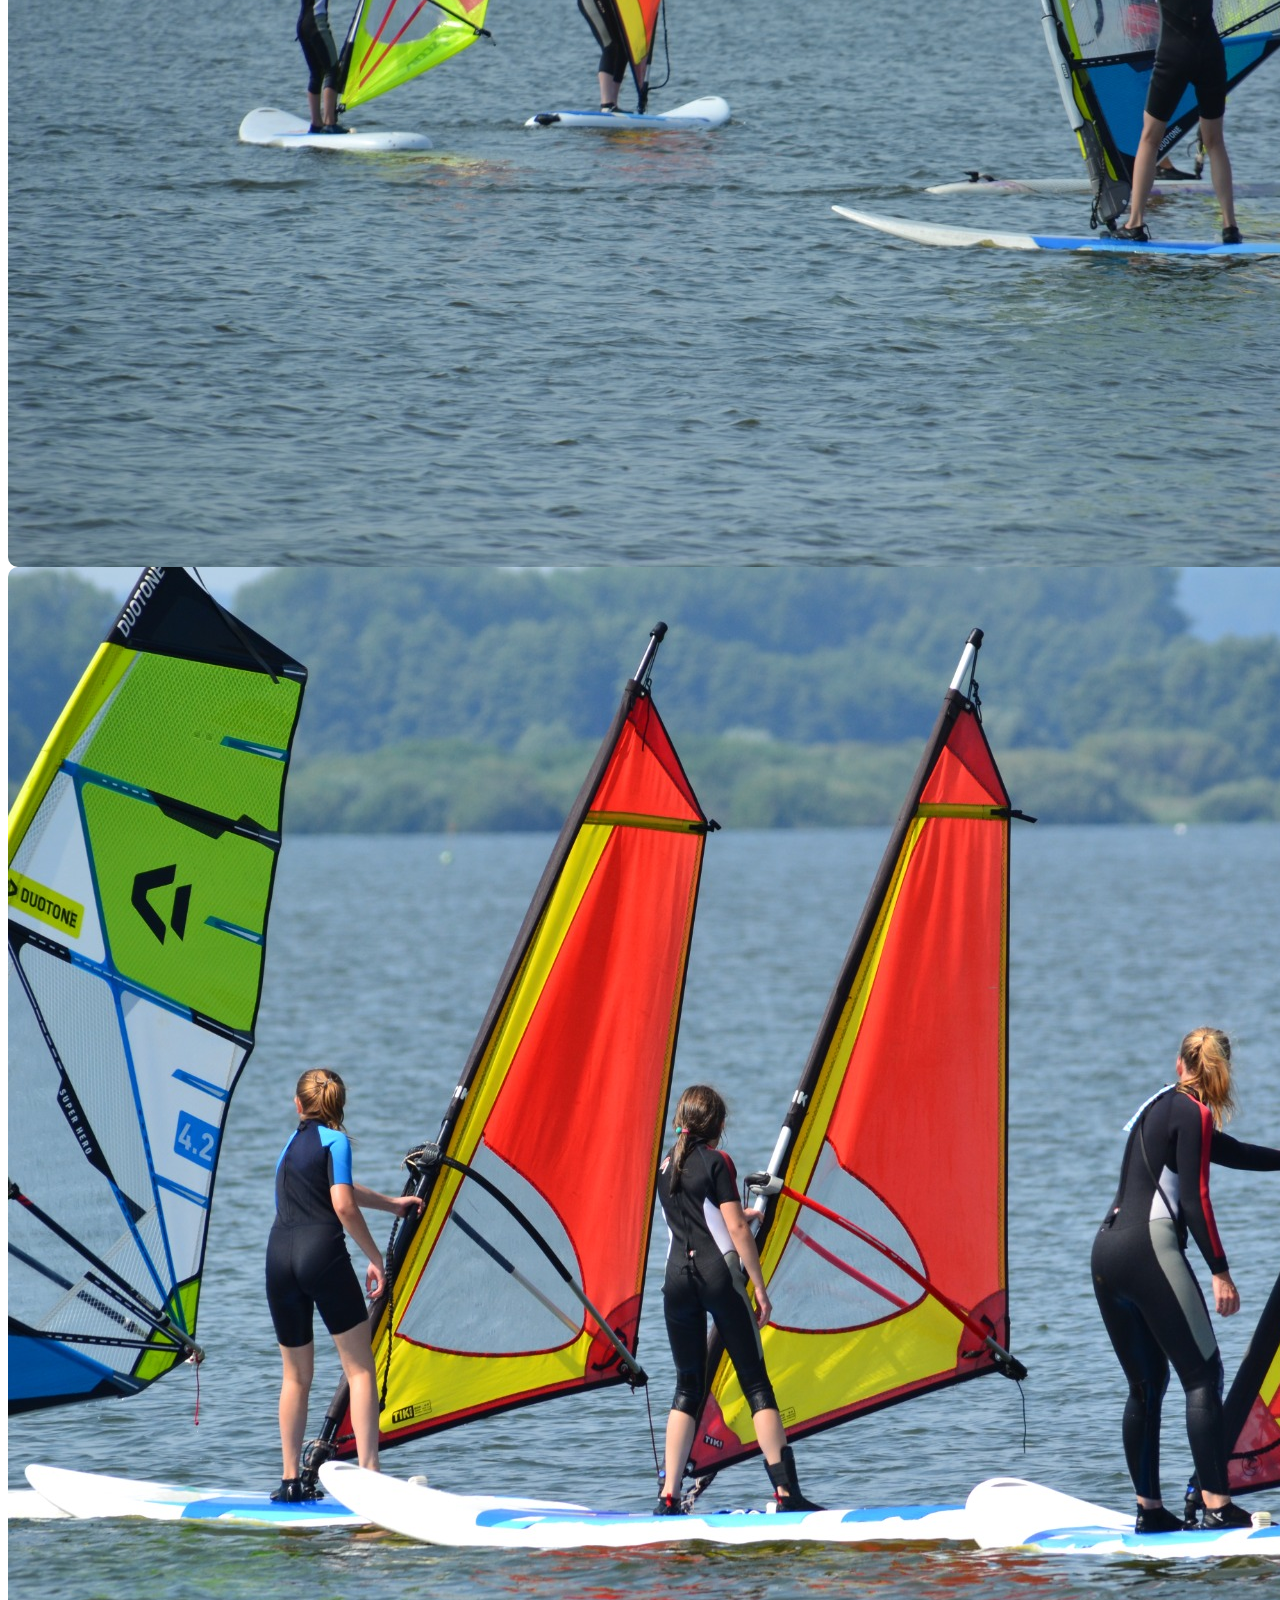
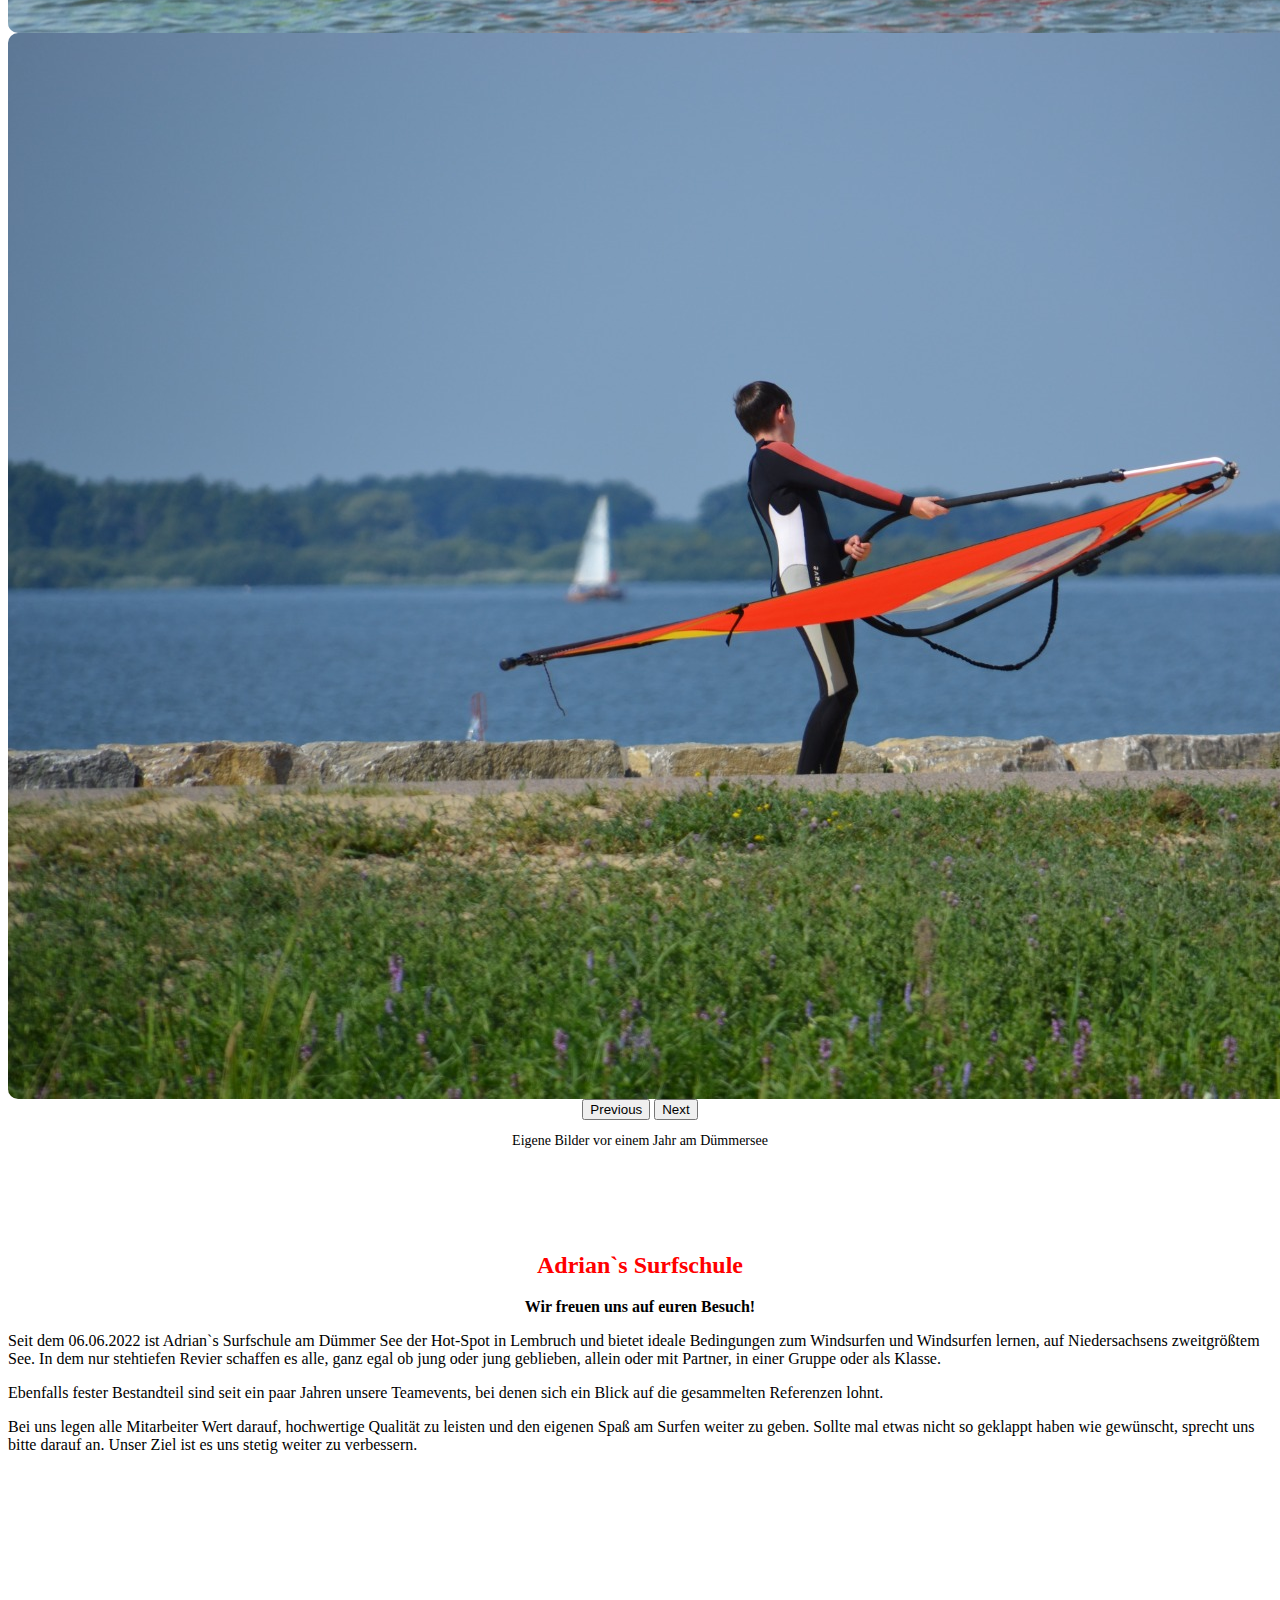
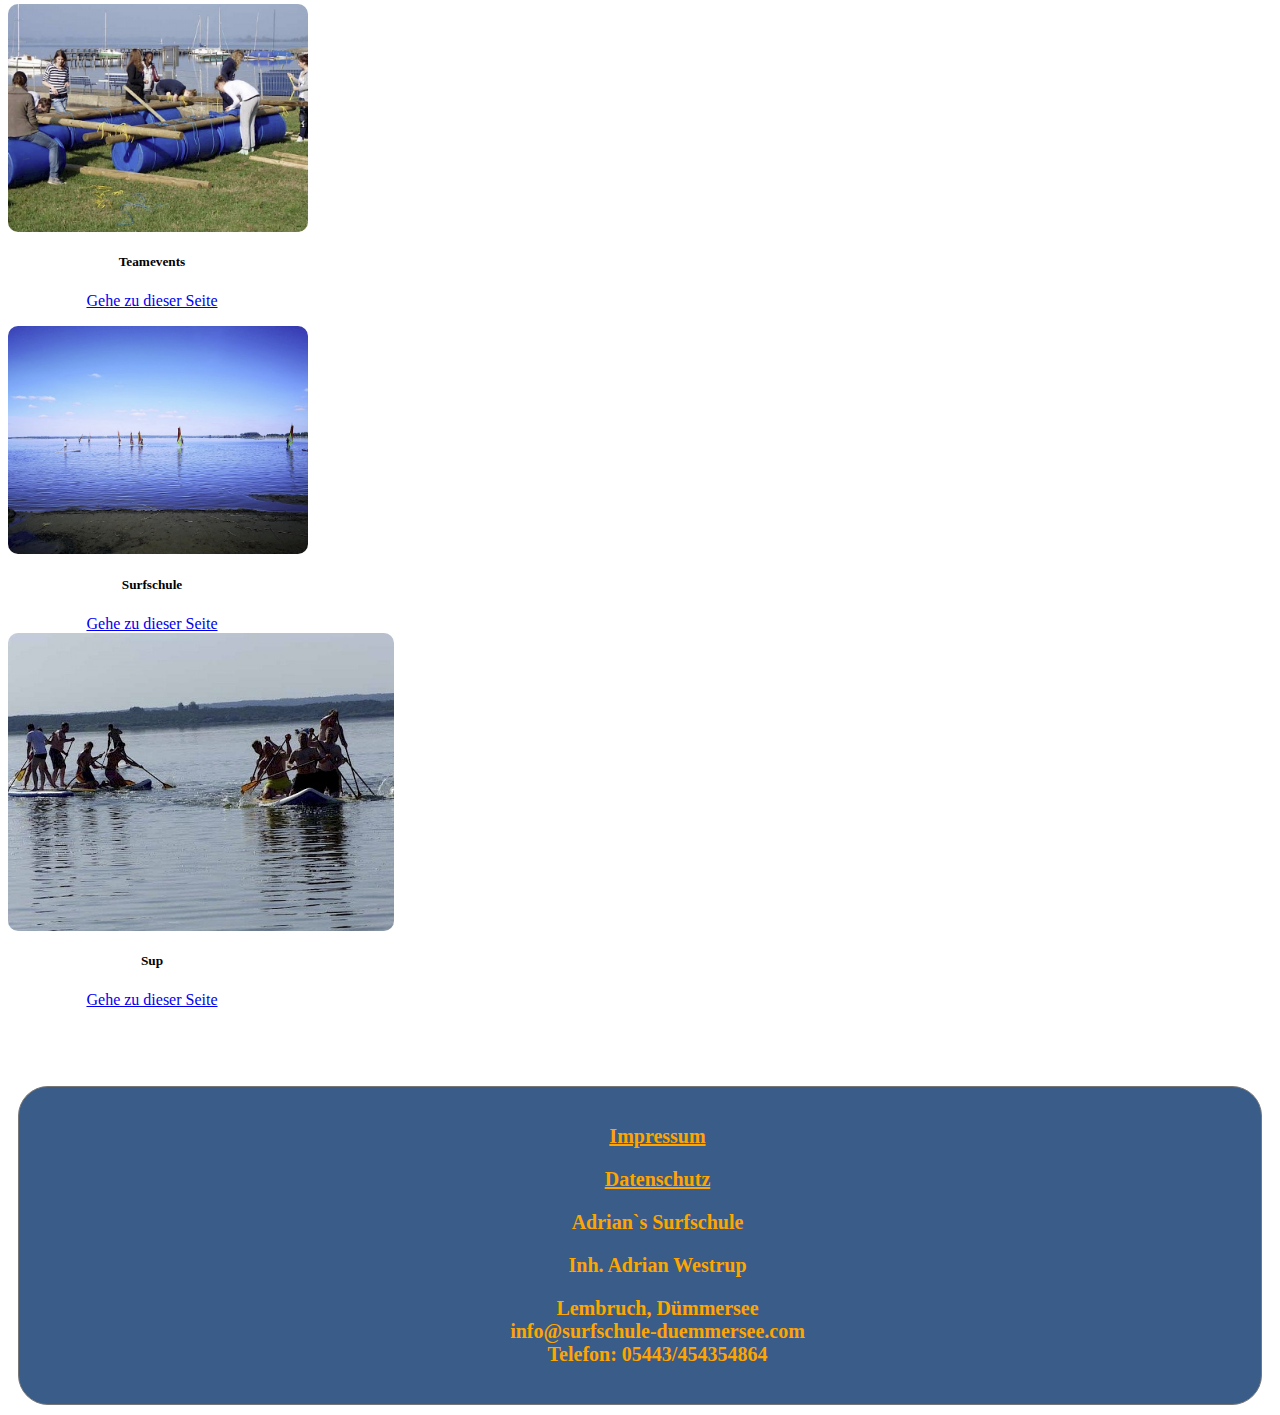
==== commit d210dc9f: "..." ====
--- a/index.html
+++ b/index.html
@@ -26,8 +26,14 @@
 <img src="bilder/mein Logo 1.0.png" width="350px" alt="">
 <h6><a href="https://www.vdws.de/">
   <img src="Bilder/logo international.svg" width="250px"
-  title="Klicke auf das Bild, um zu allen Posts über Cities: Skylines zu gelangen!"/>
-</a></h6>
+  title="Offizielle Website für Windsurfing!"/>
+  <center><img src="Bilder/weißes Bild.jpg" width="80px" alt=""></center>
+
+</a>
+<div class="container">
+  <div class="europe"></div>
+      <center><p class="europe"><span>Offizielle Website für Windsurfing</span></p></center></div></h6>
+
 
 <section class="container"><nav class="navbar navbar-expand-lg navbar-light bg-light">
     <div class="container-fluid">
@@ -87,9 +93,15 @@
       <span class="carousel-control-next-icon" aria-hidden="true"></span>
       <span class="visually-hidden">Next</span>
     </button>
-  
+    
   </div>
-</center> 
+
+</center>
+<center><img src="Bilder/weißes Bild.jpg" width="80px" alt=""></center>
+<div class="container">
+<center><div class="europe"></div>
+    <p class="europe"><span>Eigene Bilder vor einem Jahr am Dümmersee</span></p></div></center>
+
 <img src="Bilder/weißes Bild.jpg" width="100px" alt="">
   <p></p>
 
@@ -98,12 +110,12 @@
   <strong><center>Wir freuen uns auf euren Besuch!</center> </strong>
   <p></p>
   Seit dem 06.06.2022 ist Adrian`s Surfschule am Dümmer See der Hot-Spot in Lembruch und bietet ideale Bedingungen zum
-  Windsurfen und Windsurfen lernen auf Niedersachsens zweitgrößtem See. In dem nur stehtiefen Revier schaffen es alle, 
+  Windsurfen und Windsurfen lernen, auf Niedersachsens zweitgrößtem See. In dem nur stehtiefen Revier schaffen es alle, 
   ganz egal ob jung oder jung geblieben, allein oder mit Partner, in einer Gruppe oder als Klasse.
   <p></p>
-  Ebenfalls fester Bestandteil sind seit ein paar Jahren unsere Teamevents bei denen sich ein Blick auf die gesammelten Referenzen lohnt.
+  Ebenfalls fester Bestandteil sind seit ein paar Jahren unsere Teamevents, bei denen sich ein Blick auf die gesammelten Referenzen lohnt.
   <p></p>
-  Bei uns legen alle Mitarbeiter Wert darauf, hochwertige Qualität zu leisten und den eigenen Spaß am Surfen weiter zu geben. Sollte mal etwas nicht so geklappt haben wie gewünscht sprecht uns bitte darauf an. Unser Ziel ist es uns stetig weiter zu verbessern.
+  Bei uns legen alle Mitarbeiter Wert darauf, hochwertige Qualität zu leisten und den eigenen Spaß am Surfen weiter zu geben. Sollte mal etwas nicht so geklappt haben wie gewünscht, sprecht uns bitte darauf an. Unser Ziel ist es uns stetig weiter zu verbessern.
   <p></p>
 </section>
 <img src="Bilder/weißes Bild.jpg" width="200px" alt="">
--- a/style.css
+++ b/style.css
@@ -31,10 +31,23 @@
 
 
 
+.europe {
+  margin-top: -2.5rem;
+  padding: 0;
+  line-height: 1rem;
+
+}
+
+.europe span {
+  
+  padding: 0.5rem;
+  
+  background-color: white;
+  font-size: 14px;
+}
 
 
 
 
 
 
-
